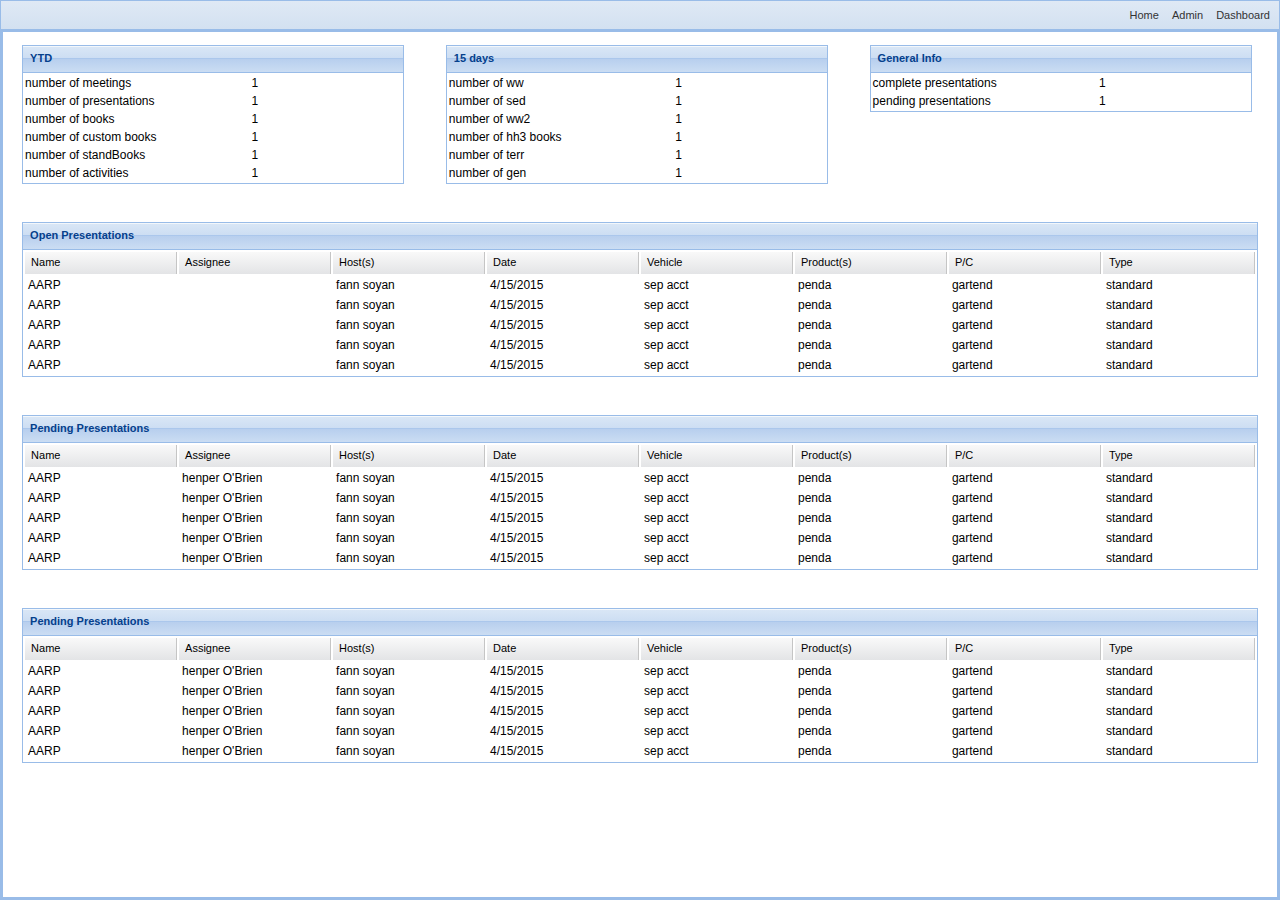
==== admin.html @ 137518e5 "work done on all views" ====
<!DOCTYPE HTML>
<html>
	<head>
		<meta http-equiv="Content-Type" content="text/html; charset=UTF-8" />
		<title>Presentations</title>
		<link rel="stylesheet" type="text/css" href="resources/css/style.css" />
		<script src="resources/js/jquery-2.2.0.min.js"></script>
		<script src="resources/js/general.js"></script>
	</head>
	<body>
		<header>
			<nav class="menuNav">
				<ul>
					<li><a href="index.html">Home</a></li>
					<li><a href="admin.html">Admin</a></li>
					<li><a href="#">Dashboard</a></li>
				</ul>
			</nav>
		</header>

		<div class="adminMainDiv" id="adminMainDiv">
			<div class="table_3_upper">
				<div class="table_Head">YTD</div>
				<table class="tableCls">
					<tr>
						<td width="60%">number of meetings</td>
						<td>1</td>
					</tr>
					<tr>
						<td>number of presentations</td>
						<td>1</td>
					</tr>
					<tr>
						<td>number of books</td>
						<td>1</td>
					</tr>
					<tr>
						<td>number of custom books</td>
						<td>1</td>
					</tr>
					<tr>
						<td>number of standBooks</td>
						<td>1</td>
					</tr>
					<tr>
						<td>number of activities</td>
						<td>1</td>
					</tr>
				</table>
			</div>

			<div class="table_3_upper">
				<div class="table_Head">15 days</div>
				<table class="tableCls">
					<tr>
						<td width="60%">number of ww</td>
						<td>1</td>
					</tr>
					<tr>
						<td>number of sed</td>
						<td>1</td>
					</tr>
					<tr>
						<td>number of ww2</td>
						<td>1</td>
					</tr>
					<tr>
						<td>number of hh3 books</td>
						<td>1</td>
					</tr>
					<tr>
						<td>number of terr</td>
						<td>1</td>
					</tr>
					<tr>
						<td>number of gen</td>
						<td>1</td>
					</tr>
				</table>
			</div>

			<div class="table_3_upper">
				<div class="table_Head">General Info</div>
				<table class="tableCls">
					<tr>
						<td width="60%">complete presentations</td>
						<td>1</td>
					</tr>
					<tr>
						<td>pending presentations</td>
						<td>1</td>
					</tr>
				</table>
			</div>

			<div class="table_1_upper">
				<div class="table_Head">Open Presentations</div>
				<table class="tableCls">
					<tr class="headTr">
						<th>Name</th>
						<th>Assignee</th>
						<th>Host(s)</th>
						<th>Date</th>
						<th>Vehicle</th>
						<th>Product(s)</th>
						<th>P/C</th>
						<th>Type</th>
					</tr>
					<tr>
						<td>AARP</td>
						<td></td>
						<td>fann soyan</td>
						<td>4/15/2015</td>
						<td>sep acct</td>
						<td>penda</td>
						<td>gartend</td>
						<td>standard</td>
					</tr>
					<tr>
						<td>AARP</td>
						<td></td>
						<td>fann soyan</td>
						<td>4/15/2015</td>
						<td>sep acct</td>
						<td>penda</td>
						<td>gartend</td>
						<td>standard</td>
					</tr>
					<tr>
						<td>AARP</td>
						<td></td>
						<td>fann soyan</td>
						<td>4/15/2015</td>
						<td>sep acct</td>
						<td>penda</td>
						<td>gartend</td>
						<td>standard</td>
					</tr>
					<tr>
						<td>AARP</td>
						<td></td>
						<td>fann soyan</td>
						<td>4/15/2015</td>
						<td>sep acct</td>
						<td>penda</td>
						<td>gartend</td>
						<td>standard</td>
					</tr>
					<tr>
						<td>AARP</td>
						<td></td>
						<td>fann soyan</td>
						<td>4/15/2015</td>
						<td>sep acct</td>
						<td>penda</td>
						<td>gartend</td>
						<td>standard</td>
					</tr>
				</table>
			</div>

			<div class="table_1_upper">
				<div class="table_Head">Pending Presentations</div>
				<table class="tableCls">
					<tr class="headTr">
						<th>Name</th>
						<th>Assignee</th>
						<th>Host(s)</th>
						<th>Date</th>
						<th>Vehicle</th>
						<th>Product(s)</th>
						<th>P/C</th>
						<th>Type</th>
					</tr>
					<tr>
						<td>AARP</td>
						<td>henper O'Brien</td>
						<td>fann soyan</td>
						<td>4/15/2015</td>
						<td>sep acct</td>
						<td>penda</td>
						<td>gartend</td>
						<td>standard</td>
					</tr>
					<tr>
						<td>AARP</td>
						<td>henper O'Brien</td>
						<td>fann soyan</td>
						<td>4/15/2015</td>
						<td>sep acct</td>
						<td>penda</td>
						<td>gartend</td>
						<td>standard</td>
					</tr>
					<tr>
						<td>AARP</td>
						<td>henper O'Brien</td>
						<td>fann soyan</td>
						<td>4/15/2015</td>
						<td>sep acct</td>
						<td>penda</td>
						<td>gartend</td>
						<td>standard</td>
					</tr>
					<tr>
						<td>AARP</td>
						<td>henper O'Brien</td>
						<td>fann soyan</td>
						<td>4/15/2015</td>
						<td>sep acct</td>
						<td>penda</td>
						<td>gartend</td>
						<td>standard</td>
					</tr>
					<tr>
						<td>AARP</td>
						<td>henper O'Brien</td>
						<td>fann soyan</td>
						<td>4/15/2015</td>
						<td>sep acct</td>
						<td>penda</td>
						<td>gartend</td>
						<td>standard</td>
					</tr>
				</table>
			</div>
			<div class="table_1_upper">
				<div class="table_Head">Pending Presentations</div>
				<table class="tableCls">
					<tr class="headTr">
						<th>Name</th>
						<th>Assignee</th>
						<th>Host(s)</th>
						<th>Date</th>
						<th>Vehicle</th>
						<th>Product(s)</th>
						<th>P/C</th>
						<th>Type</th>
					</tr>
					<tr>
						<td>AARP</td>
						<td>henper O'Brien</td>
						<td>fann soyan</td>
						<td>4/15/2015</td>
						<td>sep acct</td>
						<td>penda</td>
						<td>gartend</td>
						<td>standard</td>
					</tr>
					<tr>
						<td>AARP</td>
						<td>henper O'Brien</td>
						<td>fann soyan</td>
						<td>4/15/2015</td>
						<td>sep acct</td>
						<td>penda</td>
						<td>gartend</td>
						<td>standard</td>
					</tr>
					<tr>
						<td>AARP</td>
						<td>henper O'Brien</td>
						<td>fann soyan</td>
						<td>4/15/2015</td>
						<td>sep acct</td>
						<td>penda</td>
						<td>gartend</td>
						<td>standard</td>
					</tr>
					<tr>
						<td>AARP</td>
						<td>henper O'Brien</td>
						<td>fann soyan</td>
						<td>4/15/2015</td>
						<td>sep acct</td>
						<td>penda</td>
						<td>gartend</td>
						<td>standard</td>
					</tr>
					<tr>
						<td>AARP</td>
						<td>henper O'Brien</td>
						<td>fann soyan</td>
						<td>4/15/2015</td>
						<td>sep acct</td>
						<td>penda</td>
						<td>gartend</td>
						<td>standard</td>
					</tr>
				</table>
			</div>
		</div>
	</body>
</html>
---- resources/css/style.css ----
* {
	font-family: Arial, sans;
	margin: 0;
	padding: 0;
	box-sizing: border-box;
	-moz-box-sizing: border-box;
}

#container {
    margin: 0 auto;
    width: 100%;
    background: white;
    border-color: #99bce8;
    color: black;
    font-size: 12px;
    font-weight: normal;
    font-family: tahoma, arial, verdana, sans-serif;
    border-width: 3px;
    border-style: solid;
    background-image: none;
    background-color: #cbdbef;
    background-image: -webkit-gradient(linear, 50% 0%, 50% 100%, color-stop(0%, #dde8f5), color-stop(100%, #cbdbef));
    background-image: -webkit-linear-gradient(top, #dde8f5, #cbdbef);
    background-image: -moz-linear-gradient(top, #dde8f5, #cbdbef);
    background-image: -o-linear-gradient(top, #dde8f5, #cbdbef);
    background-image: -ms-linear-gradient(top, #dde8f5, #cbdbef);
    background-image: linear-gradient(top, #dde8f5, #cbdbef);
    border-bottom-width: 0px !important;
}

#container input {
	height: 23px;
	visibility: hidden;
}

#container label {
	border-color: #8db3e3;
    -webkit-box-shadow: white 0 1px 0px 0 inset, white -1px 0 0px 0 inset, white 1px 0 0px 0 inset;
    -moz-box-shadow: white 0 1px 0px 0 inset, white -1px 0 0px 0 inset, white 1px 0 0px 0 inset;
    box-shadow: white 0 1px 0px 0 inset, white -1px 0 0px 0 inset, white 1px 0 0px 0 inset;
    background: #f9f9f9;
    border-radius: .25em .25em 0 0;
    cursor: pointer;
    display: block;
    float: left;
    font-size: 1em;
    height: 23px;
    line-height: 2.5em;
    margin-right: .25em;
    padding: 0 1.5em;
    text-align: center;
    -moz-border-radius-topleft: 4px;
    -webkit-border-top-left-radius: 4px;
    border-top-left-radius: 4px;
    -moz-border-radius-topright: 4px;
    -webkit-border-top-right-radius: 4px;
    border-top-right-radius: 4px;
    -moz-border-radius-bottomright: 0;
    -webkit-border-bottom-right-radius: 0;
    border-bottom-right-radius: 0;
    -moz-border-radius-bottomleft: 0;
    -webkit-border-bottom-left-radius: 0;
    border-bottom-left-radius: 0;
    padding: 3px 9px 3px 9px;
    border-width: 1px 1px 0 1px;
    border-style: solid;
    background-image: none;
    background-color: #deecfd;
    background-image: -webkit-gradient(linear, 50% 0%, 50% 100%, color-stop(0%, #ccdef6), color-stop(25%, #d6e6fa), color-stop(45%, #deecfd));
    background-image: -webkit-linear-gradient(top, #ccdef6, #d6e6fa 25%, #deecfd 45%);
    background-image: -moz-linear-gradient(top, #ccdef6, #d6e6fa 25%, #deecfd 45%);
    background-image: -o-linear-gradient(top, #ccdef6, #d6e6fa 25%, #deecfd 45%);
    background-image: -ms-linear-gradient(top, #ccdef6, #d6e6fa 25%, #deecfd 45%);
    background-image: linear-gradient(top, #ccdef6, #d6e6fa 25%, #deecfd 45%);
    font: bold 11px/13px tahoma, arial, verdana, sans-serif;
    color: #416da3;
    max-width: 100%;
    margin-top: 1px;
    margin-left: 1px;
    border-bottom: 1px solid #99bce8;
}

#container input:hover + label {
	background: #deecfd;
}

#container input:checked + label {
    -webkit-box-shadow: white 0 1px 0px 0 inset, white -1px 0 0px 0 inset, white 1px 0 0px 0 inset;
    -moz-box-shadow: white 0 1px 0px 0 inset, white -1px 0 0px 0 inset, white 1px 0 0px 0 inset;
    box-shadow: white 0 1px 0px 0 inset, white -1px 0 0px 0 inset, white 1px 0 0px 0 inset;
    background-image: none;
    background-color: #deecfd;
    background-image: -webkit-gradient(linear, 50% 0%, 50% 100%, color-stop(0%, #ffffff), color-stop(25%, #f5f9fe), color-stop(45%, #deecfd));
    background-image: -webkit-linear-gradient(top, #ffffff, #f5f9fe 25%, #deecfd 45%);
    background-image: -moz-linear-gradient(top, #ffffff, #f5f9fe 25%, #deecfd 45%);
    background-image: -o-linear-gradient(top, #ffffff, #f5f9fe 25%, #deecfd 45%);
    background-image: -ms-linear-gradient(top, #ffffff, #f5f9fe 25%, #deecfd 45%);
    background-image: linear-gradient(top, #ffffff, #f5f9fe 25%, #deecfd 45%);
    border-bottom: none;
}

#content {
	background: #ffffff;
    border-radius: 0;
    min-height: 20em;
    position: relative;
    width: 100%;
    z-index: 5;
    border: 1px #99BCE8 solid;
    display: block;
}

#content div {
	opacity: 0;
	padding: 1.5em;
	position: absolute;
    width: 100%;
    height: 100%;
    overflow-y: visible;
    overflow-x: hidden;
}
#container input#tab-1:checked ~ #content #content-1,
#container input#tab-2:checked ~ #content #content-2,
#container input#tab-3:checked ~ #content #content-3 {
    opacity: 1;
    z-index: 100;
}

input.visible {
  visibility: visible !important;
}

.menuNav
{
    height: 30px;
    border: 1px solid rgb(153, 188, 232);
    font: normal 11px/16px tahoma, arial, verdana, sans-serif;
    color: #333333;
    padding: 3px 4px;
    max-width: 100%;
    border-style: solid;
    border-color: #99bce8;
    border-width: 1px;
    background-image: none;
    background-color: #d3e1f1;
    background-image: -webkit-gradient(linear, 50% 0%, 50% 100%, color-stop(0%, #dfe9f5), color-stop(100%, #d3e1f1));
    background-image: -webkit-linear-gradient(top, #dfe9f5, #d3e1f1);
    background-image: -moz-linear-gradient(top, #dfe9f5, #d3e1f1);
    background-image: -o-linear-gradient(top, #dfe9f5, #d3e1f1);
    background-image: -ms-linear-gradient(top, #dfe9f5, #d3e1f1);
    background-image: linear-gradient(top, #dfe9f5, #d3e1f1);
}

.menuNav ul
{
	float: right;
}

.menuNav ul li
{
	background-color: rgba(0, 0, 0, 0);
    border-bottom-left-radius: 3px;
    border-bottom-right-radius: 3px;
    border: 1px solid rgba(0, 0, 0, 0);
    border-top-left-radius: 3px;
    border-top-right-radius: 3px;
    box-sizing: border-box;
    color:rgb(51, 51, 51);
    cursor: pointer;
    font-family: tahoma, arial, verdana, sans-serif;
    font-size: 11px;
    font-weight: normal;
    height: 22px;
    left: 0px;
    outline-color: rgb(0, 0, 0);
    outline-style: none;
    outline-width: 0px;
    overflow-x: hidden;
    overflow-y: hidden;
    text-decoration: none;
    vertical-align: top;
    white-space: nowrap;
    -webkit-font-smoothing: antialiased;
    -webkit-tap-highlight-color: rgba(0, 0, 0, 0);
    -webkit-user-drag: none;
    -webkit-user-select: none;
    display: inline-block;
    padding: 2px;
    margin: 0 2px 2px 2px;
}

.strip
{
    border-width: 1px 0 0 0;
    height: 3px;
    width: 100%;
    left: 0;
    border-style: solid;
    border-color: #99bce8;
    background-color: #deecfd;
    line-height: 0;
    font-size: 0;
    z-index: 2;
    margin-top: -3px;
}

footer
{
	padding: 2px 0 2px 2px;
    border-style: solid;
    border-color: #99bce8;
    background-image: none;
    background-color: #d3e1f1;
    background-image: -webkit-gradient(linear, 50% 0%, 50% 100%, color-stop(0%, #dfe9f5), color-stop(100%, #d3e1f1));
    background-image: -webkit-linear-gradient(top, #dfe9f5, #d3e1f1);
    background-image: -moz-linear-gradient(top, #dfe9f5, #d3e1f1);
    background-image: -o-linear-gradient(top, #dfe9f5, #d3e1f1);
    background-image: -ms-linear-gradient(top, #dfe9f5, #d3e1f1);
    background-image: linear-gradient(top, #dfe9f5, #d3e1f1);
    color: black;
    font-size: 12px;
    font-weight: normal;
    font-family: tahoma, arial, verdana, sans-serif;
    border-left-width: 3px;
    border-right-width: 3px;
    border-bottom-width: 3px;
}

.submitBtn
{
	background-color: rgba(0, 0, 0, 0);
    border-bottom-color: rgba(0, 0, 0, 0);
    border-bottom-left-radius: 3px;
    border-bottom-right-radius: 3px;
    border-bottom-style: solid;
    border-bottom-width: 1px;
    border-left-color: rgba(0, 0, 0, 0);
    border-left-style: solid;
    border-left-width: 1px;
    border-right-color: rgba(0, 0, 0, 0);
    border-right-style: solid;
    border-right-width: 1px;
    border-top-color: rgba(0, 0, 0, 0);
    border-top-left-radius: 3px;
    border-top-right-radius: 3px;
    border-top-style: solid;
    border-top-width: 1px;
    box-sizing: border-box;
    color:rgb(51, 51, 51)
    cursor: pointer;
    display: block;
    font-family: tahoma, arial, verdana, sans-serif;
    font-size: 11px;
    font-weight: normal;
    height: 22px;
    left: 0px;
    margin-bottom: 0px;
    margin-left: 0px;
    margin-right: 0px;
    margin-top: 0px;
    outline-color: rgb(0, 0, 0);
    outline-style: none;
    outline-width: 0px;
    overflow-x: hidden;
    overflow-y: hidden;
    padding-bottom: 2px;
    padding-left: 2px;
    padding-right: 2px;
    padding-top: 2px;
    text-decoration: none;
    vertical-align: top;
    white-space: nowrap;
    width: 49px;
    -webkit-font-smoothing: antialiased;
    -webkit-tap-highlight-color: rgba(0, 0, 0, 0);
    -webkit-user-drag: none;
    -webkit-user-select: none;
}

.submitBtn:hover, .menuNav ul li:hover
{
	border-color: #b0ccf2;
	background-image: none;
	background-color: #e4f3ff;
	background-image: -webkit-gradient(linear, 50% 0%, 50% 100%, color-stop(0%, #e4f3ff), color-stop(48%, #d9edff), color-stop(52%, #c2d8f2), color-stop(100%, #c6dcf6));
	background-image: -webkit-linear-gradient(top, #e4f3ff, #d9edff 48%, #c2d8f2 52%, #c6dcf6);
	background-image: -moz-linear-gradient(top, #e4f3ff, #d9edff 48%, #c2d8f2 52%, #c6dcf6);
	background-image: -o-linear-gradient(top, #e4f3ff, #d9edff 48%, #c2d8f2 52%, #c6dcf6);
	background-image: -ms-linear-gradient(top, #e4f3ff, #d9edff 48%, #c2d8f2 52%, #c6dcf6);
	background-image: linear-gradient(top, #e4f3ff, #d9edff 48%, #c2d8f2 52%, #c6dcf6);
}

a
{
	text-decoration: none;
	color:rgb(51, 51, 51);
}

.tab1-innerDiv, .tab3-innerInnerDiv
{
    padding: 0px !important;
    margin: 2.3%;
    width: 45% !important;
    height: auto !important;
    overflow: hidden !important;
    color: black;
    font-size: 12px;
    font-weight: normal;
    font-family: tahoma, arial, verdana, sans-serif;
    opacity: 1 !important;
    display: inline-block;
    position: initial !important;
    float: left;
}

#content input
{
    visibility: inherit;
}

.row
{
    border-spacing: 0;
    border-collapse: separate;
    box-sizing: border-box;
    -moz-box-sizing: border-box;
    -ms-box-sizing: border-box;
    -webkit-box-sizing: border-box;
    color: black;
    font-size: 12px;
    font-weight: normal;
    font-family: tahoma, arial, verdana, sans-serif;
    height: auto;
    vertical-align: middle;
    display: block;
    margin: 15px 0px;
}

.row span
{
	width: 35%;
    display: inline-block;
    max-width: 180px;
}

.rowInput
{
    width: 63%;
    display: inline-block;
    vertical-align: middle;
    border: 1px solid #B5B8C8;
    background: #fff;
    color: black;
    padding: 1px 3px 2px 3px;
    background-color: white;
    font: normal 12px/17px tahoma, arial, verdana, sans-serif;
    min-height: 20px;
}
input[type=checkbox].rowInput
{
	width: 13px !important;
}

fieldset
{
    border: 1px solid #b5b8c8;
    padding: 0px 10px 15px 10px;
    margin: 10px 0 10px;
    -webkit-border-radius: 4px;
    -moz-border-radius: 4px;
    -ms-border-radius: 4px;
    -o-border-radius: 4px;
    border-radius: 4px;
    display: block;
    overflow: hidden;
    color: black;
    font-size: 12px;
    font-weight: normal;
    font-family: tahoma, arial, verdana, sans-serif;
}

legend
{
    font: normal 11px/14px tahoma, arial, verdana, sans-serif;
    color: #15428B;
    padding: 1px 0;
    position: relative;
}

fieldset .row
{
    margin: 10px 0px !important;
}

.uploadButton
{
	min-width: 75px;
    right: auto;
    left: 245px;
    top: 0px;
    margin: 5px 0px;
    border-color: #d1d1d1;
    -webkit-border-radius: 3px;
    -moz-border-radius: 3px;
    -ms-border-radius: 3px;
    -o-border-radius: 3px;
    border-radius: 3px;
    padding: 2px 2px 2px 2px;
    border-width: 1px;
    border-style: solid;
    background-image: none;
    background-color: white;
    background-image: -webkit-gradient(linear, 50% 0%, 50% 100%, color-stop(0%, #ffffff), color-stop(48%, #f9f9f9), color-stop(52%, #e2e2e2), color-stop(100%, #e7e7e7));
    background-image: -webkit-linear-gradient(top, #ffffff, #f9f9f9 48%, #e2e2e2 52%, #e7e7e7);
    background-image: -moz-linear-gradient(top, #ffffff, #f9f9f9 48%, #e2e2e2 52%, #e7e7e7);
    background-image: -o-linear-gradient(top, #ffffff, #f9f9f9 48%, #e2e2e2 52%, #e7e7e7);
    background-image: -ms-linear-gradient(top, #ffffff, #f9f9f9 48%, #e2e2e2 52%, #e7e7e7);
    background-image: linear-gradient(top, #ffffff, #f9f9f9 48%, #e2e2e2 52%, #e7e7e7);
    display: inline-block;
    outline: 0;
    cursor: pointer;
    white-space: nowrap;
    text-decoration: none;
    vertical-align: top;
    overflow: hidden;
    font: normal 11px/16px tahoma, arial, verdana, sans-serif;
    color: #333333;
    max-width: 100%;
    float: right;
}

.fileFieldSet
{
    -webkit-border-radius: 4px;
    -moz-border-radius: 4px;
    -ms-border-radius: 4px;
    -o-border-radius: 4px;
    border-radius: 4px;
    padding: 4px 4px 4px 4px;
    border-width: 1px;
    border-style: solid;
    background-color: #dfe9f6;
    border-color: #99bce8;
    padding: 0px 10px 0px 10px;
}

input[type=file]
{
    background: transparent;
    border: 0px;
}

.tab2-innerDiv, .tab3-innerDiv
{
	padding: 0px !important;
    width: 100% !important;
    height: 100% !important;
    overflow: auto !important;
    color: black;
    font-size: 12px;
    font-weight: normal;
    font-family: tahoma, arial, verdana, sans-serif;
    opacity: 1 !important;
    display: inline-block;
    position: initial !important;
    float: left;
}
.row font
{
    display: inline-block;
    margin: 0px 10px 0px 5px;
}
.terraRow span
{
	float: left;
    height: 375px;
}
.departmentRow span
{
	float: left;
    height: 130px;
}
.xlRow span
{
	float: left;
    height: 160px;
}
#content-2, #content-3
{
    padding: 0px 1.5em 0px 1.5em !important;
}

.divEleonly, .divPardCopy
{
	opacity: 1 !important;
    padding: 10px !important;
    width: 95% !important;
    height: auto !important;
}

.divEleonly span
{
	width: 100%;
    display: block;
    padding-bottom: 5px;
    padding-top: 4px;
    color: black;
    font: normal 12px/14px tahoma, arial, verdana, sans-serif;
}

.tab3Inputs
{
    width: 100%;
    display: inline-block;
    vertical-align: middle;
    border: 1px solid #B5B8C8;
    background: #fff;
    color: black;
    padding: 1px 3px 2px 3px;
    background-color: white;
    font: normal 12px/17px tahoma, arial, verdana, sans-serif;
    min-height: 20px;
    height: 23px;
}

.tab3-innerInnerDiv span
{
    height: 1px;
    color: black;
    font: normal 12px/14px tahoma, arial, verdana, sans-serif;
    min-height: 22px;
    padding-right: 5px;
    user-select: none;
    -o-user-select: none;
    -ms-user-select: none;
    -moz-user-select: -moz-none;
    -webkit-user-select: none;
    -webkit-tap-highlight-color: rgba(0, 0, 0, 0);
    -webkit-user-drag: none;
    cursor: default;
    padding-bottom: 5px;
    padding-top: 4px;
    display: block;
    width: 100%;
    margin-top: 5px;
}

.tab3-innerInnerDiv 
{
    width: 47% !important;
}

input[type=date]::-webkit-inner-spin-button, 
input[type=date]::-webkit-outer-spin-button { 
  -webkit-appearance: none; 
  margin: 0; 
}

.adminMainDiv
{
    background: white;
    border-color: #99bce8;
    color: black;
    font-size: 12px;
    font-weight: normal;
    font-family: tahoma, arial, verdana, sans-serif;
    border-width: 3px;
    border-style: solid;
    display: block;
    border-top-width: 2px;
    height: 100%;
    overflow: auto;
    overflow-x: hidden;
}

.table_3_upper
{
	width: 30%;
    margin-left: 1.5%;
    margin-top: 1%;
    margin-right: 1.5%;
    display: inline-block;
}

.table_1_upper
{
	width: 97%;
    margin-left: 1.5%;
    margin-top: 3%;
    display: inline-block;
}

.table_Head
{
	-webkit-box-shadow: #f3f7fb 0 1px 0px 0 inset;
    -moz-box-shadow: #f3f7fb 0 1px 0px 0 inset;
    box-shadow: #f3f7fb 0 1px 0px 0 inset;
    background-image: none;
    background-color: #cbddf3;
    background-image: -webkit-gradient(linear, 50% 0%, 50% 100%, color-stop(0%, #dae7f6), color-stop(45%, #cddef3), color-stop(46%, #abc7ec), color-stop(50%, #abc7ec), color-stop(51%, #b8cfee), color-stop(100%, #cbddf3));
    background-image: -webkit-linear-gradient(top, #dae7f6, #cddef3 45%, #abc7ec 46%, #abc7ec 50%, #b8cfee 51%, #cbddf3);
    background-image: -moz-linear-gradient(top, #dae7f6, #cddef3 45%, #abc7ec 46%, #abc7ec 50%, #b8cfee 51%, #cbddf3);
    background-image: -o-linear-gradient(top, #dae7f6, #cddef3 45%, #abc7ec 46%, #abc7ec 50%, #b8cfee 51%, #cbddf3);
    background-image: -ms-linear-gradient(top, #dae7f6, #cddef3 45%, #abc7ec 46%, #abc7ec 50%, #b8cfee 51%, #cbddf3);
    background-image: linear-gradient(top, #dae7f6, #cddef3 45%, #abc7ec 46%, #abc7ec 50%, #b8cfee 51%, #cbddf3);
    border: 1px solid #99bce8;
    border-bottom-width: 0 !important;
    overflow: hidden;
    user-select: none;
    -o-user-select: none;
    -ms-user-select: none;
    -moz-user-select: -moz-none;
    -webkit-user-select: none;
    -webkit-tap-highlight-color: rgba(0, 0, 0, 0);
    -webkit-user-drag: none;
    cursor: default;
    text-transform: none;
    padding: 5px 7px 6px;
    overflow: hidden;
    white-space: nowrap;
    -o-text-overflow: ellipsis;
    text-overflow: ellipsis;
    vertical-align: middle;
    color: #04408c;
    font-size: 11px;
    font-weight: bold;
    font-family: tahoma, arial, verdana, sans-serif;
    line-height: 15px;
    text-align: left;
}

.tableCls
{
    background: white;
    border-color: #99bce8;
    border-width: 1px;
    border-style: solid;
    overflow: hidden;
    position: relative;
    box-sizing: border-box;
    -moz-box-sizing: border-box;
    -ms-box-sizing: border-box;
    -webkit-box-sizing: border-box;
    width: 100%;
    table-layout: fixed;
    color: black;
    font-size: 12px;
    font-weight: normal;
    font-family: tahoma, arial, verdana, sans-serif;
}

.tableCls tr
{
	height: 16px;
}

.tableCls th
{
	border-right: 1px solid #c5c5c5;
    color: black;
    font: normal 11px/13px tahoma, arial, verdana, sans-serif;
    outline: 0;
    background-image: none;
    background-color: #c5c5c5;
    background-image: -webkit-gradient(linear, 50% 0%, 50% 100%, color-stop(0%, #f9f9f9), color-stop(100%, #e3e4e6));
    background-image: -webkit-linear-gradient(top, #f9f9f9, #e3e4e6);
    background-image: -moz-linear-gradient(top, #f9f9f9, #e3e4e6);
    background-image: -o-linear-gradient(top, #f9f9f9, #e3e4e6);
    background-image: -ms-linear-gradient(top, #f9f9f9, #e3e4e6);
    background-image: linear-gradient(top, #f9f9f9, #e3e4e6);
    text-align: left;
    -o-user-select: none;
    -ms-user-select: none;
    -moz-user-select: -moz-none;
    -webkit-user-select: none;
    -webkit-tap-highlight-color: rgba(0, 0, 0, 0);
    -webkit-user-drag: none;
    cursor: default;
    user-select: none;
    padding: 4px 6px 5px 6px;
    white-space: nowrap;
    position: relative;
    overflow: hidden;
    white-space: nowrap;
    position: relative;
    overflow: hidden;
}

.headTr
{
    border-bottom: 1px solid #c5c5c5;
    padding: 0px;
    margin: 0px;
    width: 100%;
    height: auto !important;
}

.table_1_upper td
{
    padding-left: 3px;
    display: table-cell;
    padding-top: 2px;
    padding-bottom: 2px;
}
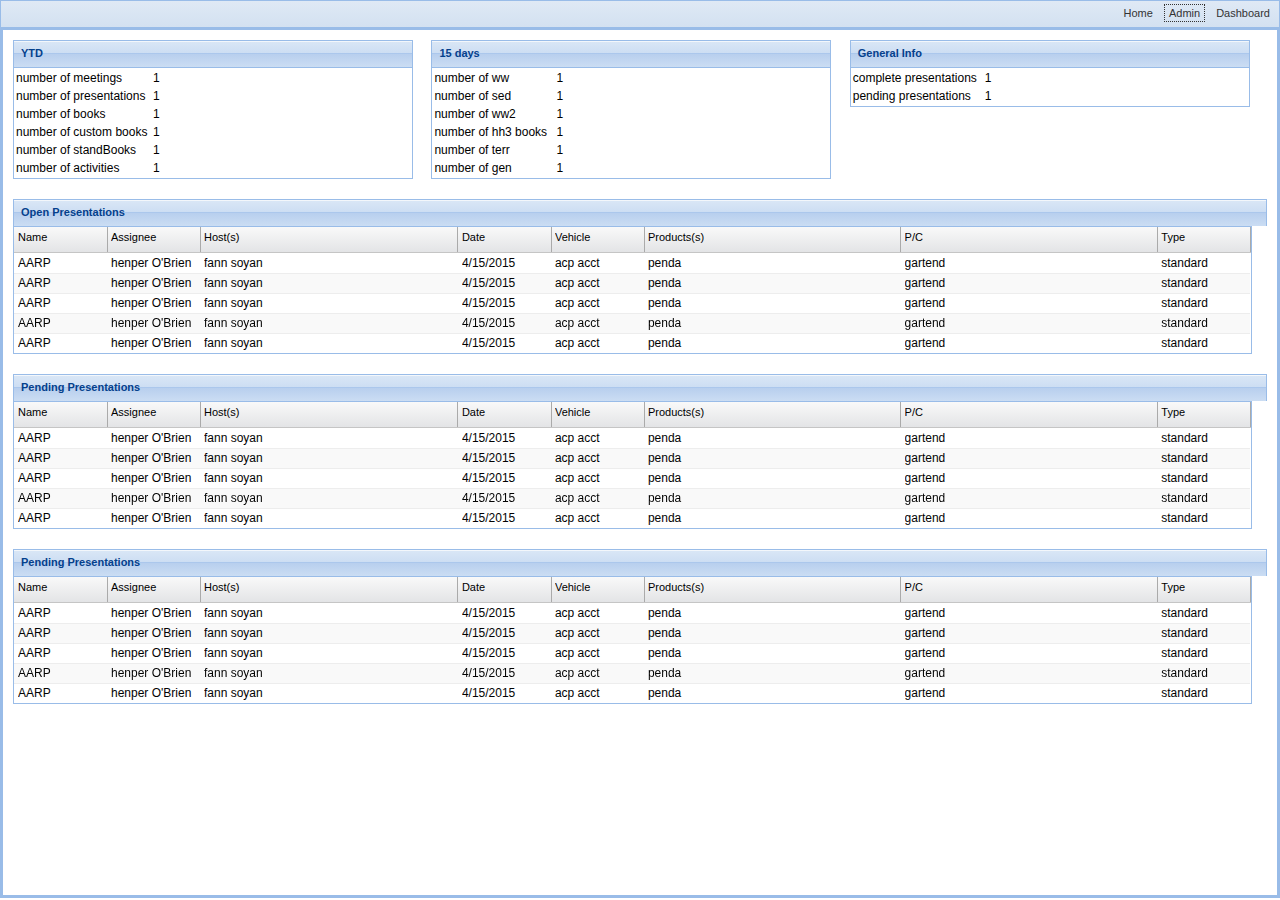
==== commit 3e4cd46f: "Work Committed latest code for multiple dropdown and table sorting, still need to work on more funct" ====
--- a/admin.html
+++ b/admin.html
@@ -5,6 +5,21 @@
 		<title>Presentations</title>
 		<link rel="stylesheet" type="text/css" href="resources/css/style.css" />
 		<script src="resources/js/jquery-2.2.0.min.js"></script>
+		<link rel="stylesheet" href="resources/css/jqx.base.css" type="text/css" />
+		<script type="text/javascript" src="resources/js/jquery-2.2.0.min.js"></script>
+		<script type="text/javascript" src="resources/js/jqxcore.js"></script>
+		<script type="text/javascript" src="resources/js/jqxdata.js"></script> 
+		<script type="text/javascript" src="resources/js/jqxbuttons.js"></script>
+		<script type="text/javascript" src="resources/js/jqxscrollbar.js"></script>
+		<script type="text/javascript" src="resources/js/jqxmenu.js"></script>
+		<script type="text/javascript" src="resources/js/jqxcheckbox.js"></script>
+		<script type="text/javascript" src="resources/js/jqxlistbox.js"></script>
+		<script type="text/javascript" src="resources/js/jqxdropdownlist.js"></script>
+		<script type="text/javascript" src="resources/js/jqxgrid.js"></script>
+		<script type="text/javascript" src="resources/js/jqxgrid.sort.js"></script> 
+		<script type="text/javascript" src="resources/js/jqxgrid.pager.js"></script> 
+		<script type="text/javascript" src="resources/js/jqxgrid.selection.js"></script> 
+		<script type="text/javascript" src="resources/js/jqxgrid.edit.js"></script>  
 		<script src="resources/js/general.js"></script>
 	</head>
 	<body>
@@ -12,18 +27,17 @@
 			<nav class="menuNav">
 				<ul>
 					<li><a href="index.html">Home</a></li>
-					<li><a href="admin.html">Admin</a></li>
+					<li class="active"><a href="admin.html">Admin</a></li>
 					<li><a href="#">Dashboard</a></li>
 				</ul>
 			</nav>
 		</header>
-
 		<div class="adminMainDiv" id="adminMainDiv">
 			<div class="table_3_upper">
 				<div class="table_Head">YTD</div>
 				<table class="tableCls">
 					<tr>
-						<td width="60%">number of meetings</td>
+						<td width="135px">number of meetings</td>
 						<td>1</td>
 					</tr>
 					<tr>
@@ -48,12 +62,11 @@
 					</tr>
 				</table>
 			</div>
-
 			<div class="table_3_upper">
 				<div class="table_Head">15 days</div>
 				<table class="tableCls">
 					<tr>
-						<td width="60%">number of ww</td>
+						<td width="120px">number of ww</td>
 						<td>1</td>
 					</tr>
 					<tr>
@@ -78,12 +91,11 @@
 					</tr>
 				</table>
 			</div>
-
 			<div class="table_3_upper">
 				<div class="table_Head">General Info</div>
 				<table class="tableCls">
 					<tr>
-						<td width="60%">complete presentations</td>
+						<td width="130px">complete presentations</td>
 						<td>1</td>
 					</tr>
 					<tr>
@@ -92,202 +104,17 @@
 					</tr>
 				</table>
 			</div>
-
 			<div class="table_1_upper">
 				<div class="table_Head">Open Presentations</div>
-				<table class="tableCls">
-					<tr class="headTr">
-						<th>Name</th>
-						<th>Assignee</th>
-						<th>Host(s)</th>
-						<th>Date</th>
-						<th>Vehicle</th>
-						<th>Product(s)</th>
-						<th>P/C</th>
-						<th>Type</th>
-					</tr>
-					<tr>
-						<td>AARP</td>
-						<td></td>
-						<td>fann soyan</td>
-						<td>4/15/2015</td>
-						<td>sep acct</td>
-						<td>penda</td>
-						<td>gartend</td>
-						<td>standard</td>
-					</tr>
-					<tr>
-						<td>AARP</td>
-						<td></td>
-						<td>fann soyan</td>
-						<td>4/15/2015</td>
-						<td>sep acct</td>
-						<td>penda</td>
-						<td>gartend</td>
-						<td>standard</td>
-					</tr>
-					<tr>
-						<td>AARP</td>
-						<td></td>
-						<td>fann soyan</td>
-						<td>4/15/2015</td>
-						<td>sep acct</td>
-						<td>penda</td>
-						<td>gartend</td>
-						<td>standard</td>
-					</tr>
-					<tr>
-						<td>AARP</td>
-						<td></td>
-						<td>fann soyan</td>
-						<td>4/15/2015</td>
-						<td>sep acct</td>
-						<td>penda</td>
-						<td>gartend</td>
-						<td>standard</td>
-					</tr>
-					<tr>
-						<td>AARP</td>
-						<td></td>
-						<td>fann soyan</td>
-						<td>4/15/2015</td>
-						<td>sep acct</td>
-						<td>penda</td>
-						<td>gartend</td>
-						<td>standard</td>
-					</tr>
-				</table>
-			</div>
-
-			<div class="table_1_upper">
-				<div class="table_Head">Pending Presentations</div>
-				<table class="tableCls">
-					<tr class="headTr">
-						<th>Name</th>
-						<th>Assignee</th>
-						<th>Host(s)</th>
-						<th>Date</th>
-						<th>Vehicle</th>
-						<th>Product(s)</th>
-						<th>P/C</th>
-						<th>Type</th>
-					</tr>
-					<tr>
-						<td>AARP</td>
-						<td>henper O'Brien</td>
-						<td>fann soyan</td>
-						<td>4/15/2015</td>
-						<td>sep acct</td>
-						<td>penda</td>
-						<td>gartend</td>
-						<td>standard</td>
-					</tr>
-					<tr>
-						<td>AARP</td>
-						<td>henper O'Brien</td>
-						<td>fann soyan</td>
-						<td>4/15/2015</td>
-						<td>sep acct</td>
-						<td>penda</td>
-						<td>gartend</td>
-						<td>standard</td>
-					</tr>
-					<tr>
-						<td>AARP</td>
-						<td>henper O'Brien</td>
-						<td>fann soyan</td>
-						<td>4/15/2015</td>
-						<td>sep acct</td>
-						<td>penda</td>
-						<td>gartend</td>
-						<td>standard</td>
-					</tr>
-					<tr>
-						<td>AARP</td>
-						<td>henper O'Brien</td>
-						<td>fann soyan</td>
-						<td>4/15/2015</td>
-						<td>sep acct</td>
-						<td>penda</td>
-						<td>gartend</td>
-						<td>standard</td>
-					</tr>
-					<tr>
-						<td>AARP</td>
-						<td>henper O'Brien</td>
-						<td>fann soyan</td>
-						<td>4/15/2015</td>
-						<td>sep acct</td>
-						<td>penda</td>
-						<td>gartend</td>
-						<td>standard</td>
-					</tr>
-				</table>
+				<div id="jqxgrid1" class="open_ppt"></div>
 			</div>
 			<div class="table_1_upper">
 				<div class="table_Head">Pending Presentations</div>
-				<table class="tableCls">
-					<tr class="headTr">
-						<th>Name</th>
-						<th>Assignee</th>
-						<th>Host(s)</th>
-						<th>Date</th>
-						<th>Vehicle</th>
-						<th>Product(s)</th>
-						<th>P/C</th>
-						<th>Type</th>
-					</tr>
-					<tr>
-						<td>AARP</td>
-						<td>henper O'Brien</td>
-						<td>fann soyan</td>
-						<td>4/15/2015</td>
-						<td>sep acct</td>
-						<td>penda</td>
-						<td>gartend</td>
-						<td>standard</td>
-					</tr>
-					<tr>
-						<td>AARP</td>
-						<td>henper O'Brien</td>
-						<td>fann soyan</td>
-						<td>4/15/2015</td>
-						<td>sep acct</td>
-						<td>penda</td>
-						<td>gartend</td>
-						<td>standard</td>
-					</tr>
-					<tr>
-						<td>AARP</td>
-						<td>henper O'Brien</td>
-						<td>fann soyan</td>
-						<td>4/15/2015</td>
-						<td>sep acct</td>
-						<td>penda</td>
-						<td>gartend</td>
-						<td>standard</td>
-					</tr>
-					<tr>
-						<td>AARP</td>
-						<td>henper O'Brien</td>
-						<td>fann soyan</td>
-						<td>4/15/2015</td>
-						<td>sep acct</td>
-						<td>penda</td>
-						<td>gartend</td>
-						<td>standard</td>
-					</tr>
-					<tr>
-						<td>AARP</td>
-						<td>henper O'Brien</td>
-						<td>fann soyan</td>
-						<td>4/15/2015</td>
-						<td>sep acct</td>
-						<td>penda</td>
-						<td>gartend</td>
-						<td>standard</td>
-					</tr>
-				</table>
+				<div id="jqxgrid2" class="open_ppt"></div>
+			</div>
+			<div class="table_1_upper">
+				<div class="table_Head">Pending Presentations</div>
+				<div id="jqxgrid3" class="open_ppt"></div>
 			</div>
 		</div>
 	</body>
--- a/resources/css/style.css
+++ b/resources/css/style.css
@@ -1,9 +1,16 @@
 * {
-	font-family: Arial, sans;
-	margin: 0;
-	padding: 0;
-	box-sizing: border-box;
-	-moz-box-sizing: border-box;
+    font-family: Arial, sans;
+    margin: 0;
+    padding: 0;
+    box-sizing: border-box;
+    -moz-box-sizing: border-box;
+      -webkit-touch-callout: none; /* iOS Safari */
+      -webkit-user-select: none;   /* Chrome/Safari/Opera */
+      -khtml-user-select: none;    /* Konqueror */
+      -moz-user-select: none;      /* Firefox */
+      -ms-user-select: none;       /* IE/Edge */
+      user-select: none;           /* non-prefixed version, currently
+                                  not supported by any browser */
 }
 
 #container {
@@ -26,15 +33,17 @@
     background-image: -ms-linear-gradient(top, #dde8f5, #cbdbef);
     background-image: linear-gradient(top, #dde8f5, #cbdbef);
     border-bottom-width: 0px !important;
+    border-left-width: 4px;
+    border-right-width: 4px;
 }
 
 #container input {
-	height: 23px;
-	visibility: hidden;
+    height: 23px;
+    visibility: hidden;
 }
 
 #container label {
-	border-color: #8db3e3;
+    border-color: #8db3e3;
     -webkit-box-shadow: white 0 1px 0px 0 inset, white -1px 0 0px 0 inset, white 1px 0 0px 0 inset;
     -moz-box-shadow: white 0 1px 0px 0 inset, white -1px 0 0px 0 inset, white 1px 0 0px 0 inset;
     box-shadow: white 0 1px 0px 0 inset, white -1px 0 0px 0 inset, white 1px 0 0px 0 inset;
@@ -46,8 +55,7 @@
     font-size: 1em;
     height: 23px;
     line-height: 2.5em;
-    margin-right: .25em;
-    padding: 0 1.5em;
+    margin-right: 0.5px;
     text-align: center;
     -moz-border-radius-topleft: 4px;
     -webkit-border-top-left-radius: 4px;
@@ -61,7 +69,7 @@
     -moz-border-radius-bottomleft: 0;
     -webkit-border-bottom-left-radius: 0;
     border-bottom-left-radius: 0;
-    padding: 3px 9px 3px 9px;
+    padding: 4px 9px 3px 9px;
     border-width: 1px 1px 0 1px;
     border-style: solid;
     background-image: none;
@@ -76,12 +84,12 @@
     color: #416da3;
     max-width: 100%;
     margin-top: 1px;
-    margin-left: 1px;
+    margin-left: 2px;
     border-bottom: 1px solid #99bce8;
 }
 
 #container input:hover + label {
-	background: #deecfd;
+    background: #deecfd;
 }
 
 #container input:checked + label {
@@ -97,10 +105,11 @@
     background-image: -ms-linear-gradient(top, #ffffff, #f5f9fe 25%, #deecfd 45%);
     background-image: linear-gradient(top, #ffffff, #f5f9fe 25%, #deecfd 45%);
     border-bottom: none;
+    color: #15498b;
 }
 
 #content {
-	background: #ffffff;
+    background: #ffffff;
     border-radius: 0;
     min-height: 20em;
     position: relative;
@@ -108,12 +117,14 @@
     z-index: 5;
     border: 1px #99BCE8 solid;
     display: block;
-}
-
-#content div {
-	opacity: 0;
-	padding: 1.5em;
-	position: absolute;
+    border-left-width: 0px;
+    border-right-width: 0px;
+}
+
+#content div.contentDiv {
+    opacity: 0;
+    padding: 1.5em;
+    position: absolute;
     width: 100%;
     height: 100%;
     overflow-y: visible;
@@ -131,13 +142,11 @@
 }
 
 .menuNav
-{
-    height: 30px;
+{   
+    height: 28px;
     border: 1px solid rgb(153, 188, 232);
     font: normal 11px/16px tahoma, arial, verdana, sans-serif;
     color: #333333;
-    padding: 3px 4px;
-    max-width: 100%;
     border-style: solid;
     border-color: #99bce8;
     border-width: 1px;
@@ -153,40 +162,47 @@
 
 .menuNav ul
 {
-	float: right;
+    float: right;
+    margin-right: 2px;
+}
+.active a
+{
+    border: 1px dotted;
+    padding: 4px;
+    padding-top: 2px;
+    padding-bottom: 2px;
+}
+.active
+{
+    padding: 0px !important;
 }
 
 .menuNav ul li
 {
-	background-color: rgba(0, 0, 0, 0);
+    font: normal 11px/16px tahoma, arial, verdana, sans-serif;
+    font-style: normal;
+    font-variant: normal;
+    font-stretch: normal;
+    line-height: 16px;
+    max-width: 100%;
+    background-color: rgba(0, 0, 0, 0);
     border-bottom-left-radius: 3px;
     border-bottom-right-radius: 3px;
     border: 1px solid rgba(0, 0, 0, 0);
     border-top-left-radius: 3px;
     border-top-right-radius: 3px;
     box-sizing: border-box;
-    color:rgb(51, 51, 51);
+    color: rgb(51, 51, 51);
     cursor: pointer;
     font-family: tahoma, arial, verdana, sans-serif;
     font-size: 11px;
     font-weight: normal;
     height: 22px;
-    left: 0px;
-    outline-color: rgb(0, 0, 0);
-    outline-style: none;
-    outline-width: 0px;
-    overflow-x: hidden;
-    overflow-y: hidden;
-    text-decoration: none;
-    vertical-align: top;
-    white-space: nowrap;
-    -webkit-font-smoothing: antialiased;
-    -webkit-tap-highlight-color: rgba(0, 0, 0, 0);
-    -webkit-user-drag: none;
-    -webkit-user-select: none;
-    display: inline-block;
-    padding: 2px;
-    margin: 0 2px 2px 2px;
+    display: inline-block;
+    padding: 1px;
+    margin: 2px 0px 2px 0px;
+    padding-left: 6px;
+    padding-right: 6px;
 }
 
 .strip
@@ -206,7 +222,7 @@
 
 footer
 {
-	padding: 2px 0 2px 2px;
+    padding: 2px 0 2px 2px;
     border-style: solid;
     border-color: #99bce8;
     background-image: none;
@@ -228,7 +244,7 @@
 
 .submitBtn
 {
-	background-color: rgba(0, 0, 0, 0);
+    background-color: rgba(0, 0, 0, 0);
     border-bottom-color: rgba(0, 0, 0, 0);
     border-bottom-left-radius: 3px;
     border-bottom-right-radius: 3px;
@@ -279,28 +295,41 @@
 
 .submitBtn:hover, .menuNav ul li:hover
 {
-	border-color: #b0ccf2;
-	background-image: none;
-	background-color: #e4f3ff;
-	background-image: -webkit-gradient(linear, 50% 0%, 50% 100%, color-stop(0%, #e4f3ff), color-stop(48%, #d9edff), color-stop(52%, #c2d8f2), color-stop(100%, #c6dcf6));
-	background-image: -webkit-linear-gradient(top, #e4f3ff, #d9edff 48%, #c2d8f2 52%, #c6dcf6);
-	background-image: -moz-linear-gradient(top, #e4f3ff, #d9edff 48%, #c2d8f2 52%, #c6dcf6);
-	background-image: -o-linear-gradient(top, #e4f3ff, #d9edff 48%, #c2d8f2 52%, #c6dcf6);
-	background-image: -ms-linear-gradient(top, #e4f3ff, #d9edff 48%, #c2d8f2 52%, #c6dcf6);
-	background-image: linear-gradient(top, #e4f3ff, #d9edff 48%, #c2d8f2 52%, #c6dcf6);
+    border-color: #b0ccf2;
+    background-image: none;
+    background-color: #e4f3ff;
+    background-image: -webkit-gradient(linear, 50% 0%, 50% 100%, color-stop(0%, #e4f3ff), color-stop(48%, #d9edff), color-stop(52%, #c2d8f2), color-stop(100%, #c6dcf6));
+    background-image: -webkit-linear-gradient(top, #e4f3ff, #d9edff 48%, #c2d8f2 52%, #c6dcf6);
+    background-image: -moz-linear-gradient(top, #e4f3ff, #d9edff 48%, #c2d8f2 52%, #c6dcf6);
+    background-image: -o-linear-gradient(top, #e4f3ff, #d9edff 48%, #c2d8f2 52%, #c6dcf6);
+    background-image: -ms-linear-gradient(top, #e4f3ff, #d9edff 48%, #c2d8f2 52%, #c6dcf6);
+    background-image: linear-gradient(top, #e4f3ff, #d9edff 48%, #c2d8f2 52%, #c6dcf6);
 }
 
 a
 {
-	text-decoration: none;
-	color:rgb(51, 51, 51);
+    text-decoration: none;
+    color:rgb(51, 51, 51);
 }
 
 .tab1-innerDiv, .tab3-innerInnerDiv
 {
-    padding: 0px !important;
+    /*padding: 0px !important;
     margin: 2.3%;
     width: 45% !important;
+    height: auto !important;
+    overflow: hidden !important;
+    color: black;
+    font-size: 12px;
+    font-weight: normal;
+    font-family: tahoma, arial, verdana, sans-serif;
+    opacity: 1 !important;
+    display: inline-block;
+    position: initial !important;
+    float: left;*/
+    padding: 0px !important;
+    margin: 8px 2px;
+    width: 48% !important;
     height: auto !important;
     overflow: hidden !important;
     color: black;
@@ -338,7 +367,7 @@
 
 .row span
 {
-	width: 35%;
+    width: 35%;
     display: inline-block;
     max-width: 180px;
 }
@@ -358,7 +387,7 @@
 }
 input[type=checkbox].rowInput
 {
-	width: 13px !important;
+    width: 13px !important;
 }
 
 fieldset
@@ -394,11 +423,11 @@
 
 .uploadButton
 {
-	min-width: 75px;
+    min-width: 75px;
     right: auto;
     left: 245px;
     top: 0px;
-    margin: 5px 0px;
+      margin: -15px 0px;
     border-color: #d1d1d1;
     -webkit-border-radius: 3px;
     -moz-border-radius: 3px;
@@ -427,6 +456,7 @@
     color: #333333;
     max-width: 100%;
     float: right;
+    margin-bottom: 10px;
 }
 
 .fileFieldSet
@@ -436,23 +466,35 @@
     -ms-border-radius: 4px;
     -o-border-radius: 4px;
     border-radius: 4px;
-    padding: 4px 4px 4px 4px;
+    padding-top: 2px;
     border-width: 1px;
     border-style: solid;
     background-color: #dfe9f6;
     border-color: #99bce8;
     padding: 0px 10px 0px 10px;
-}
-
-input[type=file]
-{
-    background: transparent;
-    border: 0px;
+    width: 100%;
+    height: 67px;
+    margin-top: 0px;
+    padding-top: 0px;
+
+}
+.rowInput_file
+{
+    width: 100%;
+    display: inline-block;
+    vertical-align: middle;
+    border: 1px solid #B5B8C8;
+    background: #fff;
+    color: black;
+    padding: 1px 3px 2px 3px;
+    background-color: white;
+    font: normal 12px/17px tahoma, arial, verdana, sans-serif;
+    min-height: 20px;
 }
 
 .tab2-innerDiv, .tab3-innerDiv
 {
-	padding: 0px !important;
+    padding: 0px !important;
     width: 100% !important;
     height: 100% !important;
     overflow: auto !important;
@@ -465,25 +507,20 @@
     position: initial !important;
     float: left;
 }
-.row font
-{
-    display: inline-block;
-    margin: 0px 10px 0px 5px;
-}
 .terraRow span
 {
-	float: left;
-    height: 375px;
+    float: left;
+    height: 450px;
 }
 .departmentRow span
 {
-	float: left;
+    float: left;
     height: 130px;
 }
 .xlRow span
 {
-	float: left;
-    height: 160px;
+    float: left;
+    height: 170px;
 }
 #content-2, #content-3
 {
@@ -492,15 +529,15 @@
 
 .divEleonly, .divPardCopy
 {
-	opacity: 1 !important;
+    opacity: 1 !important;
     padding: 10px !important;
     width: 95% !important;
-    height: auto !important;
+    height: 100% !important;
 }
 
 .divEleonly span
 {
-	width: 100%;
+    width: 100%;
     display: block;
     padding-bottom: 5px;
     padding-top: 4px;
@@ -571,28 +608,29 @@
     height: 100%;
     overflow: auto;
     overflow-x: hidden;
+    width: 100%
 }
 
 .table_3_upper
 {
-	width: 30%;
-    margin-left: 1.5%;
-    margin-top: 1%;
-    margin-right: 1.5%;
+    width: 31.4%;
+    margin-left: 10px;
+    margin-top: 10px;
+    margin-right: 5px;
     display: inline-block;
 }
 
 .table_1_upper
 {
-	width: 97%;
-    margin-left: 1.5%;
-    margin-top: 3%;
-    display: inline-block;
+    width: 100%;
+    margin-top: 20px;
+    padding-left: 10px;
+    padding-right: 10px;
 }
 
 .table_Head
 {
-	-webkit-box-shadow: #f3f7fb 0 1px 0px 0 inset;
+    -webkit-box-shadow: #f3f7fb 0 1px 0px 0 inset;
     -moz-box-shadow: #f3f7fb 0 1px 0px 0 inset;
     box-shadow: #f3f7fb 0 1px 0px 0 inset;
     background-image: none;
@@ -651,12 +689,12 @@
 
 .tableCls tr
 {
-	height: 16px;
+    height: 16px;
 }
 
 .tableCls th
 {
-	border-right: 1px solid #c5c5c5;
+    border-right: 1px solid #c5c5c5;
     color: black;
     font: normal 11px/13px tahoma, arial, verdana, sans-serif;
     outline: 0;
@@ -701,4 +739,233 @@
     display: table-cell;
     padding-top: 2px;
     padding-bottom: 2px;
-}+}
+
+input[type=checkbox].css-checkbox
+{
+    position: absolute;
+    z-index: -1000;
+    left:-1000px;
+    overflow: hidden;
+    height: 1px;
+    padding: 0;
+    border: 0;
+    opacity: 0;
+    margin-top: -3px;
+    cursor: pointer;
+    height: 1px;
+    width: 1px;
+
+}
+
+input[type=checkbox].css-checkbox + span.css-label, input[type=checkbox].css-checkbox + span.css-label.clr
+{
+    padding-left:18px;
+    height:13px; 
+    display:inline-block;
+    line-height:13px;
+    background-repeat:no-repeat;
+    background-position: 0 0;
+    font-size:13px;
+    vertical-align:middle;
+    cursor:pointer;
+}
+
+input[type=checkbox].css-checkbox:checked + span.css-label, input[type=checkbox].css-checkbox + span.css-label.chk
+{
+    background-position: 0 -13px;
+}
+
+span.css-label
+{
+    background-image:url(../images/checkbox.png);
+    -webkit-touch-callout: none;
+    -webkit-user-select: none;
+    -khtml-user-select: none;
+    -moz-user-select: none;
+    -ms-user-select: none;
+    user-select: none;
+    width:auto !important;
+    margin: 0px 10px 0px 0px;
+}
+
+
+div.custom_file_upload {
+    width: 230px !important;
+    height: 28px !important;
+    opacity: 1 !important;
+    padding: 0 !important;
+    position: inherit !important;
+    overflow: hidden !important;
+    float: left;
+    margin-top: 0px;
+
+}
+.fff{
+     box-sizing: none;
+     cursor: pointer!important;
+}
+div.custom_file_upload2 {
+    width: 100%;
+    height: 28px !important;
+    opacity: 1 !important;
+    padding: 0 !important;
+    position: inherit !important;
+    overflow: hidden !important;
+    float: left;
+    margin: 0px;
+    width: 100%;
+    display: inline-block;
+    vertical-align: middle;
+    border: 1px solid #99bce8;
+    background: #fff;
+    color: black;
+    padding: 1px 3px 2px 3px;
+    background-color: white;
+    font: normal 12px/17px tahoma, arial, verdana, sans-serif;
+    min-height: 20px;
+
+}
+input[type=file]:focus
+{
+    background: transparent;
+    border: 1px dotted;
+    background-color: #99bce;outline: 0;
+}
+#uploadButton2{
+margin-top: 5px;
+}
+
+input[type=button]:{
+
+    border: 1px dotted;
+    background-color: #99bce;outline: 0;
+}
+input[type=button]:focus{
+
+    border: 1px dotted;
+    background-color: dotted solid;
+}
+.file_upload:hover  {
+    background: #deecfd;
+
+}
+.uploadButton:hover  {
+    background: #deecfd;
+
+}
+.file{
+    margin-left: 80px;
+border-radius: 0px !important;
+margin-top: 0px;
+padding-top: 0px;
+width: 85px;
+height: 20px;
+  }
+
+input[type="file" i]:.fff,{
+  align-items: flex-start;
+  text-align: center;
+  cursor: default;
+  color: buttontext;
+  border: 2px outset buttonface;
+  border-image-source: initial;
+  border-image-slice: initial;
+  border-image-width: initial;
+  border-image-outset: initial;
+  border-image-repeat: initial;
+  background-color: buttonface;
+}
+.fff{
+    padding: 5px !important;
+}
+input.file {
+    width: 85px;
+    height: 20px;
+    border: 2px solid #BBB;
+    border-right: 0;
+    color: #888;
+    padding: 5px;
+    border:1px #99bce8 solid;
+    -webkit-border-top-left-radius: 5px;
+    -webkit-border-bottom-left-radius: 5px;
+    -moz-border-radius-topleft: 5px;
+    -moz-border-radius-bottomleft: 5px;
+    border-top-left-radius: 5px;
+    border-bottom-left-radius: 5px;
+    overflow: hidden !important;
+    outline: none;margin-top: 0px;
+padding-top: 0px;
+}
+
+div.file_upload {
+    width: 60px !important;
+    height: 20px !important;
+    position: absolute !important;
+    overflow: hidden !important;
+    cursor: pointer !important;
+    -webkit-border-top-right-radius: 5px;
+    -webkit-border-bottom-right-radius: 5px;
+    -moz-border-radius-topright: 5px;
+    -moz-border-radius-bottomright: 5px;
+    border-top-right-radius: 5px;
+    border-bottom-right-radius: 5px;
+    font-weight: bold;
+    text-align: center;
+    opacity: 1 !important;
+    padding: 0 !important;
+    padding-top: 8px !important;
+    border-color: #d1d1d1;
+    -webkit-border-radius: 3px;
+    -moz-border-radius: 3px;
+    -ms-border-radius: 3px;
+    -o-border-radius: 3px;
+    border-radius: 3px;
+    border-width: 1px;
+    border-style: solid;
+    background-image: none;
+    background-color: white;
+    background-image: -webkit-gradient(linear, 50% 0%, 50% 100%, color-stop(0%, #ffffff), color-stop(48%, #f9f9f9), color-stop(52%, #e2e2e2), color-stop(100%, #e7e7e7));
+    background-image: -webkit-linear-gradient(top, #ffffff, #f9f9f9 48%, #e2e2e2 52%, #e7e7e7);
+    background-image: -moz-linear-gradient(top, #ffffff, #f9f9f9 48%, #e2e2e2 52%, #e7e7e7);
+    background-image: -o-linear-gradient(top, #ffffff, #f9f9f9 48%, #e2e2e2 52%, #e7e7e7);
+    background-image: -ms-linear-gradient(top, #ffffff, #f9f9f9 48%, #e2e2e2 52%, #e7e7e7);
+    background-image: linear-gradient(top, #ffffff, #f9f9f9 48%, #e2e2e2 52%, #e7e7e7);
+    display: inline-block;
+    outline: 0;
+    cursor: pointer;
+    white-space: nowrap;
+    text-decoration: none;
+    vertical-align: top;
+    overflow: hidden;
+    position: relative;
+    margin-left: 3px;
+    overflow: hidden !important;
+    position: relative;
+    font: normal 11px/16px tahoma, arial, verdana, sans-serif;
+    color: #333333;
+    padding: 0 4px !important;
+    max-width: 100%;
+}
+div.file_upload:before {
+    content: 'Browse...';
+    position: absolute;
+    left: 0; right: 0;
+    text-align: center;
+    overflow: hidden !important;
+    cursor: pointer;
+}
+
+div.file_upload input {
+    position: relative;
+    height: 30px;
+    width: 250px;
+    display: inline;
+    cursor: pointer;
+    opacity: 0;
+    overflow: hidden !important;
+}
+.tab2_file{
+    background-color: red;
+    width: 900px;
+} --- a/resources/css/jqx.base.css
+++ b/resources/css/jqx.base.css
@@ -0,0 +1,6595 @@
+﻿/*Rounded Corners*/
+/*top-left rounded Corners*/
+.jqx-rc-tl
+{
+    -moz-border-radius-topleft: 3px;
+    -webkit-border-top-left-radius: 3px;
+    border-top-left-radius: 3px;
+}
+/*top-right rounded Corners*/
+.jqx-rc-tr
+{
+    -moz-border-radius-topright: 3px;
+    -webkit-border-top-right-radius: 3px;
+    border-top-right-radius: 3px;
+}
+/*bottom-left rounded Corners*/
+.jqx-rc-bl
+{
+    -moz-border-radius-bottomleft: 3px;
+    -webkit-border-bottom-left-radius: 3px;
+    border-bottom-left-radius: 3px;
+}
+/*bottom-right rounded Corners*/
+.jqx-rc-br
+{
+    -moz-border-radius-bottomright: 3px;
+    -webkit-border-bottom-right-radius: 3px;
+    border-bottom-right-radius: 3px;
+}
+/*top rounded Corners*/
+.jqx-rc-t
+{
+    -moz-border-radius-topleft: 3px;
+    -webkit-border-top-left-radius: 3px;
+    border-top-left-radius: 3px;
+    -moz-border-radius-topright: 3px;
+    -webkit-border-top-right-radius: 3px;
+    border-top-right-radius: 3px;
+}
+/*bottom rounded Corners*/
+.jqx-rc-b
+{
+    -moz-border-radius-bottomleft: 3px;
+    -webkit-border-bottom-left-radius: 3px;
+    border-bottom-left-radius: 3px;
+    -moz-border-radius-bottomright: 3px;
+    -webkit-border-bottom-right-radius: 3px;
+    border-bottom-right-radius: 3px;
+}
+/*right rounded Corners*/
+.jqx-rc-r
+{
+    -moz-border-radius-topright: 3px;
+    -webkit-border-top-right-radius: 3px;
+    border-top-right-radius: 3px;
+    -moz-border-radius-bottomright: 3px;
+    -webkit-border-bottom-right-radius: 3px;
+    border-bottom-right-radius: 3px;
+}
+/*left rounded Corners*/
+.jqx-rc-l
+{
+    -moz-border-radius-topleft: 3px;
+    -webkit-border-top-left-radius: 3px;
+    border-top-left-radius: 3px;
+    -moz-border-radius-bottomleft: 3px;
+    -webkit-border-bottom-left-radius: 3px;
+    border-bottom-left-radius: 3px;
+}
+/*all rounded Corners*/
+.jqx-rc-all
+{
+    -moz-border-radius: 3px;
+    -webkit-border-radius: 3px;
+    border-radius: 3px;
+}
+/*reset rounded corners*/
+.jqx-rc-reset
+{
+    -moz-border-radius: 0px !important;
+    -webkit-border-radius: 0px !important;
+    border-radius: 0px !important;
+}
+
+/*Reset Style*/
+.jqx-reset
+{
+    padding: 0;
+    margin: 0;
+    border: none;
+    background: transparent;
+    outline: none;
+    box-sizing: content-box;
+}
+.jqx-clear {
+    align:left; valign:top; left: 0px; top: 0px; -webkit-appearance: none !important; outline: none !important; padding: 0px; margin: 0px;
+}
+.jqx-popup {
+    box-sizing: content-box;
+}
+.jqx-position-reset {
+    position: static !important; 
+}
+.jqx-border-reset {
+    border: none !important;
+}
+.jqx-overflow-hidden {
+    overflow: hidden !important;
+}
+.jqx-position-relative {
+    position: relative !important;
+}
+.jqx-position-absolute {
+    position: absolute !important;
+}
+.jqx-max-size {
+    width: 100% !important;
+    height: 100% !important;
+}
+.jqx-background-reset {
+    background: transparent !important;
+}
+/*Disable browser selection*/
+.jqx-disableselect
+{
+    -webkit-user-select: none;
+    -khtml-user-select: none;
+    -moz-user-select: none;
+    -o-user-select: none;
+    user-select: none;
+    -ms-user-select:none;
+    -webkit-touch-callout:none;
+    -webkit-tap-highlight-color: rgba(0,0,0,0);
+}
+.jqx-enableselect {
+    -webkit-user-select: text;
+    -khtml-user-select: text;
+    -moz-user-select: text;
+    -o-user-select: auto;
+    -ms-user-select:text;
+    user-select:all;
+}
+.jqx-hideborder
+{
+    border: none !important;
+}
+.jqx-hidescrollbars
+{
+    overflow: hidden !important;
+}
+/*jqxButton, jqxToggleButton, jqxRepeatButton Style*/
+.jqx-button{outline: none; border: 1px solid transparent; padding: 3px; text-align: center; vertical-align: central; margin: 0 0 0 0; cursor: default; }
+button.jqx-button, input[type=button].jqx-button,  input[type=submit].jqx-button {
+    box-sizing: border-box !important; -moz-box-sizing: border-box !important; 
+}
+
+.jqx-buttongroup{}
+.jqx-group-button-normal {
+    vertical-align: middle;
+    text-align: center;
+}
+/*applied to the link button's anchor element.*/
+.jqx-link
+{
+    text-decoration: none;
+    color: #111111;
+}
+
+/*shows elements.*/
+.jqx-visible
+{
+    display: block;
+}
+/*hides elements.*/
+.jqx-hidden
+{
+    display: none;
+}
+.jqx-widget, .jqx-widget-content, .jqx-widget-header, .jqx-fill-state-normal {
+    line-height: 1.231;
+}
+/*jqxGauge Style*/
+.jqx-gauge-label, .jqx-gauge-caption
+{
+    fill: #333333;
+    color: #333333;
+    font-size: 11px;
+    font-family: Verdana;
+}
+.jqx-knob {
+ text-align: center;
+}
+/*jqxChart Style*/
+.jqx-knob-label,
+.jqx-chart-axis-text,
+.jqx-chart-label-text, 
+.jqx-chart-tooltip-text, 
+.jqx-chart-legend-text
+{
+    fill: #333333;
+    color: #333333;
+    font-size: 11px;
+    font-family: Verdana;
+}
+.jqx-chart-axis-description
+{
+    fill: #555555;
+    color: #555555;
+    font-size: 11px;
+    font-family: Verdana;
+}
+.jqx-chart-title-text
+{
+    fill: #111111;
+    color: #111111;
+    font-size: 14px;
+    font-weight: bold;
+    font-family: Verdana;
+}
+.jqx-chart-title-description
+{
+    fill: #111111;
+    color: #111111;
+    font-size: 12px;
+    font-weight: normal;
+    font-family: Verdana;
+}
+
+/*applied to the Grid's element.*/
+.jqx-grid
+{
+    overflow: hidden;
+    border-style: solid;
+    border-width: 1px;
+}
+/*applied to the Pager.*/
+.jqx-grid-pager
+{
+    border: none;
+    border-top: 1px solid transparent;
+}
+/*applied to the Top Pager.*/
+.jqx-grid-pager-top
+{
+    border: none;
+    border-bottom: 1px solid transparent;
+}
+.jqx-grid-pager-number{
+    padding: 2px 5px;
+    text-decoration: none;
+    margin: 1px;
+    border: 1px solid transparent;
+    color: inherit !important;
+    *color: expression(this.parentNode.currentStyle['color']) !important;     
+    outline: none;
+    font-weight: normal !important;
+}
+
+/*applied to the Grid's bottom-right area between the horizontal and vertical scrollbars.*/
+.jqx-grid-bottomright
+{
+   
+}
+/*applied to the Grid's header area.*/
+.jqx-grid-header 
+{
+    border-style: solid;
+    border-width: 0px 0px 1px 0px;
+    overflow: hidden;
+    border-color: transparent;
+    margin: 0px;
+    padding: 0px;
+ }
+ /*applied to the columns.*/
+.jqx-grid-column-header, .jqx-grid-columngroup-header {
+    border-style: solid;
+    border-width: 0px 1px 0px 0px;
+    border-color: transparent;
+    white-space: nowrap;
+    border-style: solid;
+    font-weight: normal;  
+    overflow: hidden;
+    text-align: left;
+    padding: 0px;
+    margin: 0px;
+ }
+.jqx-grid-column-header-rtl, .jqx-grid-columngroup-header-rtl {
+    border-width: 0px 0px 0px 1px;
+}
+.jqx-grid-columngroup-header {
+    border-bottom-width: 1px;
+    border-left-width: 1px;
+}
+ /*applied to the column's button.*/
+ .jqx-grid-column-menubutton {
+    border-style: solid;
+    border-width: 0px 0px 0px 1px;
+    border-color: transparent;
+    background-image: url('../images/menubutton.png');
+    background-repeat: no-repeat;
+    background-position: center;
+    cursor: pointer;
+ }
+.jqx-grid-column-menubutton-rtl {
+    border-width: 0px 1px 0px 0px;
+}
+ /*applied to the column's sort button when the sort order is ascending.*/
+ .jqx-grid-column-sortascbutton {
+    border: none;
+    background-image: url('../images/sortascbutton.png');
+    background-repeat: no-repeat;
+    background-position: center;
+    cursor: pointer;
+ }
+ /*applied to the column's sort button when the sort order is descending.*/
+  .jqx-grid-column-sortdescbutton {
+    border: none;
+    background-image: url('../images/sortdescbutton.png');
+    background-repeat: no-repeat;
+    background-position: center;
+    cursor: pointer;
+ }
+  /*applied to the column's filter button.*/
+  .jqx-grid-column-filterbutton
+ {
+    border: none;
+    background-image: url('../images/filter.png');
+    background-repeat: no-repeat;
+    background-position: center;
+ }
+  /*applied to the column's resize line.*/
+ .jqx-grid-column-resizeline {
+   border-right: 1px dotted #555; 
+ }
+ /*applied to the validation popup during cell editing.*/
+ .jqx-grid-validation
+ {
+    background: #df2227 !important;
+    color: #fff  !important;
+    padding: 4px 8px;
+ }
+.jqx-grid-validation-label {
+    color: #fff !important;
+    background: #df2227 !important;
+    border: 1px solid #df2227 !important;    
+}
+  .jqx-grid-validation-arrow-up
+ {
+    background-image: url('../images/red_arrow_up.png');
+    background-repeat: no-repeat;
+    background-position: center center;
+ }
+  .jqx-grid-validation-arrow-down
+ {
+    background-image: url('../images/red_arrow_down.png');
+    background-repeat: no-repeat;
+    background-position: center center;
+ }
+  /*applied to the column's resize start line.*/
+  .jqx-grid-column-resizestartline {
+   border-right: 1px solid #444; 
+ }
+  /*applied to the sort ascending menu item in the Grid's Context Menu*/
+ .jqx-grid-sortasc-icon
+ {
+    background-image: url('../images/hmenu-asc.gif');
+    background-repeat: no-repeat;
+    background-position: left center;
+    width: 16px;
+    height: 16px;
+    float: left;
+    margin-left: -4px;
+    margin-right: 4px;
+ }
+  /*applied to the sort ascending menu item in the Grid's Context Menu*/
+ .jqx-grid-sortdesc-icon
+ {
+    background-image: url('../images/hmenu-desc.gif');
+    background-repeat: no-repeat;
+    background-position: left center;
+    width: 16px;
+    height: 16px;
+    float: left;
+    margin-left: -4px;
+    margin-right: 4px;
+ }
+  /*applied to the grid menu's sort remove item/*/
+ .jqx-grid-sortremove-icon
+ {
+    background-image: url('../images/columns.gif');
+    background-repeat: no-repeat;
+    background-position: left center;
+    width: 16px;
+    height: 16px;
+    float: left;
+    margin-left: -4px;
+    margin-right: 4px;
+ }
+   /*applied to the grouping column's drag and drop item when the drop operation is allowed.*/
+ .jqx-grid-drag-icon
+ {
+    background-image: url('../images/drag.png');
+    background-repeat: no-repeat;
+    background-position: left center;
+    width: 16px;
+    height: 16px;
+ }
+   /*applied to the grouping column's drag and drop item when the drop operation is not allowed.*/
+ .jqx-grid-dragcancel-icon
+ {
+    background-image: url('../images/dragcancel.png');
+    background-repeat: no-repeat;
+    background-position: left center;
+    width: 16px;
+    height: 16px;
+ }
+ /*applied to the 'group by' menu item.*/
+ .jqx-grid-groupby-icon
+ {
+    background-repeat: no-repeat;
+    background-position: left center;
+    width: 16px;
+    height: 16px;
+    float: left;
+    margin-left: -4px;
+    margin-right: 4px;
+ }
+/*applied to the column anchor tags.*/
+ .jqx-grid-column-header a:link, .jqx-grid-column-header a:visited
+ {
+    display: block;
+    margin: 4px;
+    height: 18px;
+    line-height: 18px !important;
+    color: inherit;
+    outline: 0 none;
+    text-decoration: none;
+    cursor: pointer;
+}
+.jqx-grid-toolbar a:link, .jqx-grid-toolbar a:visited {
+    margin: 4px;
+    height: 18px;
+    line-height: 18px !important;
+    color: inherit;
+    outline: 0 none;
+    text-decoration: none;
+    cursor: pointer;
+}
+/*applied to the groups header area.*/
+ .jqx-grid-groups-header, .jqx-grid-toolbar, .jqx-scheduler-toolbar {
+    border-style: solid;
+    border-width: 0px 0px 1px 0px;
+    border-color: #aaa;
+    white-space: nowrap;
+    overflow: hidden;
+    text-align: left;
+    padding: 0px;
+    margin: 0px;
+ }
+/*applied to a grouping row.*/
+ .jqx-grid-groups-row {
+    font-weight:bold;
+    white-space: nowrap;
+    text-align: left;
+    padding: 0px;
+    top: 50%;
+    margin-top: -8px;
+ }
+ /*applied to the row details.*/
+ .jqx-grid-groups-row-details {
+    font-weight: normal;
+ }
+ /*applied to a grouping column.*/
+ .jqx-grid-group-column 
+ {
+    border: 1px solid transparent;
+    white-space: nowrap;
+    border-style: solid;
+    font-weight: normal;  
+    overflow: hidden;
+    text-align: left;
+    padding: 0px;
+    margin: 0px;
+ }
+ /*applied to the lines between the group columns.*/
+  .jqx-grid-group-column-line
+ {
+    background: #aaa;
+ }
+ /*applied to the drop line indicators displayed in the grouping header.*/
+  .jqx-grid-group-drag-line
+ {
+    background: #80be09;
+ }
+ /*applied to the anchor tags inside a grouping column.*/
+ .jqx-grid-group-column  a:link{
+    display: block;
+    margin: 4px;
+    height: 18px;
+    line-height: 18px !important;
+    outline: 0 none;
+    text-decoration: none;
+    cursor: pointer;
+    color: inherit;
+    *color: expression(this.parentNode.currentStyle['color']);     
+}
+ .jqx-grid-group-column  a:visited{
+    color: inherit;
+    display: block;
+    margin: 4px;
+    height: 18px;
+    line-height: 18px !important;
+    outline: 0 none;
+    text-decoration: none;
+    cursor: pointer;
+     *color: expression(this.parentNode.currentStyle['color']);    
+}
+/*applied to a grid cell*/
+.jqx-grid-cell {
+    border-style: solid;
+    border-width: 0px 1px 1px 0px;
+    margin-right: 1px;
+    margin-bottom: 1px;
+    border-color: transparent;  
+    background: #fff;
+    white-space: nowrap;
+    font-weight: normal; 
+    font-size: inherit;
+    overflow: hidden; 
+    position: absolute !important; 
+    height: 100%; 
+ }
+.jqx-grid-cell-locked {
+    color: #aaa !important;
+}
+.jqx-grid-cell-left-align {
+    overflow: hidden;
+    text-overflow: ellipsis;
+    padding-bottom: 2px; 
+    text-align: left;  
+    margin: 4px 2px 0px 4px;
+    font: normal 12px/13px tahoma, arial, verdana, sans-serif;
+}
+.jqx-grid-cell-middle-align {
+    text-overflow: ellipsis;
+    overflow: hidden;
+    padding-bottom: 2px; 
+    text-align: center;
+}
+.jqx-grid-cell-right-align {
+    overflow: hidden; 
+    text-overflow: ellipsis; 
+    padding-bottom: 2px; 
+    text-align: right; 
+    margin-right: 2px; 
+    margin-left: 4px;
+}
+
+/*applied to a grid cell that is part of a rows group.*/
+ .jqx-grid-group-cell{ 
+    overflow: hidden; 
+    position: absolute !important; 
+    height: 100%; 
+    background: #fff;
+ }
+/*applied to the grid cells in the sort column*/
+ .jqx-grid-cell-sort {
+    
+ }
+
+ /*applied to the grid cells in the filter column*/
+ .jqx-grid-cell-filter {
+    background-color: #e6e6e6;
+ }
+.jqx-grid-cell-add-new-row {
+    background: #fdfcf3 !important;
+    color: #000 !important;
+}
+
+ /*applied to the grid cells area.*/
+.jqx-grid-content {
+    border-style: solid;
+    border-width: 0px 0px 0px 0px;
+    border-color: transparent;
+    white-space: nowrap;
+    overflow: hidden;
+ }
+ /*applied to a grid cell that is part of a rows group.*/
+.jqx-grid-group-cell, .jqx-grid-empty-cell {
+    border-style: solid;
+    border-width: 0px 0px 1px 0px;
+    white-space: nowrap;
+    font-weight: normal;   
+ }
+.jqx-widget .jqx-grid-cleared-cell, .jqx-grid-cleared-cell {
+    border: transparent !important;
+}
+.jqx-grid-cell-wrap {white-space: normal !important;}
+
+.jqx-tree-grid-indent {
+    width: 14px;
+    display: inline-block;
+    height: 8px;
+    overflow: hidden;
+    vertical-align: top;
+}
+.jqx-tree-grid-title {
+    text-decoration: none;
+    vertical-align: top;
+    white-space: nowrap;
+    overflow: hidden;
+    text-overflow: ellipsis;
+}
+.jqx-tree-grid-collapse-button, .jqx-tree-grid-expand-button {
+    display: inline-block;
+    margin-top: 2px;
+    margin-right: 0px;
+    position: relative;
+    width: 14px;
+    height: 13px;   
+    vertical-align: top;
+}
+.jqx-tree-grid-checkbox {
+   float: none !important; 
+   width: 14px;
+   height: 14px;
+   cursor: pointer;
+   margin-right: 2px !important;
+   margin-left: 2px !important;
+}
+.jqx-tree-grid-icon {
+   float: none !important; 
+   width: 14px;
+   height: 14px;
+   margin-right: 4px;
+}
+.jqx-tree-grid-icon-rtl {
+   margin-right: 0px;
+   margin-left: 4px;
+}
+.jqx-tree-grid-icon-size {
+   width: 14px;
+   height: 14px;
+   line-height: 16px;
+}
+
+.jqx-tree-grid-checkbox-tick {
+    width: 100%;
+    height: 100%;
+}
+.jqx-tree-grid-expand-button {
+    height: 10px;
+    width: 14px;
+    vertical-align: top;
+}
+
+/*applied to a cell in jqxDataTable*/
+.jqx-cell {
+    min-height: 23px;
+    padding: 6px 4px;
+    margin: 0;
+    border-collapse: separate;
+    border-spacing: 0px;
+    overflow: hidden;
+    text-overflow: ellipsis;
+    border: 1px solid transparent;
+    border-top-width: 0px;
+    border-left-width: 0px;
+    box-sizing: border-box;
+    -moz-box-sizing: border-box;
+    white-space: normal;
+    line-height: 1.231;
+}
+.jqx-grid-cell-nowrap {white-space: nowrap;}
+
+.jqx-cell-editor {
+    padding-left: 4px !important;
+    padding-right: 3px !important;
+}
+.jqx-left-align {
+    text-align: left;
+}
+.jqx-center-align {
+    text-align: center;
+}
+.jqx-right-align {
+    text-align: right;
+}
+.jqx-top-align {
+    vertical-align:top;
+}
+.jqx-bottom-align {
+    vertical-align: bottom;
+}
+
+.jqx-grid-table .jqx-grid-cell {
+    position: static !important;
+    zoom: 1 !important;
+}
+/*applied to the Grid's Table element.*/
+.jqx-grid-table {
+    font-size: 13px;
+    table-layout: fixed;
+    margin: 0px;
+    padding: 0px;
+    border-collapse: separate;
+    border-spacing: 0px;
+    -webkit-overflow-scrolling: touch;
+    outline: none;
+    zoom: 1 !important;
+    empty-cells: show;
+    border-right: 1px solid #aaa;
+    line-height: 1.231;
+    width: auto;
+    border: none;
+}
+.jqx-grid-table-rtl {
+    border-left-width: 1px;
+    border-right-width: 0px;
+}
+.jqx-details table {
+   border-collapse: collapse;
+   table-layout: fixed;
+   border-spacing: 0px;
+}
+
+ /*applied to a grid cell that is part of a details row and grouping is enabled.*/
+.jqx-grid-group-details-cell {
+
+ }
+ /*applied to a grid cell that is part of a details row.*/
+.jqx-grid-details-cell {
+    border-width: 0px 1px 0px 0px;
+ }
+  /*applied to a grid cell. Represents the alternating cell background.*/
+.jqx-grid-cell-alt {
+    background: #f9f9f9;  
+ }
+/*applied to a sorted and alternating grid cell*/
+.jqx-grid-cell-sort-alt {
+    background: #f9f9f9;
+    
+ }/*applied to a sorted and alternating grid cell*/
+.jqx-grid-cell-filter-alt {
+    background-color: #f0f0f0;
+ }
+  /*applied to a pinned grid cell.*/
+.jqx-grid-cell-pinned {
+    background-color: #e5e5e5;
+ }
+ /*applied to a pinned grid cell. Represents the alternating cell background.*/
+.jqx-grid-cell-pinned-alt {
+    background-color: #e5e5e5;
+ }
+ /*applied to a selected grid cell.*/
+ .jqx-grid-cell-selected {
+    border-left: 0px solid transparent;
+ }
+ .jqx-cell-rtl {
+   border-left-width: 1px;
+   border-right-width: 0px;
+ }
+ .jqx-grid-cell-rtl {
+    border-width: 0px 0px 1px 1px;
+ }
+ .jqx-grid-table .jqx-grid-cell {
+   border-width: 0px 0px 1px 1px;
+ }
+.jqx-grid-table-one-cell {
+    border: none;
+    border-right-width: 1px;
+    border-right-style:solid;
+    border-right-color:#aaa;
+}
+
+ .jqx-grid-table .jqx-grid-cell:first-child {
+    border-left-width: 0px;
+ }
+
+  /*applied to the selection area.*/
+ .jqx-grid-selectionarea {
+    border: 1px solid transparent;
+    opacity: 0.5;
+    filter: alpha(opacity=50);
+ }
+ /*applied to a hovered grid cell.*/
+ .jqx-grid-cell-hover {
+    border-color: transparent;
+ }
+  /*applied to a grid cell when the grid is empty.*/
+ .jqx-grid-empty-cell{ overflow: visible; border-bottom: none;}
+
+ /*applied to the Grid when its loading the data.*/
+ .jqx-grid-load
+{
+    padding-right: 0px;
+    background-image: url(../images/loader.gif);
+    background-position: 50% 50%;
+    background-repeat: no-repeat;  
+    z-index: 9999;
+    display: block;
+}
+/*applied to a group's collapse button.*/
+.jqx-grid-group-collapse
+{
+    padding-right: 0px;
+    background-image: url(../images/icon-right.png);
+    background-position: 50% 50%;
+    background-repeat: no-repeat;
+    cursor: pointer;
+}
+.jqx-grid-group-collapse-rtl
+{
+    padding-right: 0px;
+    background-image: url(../images/icon-left.png);
+    background-position: 50% 50%;
+    background-repeat: no-repeat;
+    cursor: pointer;
+}
+/*applied to a group's expand button.*/
+.jqx-grid-group-expand, .jqx-grid-group-expand-rtl
+{
+    padding-right: 0px;
+    background-image: url(../images/sort_desc.gif);
+    background-position: 50% 50%;
+    background-repeat: no-repeat;
+    cursor: pointer;
+}
+/*jqxProgresBar Style*/
+.jqx-progressbar
+{
+    overflow: hidden;
+    outline: none;
+    border: 1px solid transparent;
+    height: 2em;
+}
+/*applied to the progressbar's value element*/
+.jqx-progressbar-value
+{
+    outline: none;
+    border: 0px solid transparent;
+    height: 100%;
+}
+/*applied to the progress bar's vertical value element- when the widget's orientation is 'vertical'*/
+.jqx-progressbar-value-vertical
+{
+    outline: none;
+    border: 0px solid transparent;
+    height: 100%;
+    background: transparent;
+}
+/*applied to the progressbar's text element*/
+.jqx-progressbar-text
+{
+    font-size: 10px;
+    border: none;
+}
+/*applied to the progress bar when the widget is in disabled state*/
+.jqx-progressbar-disabled
+{
+    outline: none;
+    border: 1px solid transparent; 
+    height: 2em;
+}
+
+/*jqxMenu Style*/
+.jqx-menu
+{
+    border: 1px solid transparent;
+    float: none;
+    margin: 0px;
+    height: 100%;
+    padding: 0px;
+    overflow: hidden;
+    text-align: left;
+}
+.jqx-menu-dropdown-column
+{
+    float: left;
+}
+/*applied to the menu when it is horizontal. Sets the menu's background*/
+.jqx-menu-horizontal
+{
+    margin: 0px;
+    padding: 0px;
+    overflow: hidden;
+    text-align: center;
+}
+/*applied to the menu when it is vertical. Sets the menu's background*/
+.jqx-menu-vertical
+{
+    text-align: left;
+}
+/*applied to the sub menu. Sets the sub menu's background*/
+.jqx-menu-dropdown
+{
+    left: 100%;
+    margin: 0px;
+    padding: 0px;
+    right: 0;
+    overflow: hidden;
+    display: none;
+    float: none;
+    width: 150px;
+    border-style: solid;
+    border-width: 1px;
+    text-align: left;
+    padding: 2px;
+}
+/*applied to the sub menu's ul elements.*/
+.jqx-menu-dropdown ul
+{
+    left: 100%;
+    margin: 0px;
+    padding: 0px;
+    right: 0;
+    overflow: hidden;
+    border: none;
+}
+/*applied to the menu's ul elements.*/
+.jqx-menu ul
+{
+    left: 100%;
+    margin: 0px;
+    padding: 2px;
+    right: 0;
+    overflow: hidden;
+    background-color: transparent;
+    border: none;
+}
+/*applied to the menu's li elements.*/
+.jqx-menu li, .jqx-menu-dropdown li
+{
+    line-height: 1.3 !important;
+}
+/*applied to the top level menu items.*/
+.jqx-menu-item-top
+{
+    border: 1px solid transparent;
+    text-indent: 0;
+    list-style: none;
+    padding: 4px 8px 4px 8px;
+    left: 100%;
+    overflow: hidden;
+    color: inherit;
+    right: 0;
+    margin: 0px 1px 0px 1px;
+    cursor: pointer;
+}
+/*applied to the sub menu items.*/
+.jqx-menu-item
+{
+    border: 1px solid transparent;
+    text-indent: 0;
+    list-style: none;
+    padding: 4px 8px 4px 8px;
+    margin: 1px;
+    float: none;
+    overflow: hidden;
+    left: 100%;
+    color: inherit;
+    right: 0;
+    text-align: left;
+    cursor: pointer;
+    *color: expression(this.parentNode.currentStyle['color']);     
+}
+/*applied to a sub menu item when the mouse is over the item.*/
+.jqx-menu-item-hover
+{
+    color: inherit;
+    right: 0;
+    list-style: none;
+    margin: 1px;
+    left: 100%;
+    padding: 4px 8px 4px 8px;
+    text-align: left;
+    cursor: pointer;
+    *color: expression(this.parentNode.currentStyle['color']);     
+}
+/*applied to a top-level menu item when the mouse is over it.*/
+.jqx-menu-item-top-hover
+{
+    color: inherit;
+    right: 0;
+    list-style: none;
+    margin: 0px 1px 0px 1px;
+    left: 100%;
+    padding: 4px 8px 4px 8px;
+    top: 50%;
+    cursor: pointer;
+    *color: expression(this.parentNode.currentStyle['color']);     
+}
+/*applied to a sub menu item when its sub menu is opened.*/
+.jqx-menu-item-selected
+{
+    right: 0;
+    list-style: none;
+    margin: 1px;
+    left: 100%;
+    padding: 4px 8px 4px 8px;
+    text-align: left;
+    cursor: pointer;
+    *color: expression(this.parentNode.currentStyle['color']);     
+}
+/*applied to a disabled sub menu item.*/
+.jqx-menu-item-disabled
+{
+    opacity: 1 !important;
+}
+/*applied to a top-level menu item when its sub menu is opened.*/
+.jqx-menu-item-top-selected
+{
+    right: 0;
+    list-style: none;
+    margin: 0px 1px 0px 1px;
+    left: 100%;
+    padding: 4px 8px 4px 8px;
+    cursor: pointer;
+}
+/*applied to the menu separator items.*/
+.jqx-menu-item-separator
+{
+    text-indent: 0;
+    background-color: #ddd;
+    border: none;
+    list-style: none;
+    height: 1px;
+    line-height:0 !important;
+    padding: 0px;
+    margin: 1px 2px 1px 2px;
+    float: none;
+    overflow: hidden;
+    left: 100%;
+    color: inherit;
+    right: 0;
+    font-size: 1px;
+}
+/*applied to a sub menu item when it has sub menu items. Displays right arrow icon.*/
+.jqx-menu-item-arrow-right
+{
+    background-image: url(../images/icon-right.png);
+}
+/*applied to a sub menu item when it has sub menu items. Displays down arrow icon.*/
+.jqx-menu-item-arrow-down
+{
+    background-image: url(../images/sort_desc.gif);
+}
+/*applied to a sub menu item when it has sub menu items. Displays up arrow icon.*/
+.jqx-menu-item-arrow-up
+{
+    background-image: url(../images/sort_asc.gif);
+}
+.jqx-menu-minimized {
+    position: relative;
+}
+.jqx-menu-title {
+    position: relative;
+    float: right;
+    margin-top: 4px;
+    padding-top: 4px;
+    padding-right: 20px;
+}
+.jqx-menu-minimized-button
+{
+    background-image: url('../images/icon-menu-minimized.png');
+    background-repeat: no-repeat;
+    background-position: left center;
+    height: 24px;
+    width: 24px;
+    padding: 0px;
+    margin-left: 7px;
+    margin-top: 4px;
+    float : left;
+}
+.jqx-menu-ul-minimized {
+    display: block!important;
+    width: auto !important;
+}
+.jqx-menu-ul-minimized ul {
+    margin-top: 0px;
+    margin-bottom: 0px;
+    padding-top: 0px;
+    padding-bottom: 0px;
+    -webkit-box-shadow: none !important;
+    -moz-box-shadow   : none !important;
+    -o-box-shadow     : none !important;
+    box-shadow        : none !important;
+}
+.jqx-menu-minimized li:last-child {
+    padding-bottom: 0px;
+    margin: 0px;
+}
+.jqx-menu-item-arrow-right, .jqx-menu-item-arrow-down, .jqx-menu-item-arrow-up, .jqx-menu-item-arrow-right {
+    background-position: 100% 50%;
+    background-repeat: no-repeat;
+    padding-right: 0px;
+    margin-right: -8px;
+    width: 17px;
+    height: 15px;
+}
+/*applied to a sub menu item when it has sub menu items. Displays left arrow icon.*/
+.jqx-menu-item-arrow-left
+{
+    padding-right: 0px;
+    padding-left: 5px;
+    width: 17px;
+    height: 15px;
+    background-image: url(../images/icon-left.png);
+    background-position: 0 50%;
+    background-repeat: no-repeat;
+}
+/*applied to a sub menu item when it has sub menu items and its sub menu is opened. Displays right arrow icon.*/
+.jqx-menu-item-arrow-right-selected
+{
+    background-image: url(../images/icon-right.png);
+}
+/*applied to a sub menu item when it has sub menu items and its sub menu is opened. Displays down arrow icon.*/
+.jqx-menu-item-arrow-down-selected
+{
+    background-image: url(../images/sort_desc.gif);
+}
+/*applied to a sub menu item when it has sub menu items and its sub menu is opened. Displays up arrow icon.*/
+.jqx-menu-item-arrow-up-selected
+{
+    background-image: url(../images/sort_asc.gif);
+}
+.jqx-menu-item-arrow-right-selected, .jqx-menu-item-arrow-up-selected, .jqx-menu-item-arrow-down-selected, .jqx-menu-item-arrow-top-right {
+    padding-right: 0px;
+    margin-right: -8px;
+    width: 17px;
+    height: 15px;
+    background-position: 100% 50%;
+    background-repeat: no-repeat;
+}
+/*applied to a top-level menu item when it has sub menu items. Displays right arrow icon.*/
+.jqx-menu-item-arrow-top-right
+{
+    background-image: url(../images/icon-right.png);
+}
+/*applied to a sub menu item when it has sub menu items and its sub menu is opened. Displays left arrow icon.*/
+.jqx-menu-item-arrow-left-selected
+{
+    background-image: url(../images/icon-left.png);
+}
+/*applied to a top-level menu item when it has sub menu items. Displays left arrow icon.*/
+.jqx-menu-item-arrow-top-left
+{
+    background-image: url(../images/icon-left.png);
+}
+.jqx-menu-item-arrow-left-selected, .jqx-menu-item-arrow-top-left {
+    background-position: 0 50%;
+    background-repeat: no-repeat;
+    padding-right: 0px;
+    padding-left: 5px;
+    width: 17px;
+    height: 15px;
+}
+/*applied to the anchor elements*/
+.jqx-menu-item a:link, .jqx-menu-item a:visited, .jqx-menu-item a:hover, .jqx-menu-item-top a:link, .jqx-menu-item-top a:visited, .jqx-menu-item-top a:hover
+{
+    text-decoration: none;
+    color: inherit;
+    outline: none;
+    background-color: transparent;
+    *color: expression(this.parentNode.currentStyle['color']);     
+}
+
+/*applied to the menu widget when it is disabled.*/
+.jqx-menu-disabled
+{
+    cursor: default;
+}
+/*applied to the anchor elements of all disabled menu items.*/
+.jqx-menu-disabled a:link
+{
+    cursor: default;
+    text-decoration: none;
+}
+.jqx-menu-disabled a:visited
+{
+    cursor: default;
+    text-decoration: none;
+}
+.jqx-menu-disabled a:hover
+{
+    cursor: default;
+}
+.jqx-menu-dropdown
+{
+    right: -1px;
+}
+
+/*jqxtree Style*/
+.jqx-tree
+{
+    left: 100%;
+    right: 0;
+    float: none;
+    margin: 0px;
+    border-style: solid;
+    border-width: 1px;
+    padding: 0px;
+    overflow: hidden;
+    text-align: left;
+    outline: none;
+    white-space: nowrap;
+    line-height: 14px !important;
+}
+/*applied to the jqxTree root UL element.*/
+.jqx-tree-dropdown-root
+{
+    left: 100%;
+    padding: 0px 5px 0px 5px;
+    right: 0;
+    display: block;
+    float: none;
+    background-color: transparent;
+    border-style: solid;
+    border-width: 0px;
+    border-color: #fff;
+    text-align: left;
+    outline: none;
+    white-space: nowrap;
+    margin: 0px;
+}
+.jqx-tree-dropdown-root-rtl {
+    padding: 0px 5px 0px 0px;
+    text-align: right;
+    float: right;
+    margin: 0px;
+}
+
+/*applied to the jqxTree UL elements.*/
+.jqx-tree-dropdown
+{
+    left: 100%;
+    margin: 0px;
+    padding: 0px 0px 0px 10px;
+    right: 0;
+     display: block;
+    float: none;
+    background-color: transparent;
+    border-style: solid;
+    border-width: 0px;
+    border-color: transparent;
+    text-align: left;
+    outline: none;
+}
+.jqx-tree-dropdown-rtl {
+   padding: 3px 0px 0px 0px;
+   text-align: right;
+}
+
+/*applied to a tree item.*/
+.jqx-tree-item
+{
+    border: 1px solid transparent;
+    text-indent: 0;
+    list-style: none;
+    padding: 3px;
+    margin: 0px;
+    float: none;
+    overflow: hidden;
+    left: 100%;
+    right: 0;
+    text-align: left;
+    cursor: default;
+    text-decoration: none;
+}
+/*applied to the jqxTree LI elements.*/
+.jqx-tree-item-li
+{
+    text-indent: 0;
+    background-color: transparent;
+    border: 0px solid transparent;
+    list-style: none;
+    left: 100%; 
+    right: 0;
+    text-align: left;
+    outline: none;
+    margin: 0px;
+    margin-top: 1px;
+    padding: 0px;
+}
+/*applied to the last LI elements in an UL element.*/
+.jqx-tree-item-u-last
+{
+    margin: 0px 0px 0px 0px;
+}
+/*applied to a tree item when the mouse is over the item.*/
+.jqx-tree-item-hover
+{
+    color: inherit;
+    right: 0;
+    padding: 3px;
+    margin: 0px;
+    list-style: none;
+    left: 100%;
+    cursor: pointer;
+    text-decoration: none;
+}
+/*applied to a tree item when the item is selected.*/
+.jqx-tree-item-selected
+{
+    color: inherit;
+    right: 0;
+    padding: 3px;
+    margin: 0px;
+    list-style: none;
+    left: 100%;
+    cursor: pointer;
+    text-decoration: none;
+}
+.jqx-tree-item-rtl {
+    text-align: right;
+}
+.jqx-tree-item-li-rtl {
+    text-align: right;
+}
+/*applied to the anchor element of a tree item.*/
+.jqx-tree-item a:link, .jqx-tree-item a:visited
+{
+    text-indent: 0;
+    background-color: transparent;
+    border: 0px solid transparent;
+    list-style: none;
+    padding: 0px;
+    margin: 0px;
+    float: none;
+    overflow: hidden;
+    left: 100%;
+    color: inherit;
+    right: 0;
+    text-align: left;
+    cursor: pointer;
+    text-decoration: none;
+    outline: none;
+}
+.jqx-tree-item-selected, .jqx-tree-item-hover a:hover
+{
+    color: inherit;
+}
+.jqx-tree-item-selected, .jqx-tree-item-hover a:visited
+{
+    color: inherit;
+}
+
+/*applied to a tree item when the item is disabled.*/
+.jqx-tree-item-disabled
+{
+
+}
+/*applied to a tree item when it has sub items and is collapsed. Displays an arrow icon next to the item.*/
+.jqx-tree-item-arrow-collapse, .jqx-tree-item-arrow-collapse-hover
+{
+    padding-right: 0px;
+    width: 17px;
+    height: 17px;
+    background-image: url(../images/icon-right.png);
+    background-position: 100% 50%;
+    background-repeat: no-repeat;
+    cursor: pointer;
+}
+.jqx-tree-item-arrow-collapse-rtl, .jqx-tree-item-arrow-collapse-hover-rtl {
+    background-image: url(../images/icon-left.png);
+}
+
+/*applied to a tree item when it has sub items and is expanded. Displays an arrow icon next to the item.*/
+.jqx-tree-item-arrow-expand, .jqx-tree-item-arrow-expand-hover
+{
+    padding-right: 0px;
+    width: 17px;
+    height: 17px;
+    background-image: url(../images/sort_desc.gif);
+    background-position: 100% 50%;
+    background-repeat: no-repeat;
+    cursor: pointer;
+}
+/*applied to the tree when it is disabled.*/
+.jqx-tree-disabled
+{
+    cursor: default;
+}
+/*applied to the anchor elements in a tree when it is disabled.*/
+.jqx-tree-disabled a:link
+{
+    cursor: default;
+    text-decoration: none;
+}
+.jqx-tree-disabled a:visited
+{
+    cursor: default;
+    text-decoration: none;
+}
+.jqx-tree-disabled a:hover
+{
+    cursor: default;
+}
+
+
+/*jqxTabs*/
+.jqx-tabs
+{
+    outline: none;
+    margin: 0 0 0 0;
+    padding: 0px;
+    overflow: hidden;
+    background: transparent;
+    border: 1px solid transparent;
+}
+/*applied to the tab close button.*/
+.jqx-tabs-close-button
+{
+    outline: none;
+    background-image: url(../images/close.png);
+    cursor: pointer;
+    margin: 0 0 0 0;
+    padding: 0 0 0 0;
+    position: relative;
+    left: 5px;
+}
+/*applied to the tab close button when the tab is selected.*/
+.jqx-tabs-close-button-selected
+{
+    outline: none;
+    background-image: url(../images/close.png);
+    cursor: pointer;
+    margin: 0 0 0 0;
+    padding: 0 0 0 0;
+}
+/*applied to the tab close button when the mouse is over the tab.*/
+.jqx-tabs-close-button-hover
+{
+    outline: none;
+    background-image: url(../images/close.png);
+    cursor: pointer;
+    margin: 0 0 0 0;
+    padding: 0 0 0 0;
+}
+/*applied to the tab's left scroll arrow.*/
+.jqx-tabs-arrow-left
+{
+    outline: none;
+    position: relative;
+    z-index: 15;
+    float: left;
+    cursor: pointer;
+    margin: 0 0 0 0;
+    padding: 0 0 0 0;
+    background-image: url('../images/icon-left.png');
+    background-repeat: no-repeat;
+    background-position: center;
+}
+/*applied to the tab's right scroll arrow.*/
+.jqx-tabs-arrow-right
+{
+    outline: none;
+    position: relative;
+    z-index: 15;
+    background-image: url('../images/icon-right.png');
+    background-repeat: no-repeat;
+    background-position: center;
+    float: left;
+    cursor: pointer;
+    margin: 0 0 0 0;
+    padding: 0 0 0 0;
+}
+.jqx-tabs-arrow-background
+{
+    background: #eeeeee;
+}
+/*applied to the tab's title.*/
+.jqx-tabs-title
+{
+    outline: none;
+    display: block;
+    cursor: pointer;
+    white-space: nowrap;
+    left: 100%;
+    right: 0;
+    text-indent: 0px;
+    list-style: none;
+    border: 1px solid transparent;
+    margin: 0px 2px 0px 0px;
+    overflow: hidden;
+    z-index: 1;
+    padding-left: 13px;
+    padding-right: 13px;
+    padding-bottom: 5px;
+    padding-top: 5px;
+    background: transparent;
+    height: auto;
+    position: relative; 
+}
+.jqx-tabs-title-bottom
+{
+}
+.jqx-tabs-title a:link
+{
+    color: inherit;
+    *color: expression(this.parentNode.currentStyle['color']);    
+    text-decoration: none;
+}
+.jqx-tabs-title a:hover
+{
+    color: inherit;
+    *color: expression(this.parentNode.currentStyle['color']);
+    text-decoration: none;
+}
+.jqx-tabs-title a:active
+{
+    color: inherit;
+    *color: expression(this.parentNode.currentStyle['color']);
+    text-decoration: none;
+}
+.jqx-tabs-title a:visited
+{
+    color: inherit;
+    *color: expression(this.parentNode.currentStyle['color']);
+    text-decoration: none;
+}
+/*applied to the tab's title when the tab is selected and the jqxTab's position property is set to 'top' .*/
+.jqx-tabs-title-selected-top
+{
+    z-index: 99;
+    outline: none;
+    border-top: 1px solid transparent;
+    border-left: 1px solid transparent;
+    border-right: 1px solid transparent;
+    border-bottom: 1px solid #fff;
+    background-color: #fff;
+    padding-bottom: 7px;
+}
+/*applied to the tab's title when the tab is selected and the jqxTab's position property is set to 'bottom' .*/
+.jqx-tabs-title-selected-bottom
+{
+    outline: none;
+    border-top: 1px solid #fff;
+    border-left: 1px solid transparent;
+    border-right: 1px solid transparent;
+    border-bottom: 1px solid transparent;
+    padding-top: 7px;
+    padding-bottom: 5px;
+    margin-top: -2px;
+    background-color: #fff;
+}
+/*applied to the tab's title when the tab is hovered and the jqxTab's position property is set to 'top' .*/
+.jqx-tabs-title-hover-top
+{
+    outline: none;
+    border: 1px solid transparent;    
+    padding-bottom: 5px;
+}
+/*applied to the tab's title when the tab is hovered and the jqxTab's position property is set to 'bottom' .*/
+.jqx-tabs-title-hover-bottom
+{
+    outline: none;
+    border: 1px solid transparent;
+    padding-top: 5px;
+}
+/*applied to the tab's title when the tab is disabled.*/
+.jqx-tabs-title-disable
+{
+ 
+}
+/*applied to the tab's header.*/
+.jqx-tabs-header
+{
+    padding-left: 0px;
+    padding-right: 0px;
+    padding-top: 3px;
+    padding-bottom: 1px;
+    margin: 0px;
+    border-top: 0px solid transparent;
+    border-left: 0px solid transparent;
+    border-right: 0px solid transparent;
+    border-bottom: 1px solid #aaa;
+    background: #eeeeee;
+}
+/*applied to the tab's header when the position is bottom.*/
+.jqx-tabs-header-bottom
+{
+    padding-top: 1px;
+    padding-bottom: 3px;
+    border-top: 0px solid #aaa;
+    border-left: 0px solid transparent;
+    border-right: 0px solid transparent;
+    border-bottom: 1px solid transparent;
+}
+/*applied to the tab's header when the tab is collapsed.*/
+.jqx-tabs-header-collapsed
+{
+    border: 1px solid #aaa;
+}
+/*applied to the tab's header when the position is bottom and tab is collapsed.*/
+.jqx-tabs-header-collapsed-bottom
+{
+    border: 1px solid #aaa;
+}
+.jqx-tabs-collapsed
+{
+    border: 0px solid transparent;
+}
+.jqx-tabs-collapsed-bottom
+{
+    border: 0px solid transparent;
+}
+/*applied to the tab's selection tracker container element.*/
+.jqx-tabs-selection-tracker-container
+{
+    outline: none;
+    position: relative;
+    text-indent: 0px;
+    margin: 0 0 0 0;
+    padding: 0 0 0 0;
+    width: 100%;
+    background: transparent;
+    height: 0px;
+}
+/*applied to the tab's selection tracker when the jqxTab's position property is set to 'top'.*/
+.jqx-tabs-selection-tracker-top
+{
+    border-top: 1px solid transparent;
+    border-left: 1px solid transparent;
+    border-right: 1px solid transparent;
+    padding-bottom: 2px;
+    background-color: #fff;
+    outline: none;
+    position: absolute;
+    z-index: 10;
+}
+/*applied to the tab's selection tracker when the jqxTab's position property is set to 'bottom'.*/
+.jqx-tabs-selection-tracker-bottom
+{
+    border-left: 1px solid transparent;
+    border-right: 1px solid transparent;
+    border-bottom: 1px solid transparent;
+    background-color: #fff;
+    outline: none;
+    position: absolute;
+    z-index: 10;
+    margin-top: -1px;
+    padding-bottom: 2px;
+}
+/*applied to the tab's content element which represents a DIV element.*/
+.jqx-tabs-content
+{
+    outline: none;
+    border-bottom: 0px solid transparent;
+    border-left: 0px solid transparent;
+    border-right: 0px solid transparent;
+    border-top: 0px solid transparent;
+    text-align: left;
+    clear: both;
+}
+.jqx-tabs-content-element
+{
+    height: 100%;
+    overflow: auto;
+}
+
+/*jqxCheckBox*/
+.jqx-checkbox
+{
+    text-align: left;
+    border: none;
+    outline: none;
+    margin: 0 0 0 0;
+    white-space: nowrap;
+    text-overflow: ellipsis;
+}
+/*applied to the check box.*/
+.jqx-checkbox-default
+{
+    text-align: left;
+    float: left;
+    padding: 0px;
+    border: 1px solid transparent;
+    outline: none;
+    margin: 0px 3px 0px 3px;
+}
+/*applied to the check box when the mouse cursor is over it.*/
+.jqx-checkbox-hover
+{
+    cursor: pointer;
+    float: left;
+    padding: 0px;
+    border: 1px solid transparent;
+    outline: none;
+    margin: 0px 3px 0px 3px;
+}
+/*applied to the widget when it is disabled.*/
+.jqx-checkbox-disabled
+{
+    cursor: default;
+    background: transparent;
+    padding: 0px;
+    border: none;
+    outline: none;
+    margin: 0px 0px 0px 0px;
+}
+/*applied to the check box when the widget is disabled.*/
+.jqx-checkbox-disabled-box
+{
+    float: left;
+    padding: 0px;
+    border: 1px solid transparent;
+    outline: none;
+    margin: 0px 3px 0px 3px;
+}
+/*applied to the check box when it is checked. Displays a check icon.*/
+.jqx-checkbox-check-checked
+{
+    float: left;
+    background: transparent url(../images/check_black.png) center center no-repeat;
+    padding: 0px;
+    border: none;
+    outline: none;
+    margin: 0 0 0 0;
+}
+/*applied to the check box when the widget is disabled. Displays a disabled check icon.*/
+.jqx-checkbox-check-disabled
+{
+    float: left;
+    background: transparent url(../images/check_disabled.png) center center no-repeat;
+    padding: 0px;
+    border: none;
+    outline: none;
+    margin: 0 0 0 0;
+}
+/*applied to the check box when its state is indeterminate.*/
+.jqx-checkbox-check-indeterminate
+{
+    float: left;
+    background: transparent url(../images/check_indeterminate_black.png) center center no-repeat;
+    padding: 0px;
+    border: none;
+    outline: none;
+    margin: 0 0 0 0;
+}
+/*applied to the check box when its state is indeterminate and it is disabled.*/
+.jqx-checkbox-check-indeterminate-disabled
+{
+    float: left;
+    background: transparent url(../images/check_indeterminate_disabled.png) center center no-repeat;
+    padding: 0px;
+    border: none;
+    outline: none;
+    margin: 0 0 0 0;
+}
+/*applied to the check box when its in rtl mode.*/
+.jqx-checkbox-rtl {
+    float: right;
+}
+/*jqxRadioButton*/
+.jqx-radiobutton
+{
+    text-overflow: ellipsis;
+    border: none;
+    outline: none;
+    margin: 0 0 0 0;
+    white-space: nowrap;
+}
+/*applied to the radio button.*/
+.jqx-radiobutton-default
+{
+    cursor: pointer;
+    float: left;
+    background: transparent url(../images/roundbg_classic_normal.png) left center scroll repeat-x;
+    padding: 0px;
+    border: 1px solid transparent;
+    outline: none;
+    margin: 1px 3px 0px 3px;
+    -moz-border-radius: 100%;
+    -webkit-border-radius: 100%;
+    border-radius: 100%;
+}
+/*applied to the radio button when the mouse is over it.*/
+.jqx-radiobutton-hover
+{
+    cursor: pointer;
+    float: left;
+    background: transparent;
+    padding: 0px;
+    border: 1px solid transparent;
+    outline: none;
+    margin: 1px 3px 0px 3px;
+    -moz-border-radius: 100%;
+    -webkit-border-radius: 100%;
+    border-radius: 100%;
+}
+/*applied to the radio button when it is disabled.*/
+.jqx-radiobutton-disabled
+{
+    cursor: default;
+}
+/*applied to the radio button's radio icon when it is disabled.*/
+.jqx-radiobutton-disabled-box
+{
+}
+/*applied to the radio button when it is checked.*/
+.jqx-radiobutton-check-checked
+{
+    float: left;
+    background: transparent url(../images/roundbg_check_black.png) left top no-repeat;
+    padding: 0px;
+    border: 1px solid transparent;
+    outline: none;
+    margin: 0 0 0 0;
+    -moz-border-radius: 100%;
+    -webkit-border-radius: 100%;
+    border-radius: 100%;
+    width: 7px; 
+    height: 7px;
+    margin-left: 2px;
+    margin-top: 2px;
+}
+/*applied to the radio button when it is checked and disabled.*/
+.jqx-radiobutton-check-disabled
+{
+}
+/*applied to the radio button when it is in indeterminate state.*/
+.jqx-radiobutton-check-indeterminate
+{
+    float: left;
+    background: transparent url(../images/roundbg_check_indeterminate.png) left top no-repeat;
+    padding: 0px;
+    border: none;
+    outline: none;
+    margin: 0 0 0 0;
+    -moz-border-radius: 100%;
+    -webkit-border-radius: 100%;
+    border-radius: 100%; 
+    width: 6px; 
+    height: 6px;
+    margin-left: 2px;
+    margin-top: 2px;  
+}
+/*applied to the radio button when it is in indeterminate state and disabled.*/
+.jqx-radiobutton-check-indeterminate-disabled
+{
+}
+/*applied to the radio button when its in rtl mode.*/
+.jqx-radiobutton-rtl {
+    float: right;
+}
+
+/*jqxRating*/
+.jqx-rating
+{
+    margin: 0px;
+    padding: 0px;
+    outline: none;
+    overflow: hidden;
+}
+.jqx-rating-image
+{
+    border-width: 0px;
+}
+.jqx-rating-image-default
+{
+    margin: 0px;
+    padding: 0px;
+    outline: none;    
+    background-color: transparent;
+    background-repeat: no-repeat;
+    cursor: pointer;
+    background-image: url(../images/star.png);
+    overflow: hidden;
+}
+/*applied to the rating when it is hovered.*/
+.jqx-rating-image-hover
+{
+    background-color: transparent;
+    padding: 0px;
+    background-repeat: no-repeat;
+    cursor: pointer;
+    background-image: url(../images/star_hover.png);
+    overflow: hidden;
+}
+/*applied to the rating when it is disabled.*/
+.jqx-rating-image-backward
+{
+    background-color: transparent;
+    padding: 0px;
+    background-repeat: no-repeat;
+    cursor: pointer;
+    background-image: url(../images/star_disabled.png);
+    overflow: hidden;
+}
+/*jqxCalendar Style*/
+.jqx-calendar
+{
+    border: 1px solid transparent;
+    -webkit-appearance: none;
+    overflow: hidden;
+    outline: none;
+    padding: 0px;
+    margin: 0 0 0 0;
+    cursor: default;
+    border-collapse: separate;
+}
+.jqx-calendar td {
+    padding-top: 0px;
+    padding-bottom: 0px;
+    border-collapse: separate;
+    border-spacing: 1px;
+    font-size: 13px;
+    line-height: 1.231;
+}
+.jqx-calendar table {
+    margin: 0px;
+    padding: 0px;
+    border-collapse: separate;
+    border-spacing: 1px;
+    font-size: 13px;
+    line-height: 1.231;
+}
+/*applied to the calendar's row header. This header displays the week numbers.*/
+.jqx-calendar-row-header
+{
+    outline: none;
+    border: 0px solid #f2f2f2;
+    padding: 0;
+    margin: 0 0 0 0;
+    cursor: default;
+}
+/*applied to the calendar's column. This header displays the day names.*/
+.jqx-calendar-column-header
+{
+    outline: none;
+    text-align: right;
+    padding: 3px;
+    border-top: none;
+    border-bottom: 1px solid transparent;
+    border-left: none;
+    border-right: none;
+    margin: 0 0 0 0;
+    cursor: default;
+}
+/*applied to the calendar's top-left header. This header is displayed before the day names and above the week numbers.*/
+.jqx-calendar-top-left-header
+{
+    outline: none;
+    border: 0px solid #f2f2f2;
+    margin: 0 0 0 0;
+    cursor: default;
+}
+/*applied to the calendar's navigation buttons.*/
+.jqx-calendar-title-navigation
+{
+    cursor: pointer;
+    background-color: transparent; 
+    margin: 0; 
+    padding: 0; 
+    border: none; 
+    width: 25px;
+    height: 25px;
+}
+/*applied to the month table*/
+.jqx-calendar-month
+{
+    margin: 0; padding: 0;
+    border: none;
+    width: 100%; 
+}
+/*applied to the calendar's title content.*/
+.jqx-calendar-title-content
+{
+    cursor: pointer;
+    text-align: center;
+}
+/*applied to the calendar's navigation title.*/
+.jqx-calendar-title-header
+{
+    border-left: none;
+    border-top: none;
+    border-right: none;
+    border-bottom-width: 1px;
+    border-bottom-style: solid;
+    margin: 0 0 0 0;
+}
+.jqx-calendar-title-header td {
+    padding-left: 0px;
+    padding-right: 0px;
+    border: none;
+}
+/*applied to the calendar's navigation title when the calendar is disabled.*/
+.jqx-calendar-title-header-disabled
+{   
+    border-bottom-width: 1px;
+    border-bottom-style:solid; 
+    margin: 0 0 0 0;    
+    border-left: 0px solid transparent;
+    border-right: 0px solid transparent;
+    border-top: 0px solid transparent;    
+    
+}
+/*applied to a calendar cell.*/
+.jqx-calendar-cell
+{
+    border: 1px solid transparent;
+    margin: 0px;
+    outline: none;
+    text-align: center;
+    padding: 1px;
+    cursor: pointer;
+    background-color: transparent;
+}
+.jqx-calendar-cell td
+{
+    padding: 0;
+    margin: 0;
+}
+/*applied to a calendar cell in decade and year views.*/
+.jqx-calendar-cell-decade, .jqx-calendar-cell-year {
+   text-align: center;
+ }
+
+.jqx-calendar .jqx-fill-state-normal
+{
+    background: transparent;
+    border: 1px solid transparent;
+}
+
+/*applied to a calendar cell when the cell is hidden. A cell can be hidden when the showOtherMonthDays property is false and the calendar hides the cells with dates from the other months*/
+.jqx-calendar-cell-hidden
+{
+    margin: 0 0 0 0;
+    visibility: hidden;
+    cursor: default;
+}
+/*applied to a calendar cell when the cell's date is a weekend date.*/
+.jqx-calendar-cell-weekend
+{
+    color: #898989 !important;
+    margin: 0 0 0 0;
+    cursor: pointer;
+}
+/*applied to a calendar cell when the cell's date is a special date(holiday, vacation, birthay. See the SpecialDates demo).*/
+.jqx-calendar-cell-specialDate
+{
+    color: #FF0000 !important;
+    background-color: transparent;
+    border: 1px solid #fff;
+    margin: 0 0 0 0;
+    cursor: pointer;
+}
+/*applied to a calendar cell when the cell's date is a restricted date.*/
+.jqx-calendar-cell-restrictedDate
+{
+    background-color: rgba(251, 132, 153, 1);
+    border: 1px solid #fff;
+    margin: 0 0 0 0;
+    cursor: pointer;
+}
+.jqx-calendar-cell-selected-invalid
+{
+    color: #FFF !important;
+    background: #FF0000 !important;
+    border: 1px solid #FF0000 !important;
+}
+/*applied to a calendar cell when the cell's date is the today date.*/
+.jqx-calendar-cell-today
+{
+    color: #898989;
+    background-color: #ffffdb;
+    border: 1px solid #fdc066;
+    margin: 0 0 0 0;
+    cursor: pointer;
+}
+/*applied to a calendar cell when the cell is hovered.*/
+.jqx-calendar-cell-hover
+{
+    margin: 0 0 0 0;
+    cursor: pointer;
+}
+/*applied to a calendar cell when the cell is selected.*/
+.jqx-calendar-cell-selected
+{
+    margin: 0 0 0 0;
+    cursor: pointer;
+}
+/*applied to a calendar cell when the cell's date represents a date from the previous or next month.*/
+.jqx-calendar-cell-othermonth
+{
+    color: #898989 !important;
+    margin: 0 0 0 0;
+    cursor: pointer;
+}
+/*applied to a calendar cell when the calendar is disabled.*/
+.jqx-calendar-cell-disabled
+{
+    color: #ccc;
+}
+/*applied to a calendar cell when the cell is from the row header that displays the week numbers.*/
+.jqx-calendar-row-cell
+{
+    outline: none;
+    text-align: center;
+    border: 1px solid transparent;
+    margin: 0 0 0 0;
+    cursor: default;
+}
+/*applied to a calendar cell when the cell is from the row header that displays the week numbers and the calendar is disabled.*/
+.jqx-calendar-row-cell-disabled
+{
+
+}
+.jqx-calendar-footer
+{
+    margin: 5px;
+    color: inherit;
+    font-size: 13px;
+}
+
+.jqx-calendar-title-container
+{
+    overflow: hidden;
+}
+/*applied to a calendar cell when the cell is from the column header that displays the day names.*/
+.jqx-calendar-column-cell
+{
+    overflow: hidden;
+    text-align: center;
+    outline: none;
+    font-weight: normal;
+    padding: 1px;
+    border: 1px solid transparent;
+    margin: 0 0 0 0;
+    cursor: default;
+}
+/*applied to a calendar cell when the cell is from the column header that displays the day names and the calendar is disabled.*/
+.jqx-calendar-column-cell-disabled
+{
+
+}
+/*applied to the calendar's cell area element.*/
+.jqx-calendar-view
+{
+    -webkit-appearance: none;
+    outline: none;
+    padding: 0px;
+    border: 0px solid #fff;
+    margin: 0 0 0 0;
+    cursor: default;
+}
+
+/*jqxExpander and jqxNavigationBar Style*/
+.jqx-expander
+{
+}
+/*applied to the Expander's header and content*/
+.jqx-expander-header, .jqx-expander-content
+{
+    border-left-width: 1px;
+    border-right-width: 1px;
+    border-left-style: solid;
+    border-right-style: solid;
+    padding-top: 5px;
+    padding-bottom: 5px;
+    outline: 0;
+}
+/*applid to the content of the expander header.*/
+.jqx-expander-header-content
+{
+    padding-left: 3px;
+}
+/*applid to the content of the expander header.*/
+.jqx-expander-header-content-rtl
+{
+    padding-right: 3px;
+}
+ .jqx-expander-content{padding-top: 0px;padding-bottom:0px; overflow: auto; outline: 0;}
+/*applied to the Expander's header and its content when it is on the top of the header*/
+.jqx-expander-header, .jqx-expander-content-top
+{
+    border-top-width: 1px;
+    border-top-style: solid;
+}
+/*applied to the Expander's header and its content when it is on the bottom of the header*/
+.jqx-expander-header, .jqx-expander-content-bottom
+{
+    border-bottom-width: 1px;
+    border-bottom-style: solid;
+}
+/*applied to the Expander's header*/
+.jqx-expander-header
+{
+    cursor: pointer;
+    overflow: hidden;
+}
+/*applied to the Expander's header when the expander is disabled or the toggleMode is "none"*/
+.jqx-expander-header-disabled
+{
+    cursor: default;
+}
+/*applied to the Expander's arrow*/
+.jqx-expander-arrow
+{
+    width: 17px;
+    height: 17px;
+    position: relative;
+}
+/*applied to the Expander's content if it is empty*/
+.jqx-expander-content-empty
+{
+    border-width: 0px;
+    padding: 0px;
+}
+
+/*applied to jqxNavigationBar. The NavigationBar internally uses jqxExpander's classes and inherits all header and content style settings from the Expander.*/
+.jqx-navigationbar
+{
+    border: none;
+    margin: 0px;
+    -webkit-appearance: none;
+    outline: none;
+}
+/*jqxPanel Style*/
+.jqx-panel
+{
+    border: 1px solid transparent;
+    -webkit-appearance: none;
+    outline: none;
+    padding: 0px;
+    margin: 0px;
+    cursor: default;
+    overflow: hidden;
+}
+/*applied to the Panel's element displayed when the horizontal and vertical scrollbars are visible and the element is positioned below the vertical scrollbar and on the right
+of the horizontal scrollbar.*/
+.jqx-panel-bottomright
+{
+  
+}
+/*applied to the DropDownButton's Popup.*/
+.jqx-dropdownbutton-popup {
+   -webkit-appearance: none;
+    outline: none;
+    border: 1px solid transparent;
+ }
+
+.jqx-listbox
+{
+    -webkit-appearance: none;
+    outline: none;
+    border: 1px solid transparent;
+    padding: 0px;
+    margin: 0px;
+    cursor: default;
+    overflow: hidden;
+}
+/*applied to the ListBox's element displayed when the horizontal and vertical scrollbars are visible and the element is positioned below the vertical scrollbar and on the right
+of the horizontal scrollbar.*/
+.jqx-listbox-bottomright
+{
+
+}
+/*applied to the ListBox's groups.*/
+.jqx-listitem-state-group
+{
+    white-space: nowrap;
+    padding: 4px 2px 4px 2px;
+    background: transparent;
+    font-weight: bold;
+    text-align: left;
+    outline: none;
+    overflow: hidden;
+    vertical-align: middle;
+    cursor: default;
+}
+/*applied to a list item in default state.*/
+.jqx-listitem-state-normal
+{
+    white-space: nowrap;
+    padding: 3px;
+    margin: 1px;
+    border: 1px solid transparent;
+    outline: none;
+    visibility: inherit;
+    display: inherit;
+    text-align: left;
+    overflow: hidden;
+    position: absolute;
+    left: 0;
+    top: 0;
+    cursor: default;
+}
+/*applied to a list item in hovered state.*/
+.jqx-listitem-state-hover
+{
+    white-space: nowrap;
+    background: transparent;
+    padding: 3px 3px 3px 3px;
+    margin: 1px;
+    border: 1px solid transparent;
+}
+/*applied to a list item when the item is selected.*/
+.jqx-listitem-state-selected
+{
+    white-space: nowrap;
+    padding: 3px 3px 3px 3px;
+    margin: 1px;
+    border: 1px solid transparent;
+}
+.jqx-listbox-feedback
+{
+    height: 1px;
+    border-top: 1px dashed #000;
+}
+.jqx-listitem-element
+{
+  -ms-touch-action: none;
+  border: none; 
+  width:100%; 
+  height: 100%; 
+  align:left; 
+  valign:top; 
+  position: absolute;
+}
+/*jqxComboBox Style*/
+/*applied to the jqxComboBox's content which displays the text.*/
+.jqx-combobox-content
+{
+    padding: 0px;
+    overflow: hidden;
+    padding-left: 0px;
+    padding-top: 0px;
+    padding-bottom: 0px;
+    padding-right: 0px;
+    margin: 0px;
+    text-align: left;
+    vertical-align: middle;
+    white-space: nowrap;
+    -webkit-appearance: none;
+    outline: none;
+    border: none;
+    -moz-border-radius-topleft: 3px;
+    -webkit-border-top-left-radius: 3px;
+    border-top-left-radius: 3px;
+    -moz-border-radius-bottomleft: 3px;
+    -webkit-border-bottom-left-radius: 3px;
+    border-bottom-left-radius: 3px;
+    border-right: 1px solid transparent; 
+    -moz-background-clip: padding; background-clip: padding-box; -webkit-background-clip: padding-box;    
+}
+.jqx-combobox-content-rtl {
+    border: none;
+    -moz-border-radius-topleft: 0px;
+    -webkit-border-top-left-radius: 0px;
+    border-top-left-radius: 0px;
+    -moz-border-radius-bottomleft: 0px;
+    -webkit-border-bottom-left-radius: 0px;
+    border-bottom-left-radius: 0px;
+     -moz-border-radius-topleft: 3px;
+    -webkit-border-top-left-radius: 0px;
+    border-top-right-radius: 3px;
+    -moz-border-radius-bottomright: 3px;
+    -webkit-border-bottom-right-radius: 0px;
+    border-bottom-right-radius: 3px;
+    border-right: none;
+    border-left: 1px solid transparent; 
+    -moz-background-clip: padding; background-clip: padding-box; -webkit-background-clip: padding-box;  
+}
+/*applied to the ComboBox's input field.*/
+.jqx-combobox-input
+{
+    -webkit-appearance: none;
+    -webkit-border-radius: 0px;
+    padding: 0 0 0 0;
+    outline: none;
+    border: 0px solid #aaa;
+    -moz-background-clip: padding; background-clip: padding-box; -webkit-background-clip: padding-box;
+}
+.jqx-combobox-input::-ms-clear {
+    display: none;
+}
+/*applied to the ComboBox's content when the widget is disabled.*/
+.jqx-combobox-content-disabled
+{
+    color: #AAA;
+}
+/*applied to the ComboBox's arrow button.*/
+.jqx-combobox-arrow-normal, .jqx-action-button
+{
+    -webkit-appearance: none;
+    outline: none;
+    overflow: hidden;
+    margin: 0 0 0 0;
+    border: none;
+    cursor: pointer;
+}
+/*applied to the ComboBox's arrow button*/
+.jqx-combobox-arrow-hover, .jqx-combobox-arrow-selected
+{
+    -webkit-appearance: none;
+    outline: none;
+    overflow: hidden;
+    margin: 0 0 0 0;
+}
+/*applied to the ComboBox in normal state.*/
+.jqx-combobox-state-normal
+{
+    -webkit-appearance: none;
+    outline: none;
+    border: 1px solid transparent;
+    overflow: hidden;
+    margin: 0 0 0 0;
+}
+/*applied to the ComboBox when the mouse is over the widget.*/
+.jqx-combobox-state-hover
+{
+    overflow: hidden;
+    border: 1px solid transparent;
+    margin: 0 0 0 0;
+}
+/*applied to the ComboBox when the popup ListBox is shown.*/
+.jqx-combobox-state-selected
+{
+    overflow: hidden;
+    border: 1px solid transparent;
+    margin: 0 0 0 0;
+}
+/*applied to the ComboBox when the widget is focused.*/
+.jqx-combobox-state-focus
+{
+    border: 1px solid transparent;
+}
+.jqx-combobox-multi-item {
+    padding: 1px 3px;
+    margin: 2px;
+    white-space: nowrap;
+    border-style: solid;
+    font-weight: normal;  
+    overflow: hidden;
+    text-align: left;
+
+}
+.jqx-combobox-multi-item a:link, .jqx-combobox-multi-item a:visited  {
+    color: inherit;
+    display: block;
+    outline: 0 none;
+    text-decoration: none;
+    cursor: pointer;
+    *color: expression(this.parentNode.currentStyle['color']);    
+}
+/*applied to the ComboBox when the widget is disabled.*/
+.jqx-combobox-state-disabled
+{
+    white-space: nowrap;
+    margin: 0px;
+    color: #AAA;
+}
+/*jqxSelect Style*/
+.jqx-select {
+    overflow: hidden;
+    padding-left: 3px;
+    padding-top: 0px;
+    padding-bottom: 0px;
+    margin: 0px;
+    -webkit-appearance: none;
+    outline: 0 none;
+}
+.jqx-select-content {
+    cursor: pointer;
+    text-overflow: ellipsis;
+}
+.jqx-select-container {
+    padding: 0;
+}
+.jqx-select-item
+{
+    padding: 3px;
+    margin: 1px;
+    white-space: normal !important; 
+    cursor: default;
+}
+/*jqxDropDownList Style*/
+/*applied to the dropdownlist's content element which displays the selected item's text or html.*/
+.jqx-dropdownlist-content
+{
+    padding: 0px;
+    overflow: hidden;
+    padding-left: 3px;
+    padding-top: 0px;
+    padding-bottom: 0px;
+    margin: 0px;
+    text-align: left;
+    vertical-align: middle;
+    white-space: nowrap;
+    -webkit-appearance: none;
+    outline: 0 none;
+    border: none;
+}
+.jqx-dropdownlist-content-rtl {
+    padding-left: 0px;
+    padding-right: 3px;
+}
+
+/*applied to the dropdownlist's content element which displays the selected item's text or html and the widget is disabled. */
+.jqx-dropdownlist-content-disabled
+{
+}
+/*applied to the dropdownlist in default state.*/
+.jqx-dropdownlist-state-normal
+{
+    -webkit-appearance: none;
+    outline: none;
+    border: 1px solid transparent;
+    overflow: hidden;
+    margin: 0 0 0 0;
+    cursor: pointer;
+}
+/*applied to the dropdownlist in hovered state.*/
+.jqx-dropdownlist-state-hover
+{
+    overflow: hidden;
+    border: 1px solid transparent;
+    margin: 0 0 0 0;
+    cursor: pointer;
+}
+/*applied to the dropdownlist in selected state.*/
+.jqx-dropdownlist-state-selected
+{ 
+    overflow: hidden;
+    background-color: transparent;
+    border: 1px solid transparent;
+    margin: 0 0 0 0;
+    cursor: pointer;
+}
+/*applied to the dropdownlist in focused state.*/
+.jqx-dropdownlist-state-focus
+{
+    border: 1px solid #909090;
+}
+/*applied to the dropdownlist in disabled state.*/
+.jqx-dropdownlist-state-disabled
+{
+
+}
+/*jqxScrollBar Style*/
+.jqx-scrollbar
+{
+    background: transparent;
+    margin: 0;
+    padding: 0;
+    border: none;
+}
+/*applied to the scrollbar in default state.*/
+.jqx-scrollbar-state-normal
+{
+    background: #efefef;
+    margin: 0px;
+    padding: 0px;
+    border: 1px solid transparent;
+}
+/*applied to the scrollbar buttons in default state.*/
+.jqx-scrollbar-button-state-normal
+{
+    margin: 0px;
+    padding: 0px;
+    border: 1px solid transparent; 
+}
+/*applied to the scrollbar buttons in hovered state.*/
+.jqx-scrollbar-button-state-hover
+{
+    margin: 0px;
+    padding: 0px;
+    border: 1px solid transparent;
+}
+/*applied to the scrollbar buttons in pressed state.*/
+.jqx-scrollbar-button-state-pressed
+{
+    margin: 0px;
+    padding: 0px;
+    border: 1px solid transparent;
+}
+/*applied to the horizontal scrollbar thumb in default state.*/
+.jqx-scrollbar-thumb-state-normal-horizontal
+{
+    margin: 0px;
+    padding: 0px;
+    background: transparent;
+    border: 1px solid transparent;
+    touch-action:none;
+}
+/*applied to the horizontal scrollbar thumb in hovered state.*/
+.jqx-scrollbar-thumb-state-hover-horizontal
+{
+    margin: 0px;
+    padding: 0px;   
+    border: 1px solid transparent;
+}
+/*applied to the horizontal scrollbar thumb in default state.*/
+.jqx-scrollbar-thumb-state-pressed-horizontal
+{
+    margin: 0px;
+    padding: 0px;
+    border: 1px solid transparent;
+}
+/*applied to the vertical scrollbar thumb in default state.*/
+.jqx-scrollbar-thumb-state-normal
+{
+    margin: 0px;
+    padding: 0px;
+    border: 1px solid transparent;
+    touch-action:none;
+}
+/*applied to the vertical scrollbar thumb in default state.*/
+.jqx-scrollbar-thumb-state-hover
+{
+    margin: 0px;
+    padding: 0px;
+    background: transparent;
+    border: 1px solid transparent;
+}
+/*applied to the vertical scrollbar thumb in default state.*/
+.jqx-scrollbar-thumb-state-pressed
+{
+    margin: 0px;
+    padding: 0px;
+    background: #d1d1d1;
+    border: 1px solid #909090;
+}
+
+/* jqxWindow */
+.jqx-window
+{
+    position: absolute;
+    overflow: hidden;
+    border: 1px solid transparent;
+}
+/*applied to the jqxWindow when it’s disabled*/
+.jqx-window-disabled
+{
+}
+/*applied to the window’s header*/
+.jqx-window-header
+{
+    outline: none;
+    border-width: 0px;
+    border-bottom: 1px solid transparent; 
+    overflow: hidden;
+    padding: 5px;
+    height: auto;
+    white-space: nowrap;
+    overflow: hidden;  
+}
+/*applied to the window’s header when the window is disabled*/
+.jqx-window-header-disabled
+{
+
+}
+/*applied to the window’s content*/
+.jqx-window-content
+{
+    outline: none;
+    overflow: auto;
+    text-align: left;
+    background-color: transparent;
+    padding: 5px;
+    -webkit-background-clip: padding-box; background-clip: padding-box;
+}
+/*applied to the window’s content when the window is disabled*/
+.jqx-window-content-disabled
+{
+    outline: none;
+    overflow: auto;
+    text-align: left;
+    padding: 5px;
+}
+/*applied to the window’s close button*/
+.jqx-window-close-button
+{
+    cursor: pointer;
+    background-image: url(../images/close.png);
+    background-repeat: no-repeat;    
+}
+/*applied to the window's collapse button*/
+.jqx-window-collapse-button
+{
+    background-image: url(../images/sort_asc.gif);
+    cursor: pointer;
+    margin-top: 1px;
+}
+/*applied to the window's collapse button when the window is collapsed*/
+.jqx-window-collapse-button-collapsed
+{
+    margin-top: 0px;
+    cursor: pointer;
+    background-image: url(../images/sort_desc.gif);
+}
+/*setting styles of the modal window’s background*/
+.jqx-window-modal
+{
+   background-color: Black;
+}
+.jqx-window-close-button-hover
+{
+}
+.jqx-docking
+{
+    overflow: hidden;
+}
+.jqx-docking-panel
+{
+    margin: 0px;
+    padding: 0px;
+    min-height: 100px;
+}
+.jqx-docking-drop-indicator
+{
+    border-style: dashed;
+    border-width: 1px;
+    margin: 0px;
+}
+.jqx-docking-window
+{
+    margin: 0px;
+}
+
+/* jxSlider */
+/* applied to jqxSlider widget */
+.jqx-slider
+{
+    outline: none;
+    clear: both;
+}
+/*applied to the ticks which can be in the top/bottom/both sides of the jqxSlider*/
+.jqx-slider-tick
+{
+    border-left: 1px solid transparent;
+    z-index: 9; 
+}
+/*applied to the ticks when the slider is in horizontal mode*/
+.jqx-slider-tick-horizontal
+{
+    width: 1px;
+    border-left: none;
+    margin-top: 1px;
+}
+/*applied to the ticks when the slider is in vertical mode*/
+.jqx-slider-tick-vertical
+{
+    height: 1px;
+    border-top: none;
+}
+/*applied to the ticks container*/
+.jqx-slider-tickscontainer
+{
+    z-index: 10;
+    position: relative;
+    margin-top: 0px;
+    margin-bottom: 0px;
+    z-index: 9;
+}
+/*applied to the jqxSlider thumb used for changing/indicating current value*/
+.jqx-slider-slider
+{
+    cursor: pointer;
+    width: 16px;
+    height: 16px;
+    z-index: 15;
+    position: absolute;
+    left: 0px;
+    top: 0px;
+    -moz-border-radius: 100%;
+    -webkit-border-radius: 100%;
+    border-radius: 100%;   
+}
+.jqx-slider-button
+{
+    -moz-border-radius: 100%;
+    -webkit-border-radius: 100%;
+    border-radius: 100%;  
+    box-sizing: content-box !important;
+}
+/*applied to the slider's thumb when the slider is in horizontal mode*/
+.jqx-slider-slider-horizontal
+{   
+    margin-top: -5px;
+    -moz-border-radius: 100%;
+    -webkit-border-radius: 100%;
+    border-radius: 100%;  
+    border: 1px solid transparent;
+}
+/*applied to the slider's thumb when the slider is in vertical mode*/
+.jqx-slider-slider-vertical
+{
+    margin-left: -5px;
+    -moz-border-radius: 100%;
+    -webkit-border-radius: 100%;
+    border-radius: 100%;
+    border: 1px solid transparent;
+ }
+/*applied to the track where is located the thumb*/
+.jqx-slider-track
+{
+    height: 8px;
+    float:left;
+    position: relative;
+    z-index: 20;
+}
+/*used in horizontal slider*/
+.jqx-slider-track-horizontal
+{
+    height: 8px;
+    margin-top: 2px;
+}
+/*used in vertical slider*/
+.jqx-slider-track-vertical
+{
+    width: 8px;
+}
+/*applied to the div which is between the thumbs in a range slider or from beginning of the track to the current thumb position in the default slider*/
+.jqx-slider-rangebar
+{
+ 
+}
+
+/* jqxSplitter */
+.jqx-splitter
+{
+    overflow: hidden;
+    border: 1px solid transparent;
+    position: relative;
+}
+/* Split bar's class when the jqxSplitter is with horizontal orientation */
+.jqx-splitter-splitbar-vertical
+{
+    border: 1px solid transparent;
+    border-top-width: 0px;
+    border-bottom-width: 0px;
+    cursor: e-resize;
+    cursor: col-resize;
+    position: absolute;
+}
+/* Split bar's mouse over state */
+.jqx-splitter-splitbar-hover
+{
+    background-color: transparent;
+}
+/* Split bar's class when the jqxSplitter is with horizontal orientation. */
+.jqx-splitter-splitbar-horizontal
+{
+    position: absolute;
+    border: 1px solid transparent;
+    border-left-width: 0px;
+    border-right-width: 0px;   
+    cursor: n-resize;
+    cursor: row-resize;
+}
+/* This class is applied to the splitter when it's dragged to it's max left/right boundary */
+.jqx-splitter-splitbar-invalid
+{
+   background: #FF0000 !important;
+}
+/* This class is added to split bar's collapse button when the splitter is with vectical orientation. */
+.jqx-splitter-collapse-button-horizontal
+{
+    cursor: pointer;
+    width: 45px;
+    height: 5px;
+}
+/* This class is added to split bar's collapse button when the splitter is with horizontal orientation. */
+.jqx-splitter-collapse-button-vertical
+{
+    cursor: pointer;
+    width: 5px;
+    height: 45px;
+}
+/* This class is added when the user disable the splitter. */
+.jqx-splitter-splitbar-collapsed
+{
+    cursor: default;
+}
+/* Applied to the jqxSplitter panels. */
+.jqx-splitter-panel
+{
+    border: none;
+    outline: none;   
+    position: absolute;
+    overflow: hidden;
+}
+/* This class is added to a nested splitter.*/
+.jqx-splitter-nested, .jqx-splitter-panel-nested
+{
+    border: none;
+    overflow: hidden;
+}
+.jqx-draggable
+{
+    
+}
+.jqx-draggable-dragging
+{
+    border: 0px solid black;
+}
+.jqx-draggable-disabled
+{
+    cursor: default;
+}
+.jqx-validator-hint
+{
+    height: 18px;
+    width: auto;
+    display: inline-block;
+    cursor: pointer;
+    padding-left: 5px;
+    padding-right: 5px;
+    font-family: Verdana;
+    font-size: 13px;
+    border: 1px solid #6E0000;
+    background-color: #942724;
+    color: #fff;
+    z-index: 99999;
+    white-space: nowrap;
+}
+.jqx-validator-hint-arrow
+{
+    z-index: 99999;
+    height: 9px;
+    width: 9px;
+    padding: 0px;
+    margin: 0px;
+    background-color: transparent;
+    background-image: url(../images/multi-arrow.gif);
+}
+.jqx-validator-error-label {
+   color: #dd4b39;
+   vertical-align:top;
+   text-align: left;
+   display: block;
+   cursor: default;
+   line-height: 17px;
+ }
+.jqx-validator-error-element {
+   border-color: #dd4b39 !important;
+}
+
+.jqx-switchbutton
+{
+    overflow: hidden;
+    -moz-border-radius: 5px; 
+    -webkit-border-radius: 5px; 
+    border-radius: 5px;
+    border: 1px solid #ccc;
+}
+.jqx-switchbutton-thumb
+{
+    display: inline-block;
+    cursor: pointer;
+    border: 1px solid #ccc;
+}
+.jqx-switchbutton-label
+{
+    font-size: 15px;
+    font-family: Sans-Serif;
+    text-align: center;
+    text-transform: uppercase;
+    font-weight: bold;
+}
+.jqx-switchbutton-wrapper
+{
+}
+.jqx-switchbutton-label-on
+{
+    
+}
+.jqx-switchbutton-label-off
+{
+    
+}
+
+/*left, right, up and down arrow icons.*/
+.jqx-left-arrow
+{
+    background: transparent;
+    background-image: url('../images/icon-left.png');
+    cursor: pointer;
+}
+.jqx-right-arrow
+{
+    background: transparent;
+    background-image: url('../images/icon-right.png');
+    cursor: pointer;
+}
+.jqx-icon-delete
+{
+    background-image: url('../images/icon-delete.png');
+    background-repeat: no-repeat;
+    background-position: center;
+}
+.jqx-icon-edit
+{
+    background-image: url('../images/icon-edit.png');
+    background-repeat: no-repeat;
+    background-position: center;
+}
+.jqx-icon-save
+{
+    background-image: url('../images/icon-save.png');
+    background-repeat: no-repeat;
+    background-position: center;
+}
+.jqx-icon-cancel
+{
+    background-image: url('../images/icon-cancel.png');
+    background-repeat: no-repeat;
+    background-position: center;
+}
+.jqx-icon-arrow-up, .jqx-icon-arrow-up-hover, .jqx-icon-arrow-up-selected
+{
+    background-image: url('../images/sort_asc.gif');
+    background-repeat: no-repeat;
+    background-position: center;
+}
+.jqx-icon-arrow-down, .jqx-icon-arrow-down-hover, .jqx-icon-arrow-down-selected
+{
+    background-image: url('../images/sort_desc.gif');
+    background-repeat: no-repeat;
+    background-position: center; 
+}
+.jqx-icon-arrow-left, .jqx-icon-arrow-left-hover, .jqx-icon-arrow-left-selected
+{
+    background-image: url('../images/icon-left.png');
+    background-repeat: no-repeat;
+    background-position: center;
+}
+.jqx-icon-arrow-right, .jqx-icon-arrow-right-hover, .jqx-icon-arrow-right-selected
+{
+    background-image: url('../images/icon-right.png');
+    background-repeat: no-repeat;
+    background-position: center;
+}
+.jqx-icon-arrow-first, .jqx-icon-arrow-first-hover, .jqx-icon-arrow-first-selected
+{
+    background-image: url('../images/icon-first.png');
+    background-repeat: no-repeat;
+    background-position: center;
+}
+.jqx-icon-arrow-last, .jqx-icon-arrow-last-hover, .jqx-icon-arrow-last-selected
+{
+    background-image: url('../images/icon-last.png');
+    background-repeat: no-repeat;
+    background-position: center;
+}
+.jqx-icon-arrow-up-hover
+{
+    background-image: url('../images/sort_asc.gif');
+    background-repeat: no-repeat;
+    background-position: center;
+}
+.jqx-icon-arrow-down-hover
+{
+    background-image: url('../images/sort_desc.gif');
+    background-repeat: no-repeat;
+    background-position: center;
+}
+.jqx-icon-arrow-left-hover
+{
+    background-image: url('../images/icon-left.png');
+    background-repeat: no-repeat;
+    background-position: center;
+}
+.jqx-icon-arrow-right-hover
+{
+    background-image: url('../images/icon-right.png');
+    background-repeat: no-repeat;
+    background-position: center;
+}
+
+.jqx-icon-arrow-up-selected
+{
+    background-image: url('../images/sort_asc.gif');
+    background-repeat: no-repeat;
+    background-position: center;
+}
+.jqx-icon-arrow-down-selected
+{
+    background-image: url('../images/sort_desc.gif');
+    background-repeat: no-repeat;
+    background-position: center;  
+}
+.jqx-icon-arrow-left-selected
+{
+    background-image: url('../images/icon-left.png');
+    background-repeat: no-repeat;
+    background-position: center;
+}
+.jqx-icon-arrow-right-selected
+{
+    background-image: url('../images/icon-right.png');
+    background-repeat: no-repeat;
+    background-position: center;
+}
+.jqx-icon-close
+{
+    cursor: pointer;
+    background-image: url(../images/close.png);
+    background-repeat: no-repeat;
+    background-position: center;
+}
+.jqx-icon-close-white {
+   background-image: url(images/close_white.png);
+ }
+.jqx-icon-close-hover
+{
+    cursor: pointer;
+    background-image: url(images/close.png);
+    background-repeat: no-repeat;
+    background-position: center;
+}
+.jqx-icon-search
+{
+    cursor: pointer;
+    background-image: url(images/search.png);
+    background-repeat: no-repeat;
+    background-position: center;
+    margin-top: 1px;
+    background-size: 13px;
+    width: 13px;
+    height: 13px;
+}
+.jqx-icon-plus
+{
+    background-image: url(images/plus.png);
+    background-repeat: no-repeat;
+    background-position: center;
+    background-size: 16px;
+    width: 16px;
+    height: 16px;
+}
+.jqx-icon-plus-alt, .jqx-icon-plus-alt-white
+{
+    background-image: url(images/icon-plus.png);
+    background-repeat: no-repeat;
+    background-position: center;
+    background-size: 16px;
+    width: 16px;
+    height: 16px;
+}
+.jqx-icon-plus-alt-white {
+    background-image: url(images/icon-plus-white.png);
+}
+/* jqxScrollView */
+.jqx-scrollview-button
+{
+    width: 10px;
+    height: 10px;
+    border-radius: 10px;
+    -moz-border-radius: 10px;
+    -webkit-border-radius: 10px;
+    display: inline-block;
+    margin: 2px;
+    cursor: pointer;
+    background-color: #aaaeaf;
+}
+.jqx-scrollview
+{
+    background-color: #000;
+    -ms-touch-action: auto !important;
+}
+.jqx-icon-calendar, .jqx-icon-calendar-hover, .jqx-icon-calendar-pressed
+{
+    background-image: url('images/icon-calendar.png');
+    background-repeat: no-repeat;
+    background-position: left top;
+    position: relative;
+    width: 15px !important;
+    height: 15px !important;
+    margin-top: -7.5px !important;
+}
+/*applied to Inputs*/
+.jqx-input{overflow: hidden; background-color: inherit; border-color: #c7c7c7;}
+.jqx-input-invalid {
+    color: red !important;
+}
+.jqx-input-group {overflow: hidden;}
+.jqx-input-group-addon {border: 1px solid transparent; position: relative; -webkit-box-sizing: border-box !important; -moz-box-sizing: border-box !important; box-sizing: border-box !important; padding: 2px 8px !important; float: left; white-space: nowrap; vertical-align: middle; }
+.jqx-input-group-addon:first-child {
+  border-right-width: 0px;
+  border-bottom-right-radius: 0 !important;
+  border-top-right-radius: 0 !important;
+}
+.jqx-input-group-addon:last-child {
+  border-left-width: 0px;
+  border-bottom-left-radius: 0 !important;
+  border-top-left-radius: 0 !important;
+}
+.jqx-input-group-addon:not(:last-child):not(:first-child) {
+  border-bottom-left-radius: 0 !important;
+  border-top-left-radius: 0 !important;
+  border-bottom-right-radius: 0 !important;
+  border-top-right-radius: 0 !important;
+  border-left-width: 0px;
+}
+.jqx-input-group .jqx-input {
+    padding: 2px 1px !important;
+    border-left-width: 1px !important;
+    border-right-width: 1px !important;
+}
+.jqx-editor {
+    border-style: solid;
+    border-width: 1px;
+    border-color: transparent;
+    overflow:  hidden;
+    box-sizing: border-box !important;
+}
+.jqx-editor-window {
+    overflow: hidden;
+}
+.jqx-editor-inline {
+    padding: 0px;
+    border-width: 1px;
+    border-style: solid;
+    border-color: transparent;
+}
+.jqx-editor-inline p {
+    margin: 0px;padding:0 .2em; 
+}
+.jqx-editor-inline-focus {
+    border-width: 1px;
+    border-style: solid;
+    overflow: auto;
+}
+.jqx-editor iframe {
+    border: 0;
+    margin: 0;
+    padding: 0;
+    background: #fff;
+    display: inline;
+    vertical-align: top;
+    width: 100%;
+    height: 100%;
+}
+.jqx-editor-color-bar {
+    height: 3px;
+}
+.jqx-editor-color-picker table {
+    margin: 0;
+    padding: 0 4px 4px;
+    empty-cells: show;
+    border-collapse: separate; 
+}
+.jqx-editor-color-picker td {
+    border-collapse: separate; 
+    border: 1px solid transparent;
+    cursor: pointer;
+    margin: 0;
+    position: relative;
+}
+.jqx-editor-color-picker td:hover {
+    border: 1px solid #000;
+}
+.jqx-editor-color-picker-selected-cell {
+    outline: 1px solid #000;
+}
+.jqx-editor-color-picker td div{
+    width: 16px;
+    height: 16px;
+}
+.jqx-editor-content {
+    width: 100%;
+    border-style: solid;
+    border-width: 1px;
+    outline: 0;
+    left: 0px;
+    position: relative;
+    box-sizing: border-box !important;
+}
+.jqx-editor-container {
+    position: relative;
+    padding: 4px;
+    padding-top: 0px;
+    width: 100%;
+    height: 100%;
+    box-sizing: border-box !important;
+}
+.jqx-editor-toolbar-container {
+    top: 0px; left: 0px;
+    box-sizing: border-box !important;
+}
+.jqx-editor-toolbar-inline {
+    padding: 0px 4px;
+    border-width: 1px;
+    border-style: solid;
+}
+.jqx-editor-toolbar {
+    margin: 0;
+    padding: 0px;
+    padding-bottom: 4px;
+}
+.jqx-editor-toolbar-icon {
+    height: 21px;
+    width: 21px;
+    vertical-align: middle;
+    opacity: .667;
+    margin: 2px 0;
+    background: url('images/html_editor.png') no-repeat;
+}
+.jqx-editor-toolbar-icon-bold {
+    background-position: 0px 0px !important;
+}
+.jqx-editor-toolbar-icon-italic {
+    background-position: -21px 0px !important;
+}
+.jqx-editor-toolbar-icon-underline {
+    background-position: -42px 0px !important;
+}
+.jqx-editor-toolbar-icon-fontname {
+    background-position: -63px 0px !important;
+}
+.jqx-editor-toolbar-icon-fontsize {
+    background-position: -84px 0px !important;
+}
+.jqx-editor-toolbar-icon-createlink {
+    background-position: -147px 0px !important;
+}
+.jqx-editor-toolbar-icon-insertorderedlist {
+    background-position: -168px 0px !important;
+}
+.jqx-editor-toolbar-icon-insertunorderedlist {
+    background-position: -189px 0px !important;
+}
+.jqx-editor-toolbar-icon-outdent {
+    background-position: -210px 0px !important;
+}
+.jqx-editor-toolbar-icon-indent {
+    background-position: -231px 0px !important;
+}
+.jqx-editor-toolbar-icon-insertimage {
+    background-position:  -337px 0px !important;
+}
+.jqx-editor-toolbar-icon-justifyleft {
+    background-position: -252px 0px !important;
+}
+.jqx-editor-toolbar-icon-justifycenter {
+    background-position: -273px 0px !important;
+}
+.jqx-editor-toolbar-icon-justifyright {
+    background-position: -294px 0px !important;
+}
+.jqx-editor-toolbar-icon-removeformat {
+    background-position: -316px 0px !important;
+}
+.jqx-editor-toolbar-icon-viewsource {
+    background-position: -359px 0px !important;
+}
+.jqx-editor-toolbar-icon-forecolor {
+    background-position: -105px 0px !important;
+    height: 15px;
+}
+.jqx-editor-toolbar-icon-backcolor {
+    background-position: -380px 0px !important;
+    height: 15px;
+}
+
+.jqx-editor-toolbar-icon:hover {
+    opacity: 1;
+}
+.jqx-fill-state-disabled .jqx-editor-toolbar-icon {
+  opacity: .667;
+}
+.jqx-editor-toolbar-item {
+    display: inline-block;
+    margin-left: 2px;    
+    vertical-align: middle;
+}
+.jqx-editor-toolbar-separator {
+    border-left: 1px solid #ccc;
+    margin: 0 2px;
+    outline: none;
+    overflow: hidden;
+    padding: 0;
+    text-decoration: none;
+    vertical-align: middle;
+    width: 0;
+    display: inline-block;
+}
+.jqx-editor-toolbar-group {
+    display: inline-block;
+    margin-right: 4px;
+    margin-top: 4px;
+    white-space: nowrap;
+}
+.jqx-editor-toolbar-button {
+    text-decoration: none;
+    vertical-align: middle;
+    cursor: default;
+    display: inline-block;
+    padding: 0px !important;
+    margin-right: 2px;
+}
+.jqx-editor-toolbar-group .jqx-editor-toolbar-button {
+    margin-right: -1px;
+    box-shadow: none;
+    position: relative;
+    margin-left: 0px !important;
+}
+.jqx-editor-toolbar-group .jqx-editor-toolbar-button:hover, .jqx-editor-toolbar-group .jqx-editor-toolbar-button:active {
+    z-index: 55;
+}
+.jqx-editor-toolbar-group .jqx-editor-toolbar-button.jqx-fill-state-normal {
+    background: transparent !important;
+}
+
+.jqx-date-time-input-popup table td a
+{
+  border: 1px transparent solid;
+  width: 100%;
+  display: inline-block;
+  margin: 0;
+  padding: 0;
+  outline: 0;
+  color: #333;
+}
+.jqx-date-time-input-popup table td input {
+  width: 25px;
+  margin: 0;
+  text-align: center;
+  padding: 4px 6px;
+  height:20px;
+  line-height: 20px;
+  vertical-align: middle;
+}
+
+.jqx-scheduler .jqx-cell {
+    padding: 0px !important;
+    cursor: default;
+}
+.jqx-scheduler .jqx-widget-header.jqx-grid-header
+{
+    border-bottom-color: transparent;
+    border-bottom-width: 0px;
+}
+.jqx-scheduler .jqx-grid-column-header, .jqx-scheduler.jqx-widget .jqx-grid-column-header
+{
+    border-bottom: 1px solid #c5c5c5;
+}
+
+.jqx-scheduler-all-day-cell
+{
+    text-align: left;
+}
+.jqx-scheduler-all-day-cell span
+{
+    margin-left:3px;
+}
+
+.jqx-scheduler-month-cell {
+    background: #f2f2f2;
+    color: #000;
+    opacity: 0.8;
+    border-bottom-width: 1px;
+    border-bottom-style: solid;
+    border-bottom-color: inherit;
+    vertical-align: top;
+    text-align: left;
+}
+.jqx-scheduler-month-cell-touch {
+    background: transparent;
+    border:none;
+    vertical-align:middle;
+    text-align:center;
+}
+.jqx-scheduler-month-cell-popup {
+    border: 1px solid #333;
+    background: #f2f2f2;
+    box-shadow: 0 5px 0px rgba(0,0,0,.15)!important;
+}
+.jqx-widget .jqx-scheduler-middle-cell, .jqx-scheduler-middle-cell {
+    border-bottom-color: #ddd !important;
+}
+.jqx-scheduler-cell-selected.jqx-scheduler-middle-cell
+{
+    border-bottom-style:dotted;
+}
+.jqx-scheduler-work-time-cell
+{
+    background: #fff;
+}
+.jqx-scheduler-not-work-time-cell
+{
+    background: #eee;
+}
+.jqx-scheduler-month-outer-cell
+{
+    color: #555;
+}
+.jqx-scheduler-month-weekend-cell
+{
+    background: #eee;
+}
+.jqx-scheduler-disabled-cell {
+    background: #e9edf1;
+}
+.jqx-scheduler-toolbar
+{
+    font-size: 14px;
+}
+.jqx-scheduler-time-column, .jqx-scheduler-toolbar {
+    background-image: none !important;
+    background: #fff !important;
+    color: #333 !important;
+}
+.jqx-scheduler-week-number-column {
+    background: #e8e8e8 !important;
+    color: #333;
+}
+.jqx-scheduler-time-column-header-cell
+{
+    border-left-color:transparent !important;
+}
+.jqx-scheduler-time-column-header-cell-rtl
+{
+    border-right-color:transparent !important;
+}
+.jqx-scheduler-appointment {
+    overflow: visible;
+    border: 1px solid #555;
+    white-space:pre-line;
+    cursor:pointer;
+    vertical-align: middle;
+    text-overflow:ellipsis;
+    user-select: none;
+}
+.jqx-scheduler-appointment-rtl {
+    direction: rtl;
+    text-align: right;
+}
+
+.jqx-scheduler-appointment-content {
+    overflow: hidden;
+    text-overflow:ellipsis;
+    height:100%;
+    padding-left:5px;
+    padding-right:5px;
+}
+.jqx-scheduler-appointment-inner-content {
+    overflow:hidden;
+    width:100%;
+    text-overflow: ellipsis;
+    padding-bottom: 3px;
+}
+.jqx-scheduler-appointment-duration-status {
+    height: 0px;
+    border-bottom-width: 2px;
+    border-bottom-style: dotted;
+    border-color: #f05c2d;
+    background: #f05c2d;
+    position:absolute;
+    bottom: -1px; left: 0px;
+    border-radius: 5px;
+}
+.jqx-scheduler-appointment-status {
+    width: 4px;
+    height: 100%;
+    border-right-width: 1px;
+    border-right-style:solid;
+    position:absolute;
+    top: 0px; left: 0px;
+}
+.jqx-scheduler-appointment-status-rtl {
+    width: 4px;
+    height: 100%;
+    border-right-width: 0px;
+    border-right-style:none;
+    border-left-width: 1px;
+    border-left-style:solid;
+    position:absolute;
+    top: 0px; right:0px;
+}
+.jqx-scheduler-appointment-status-stripes {
+    background-image: url('images/stripes.png');
+    background-repeat:repeat-y;
+    background-position: left top;
+}
+.jqx-scheduler-appointment-resize-indicator {
+    width: 4px;
+    height: 4px;
+    position: absolute;
+    border: 1px solid black;
+    background: white;
+    display: none;
+}
+.jqx-scheduler-appointment-top-resize-indicator {
+    top: -3px;
+    left: 50%;
+    margin-left:-2px;
+    cursor: row-resize;
+}
+.jqx-scheduler-appointment-bottom-resize-indicator {
+    cursor: row-resize;
+    bottom: -3px;
+    left: 50%;
+    margin-left:-2px;
+}
+.jqx-scheduler-appointment-left-resize-indicator {
+    cursor: col-resize;
+    top: 50%;
+    left: -3px;
+    margin-top: -2px;
+}
+.jqx-scheduler-appointment-right-resize-indicator {
+    cursor: col-resize;
+    top: 50%;
+    margin-top: -2px;
+    right: -3px;
+}
+
+.jqx-scheduler-appointment span {
+    vertical-align: middle;
+    text-overflow:ellipsis;
+    position: relative;
+    top: -1px;
+}
+.jqx-scheduler-feedback-appointment {
+    opacity: 0.7;
+    position:absolute;
+    z-index:99999;
+}
+.jqx-scheduler-selected-appointment {
+    border: 1px solid #316293 !important;
+  -webkit-box-shadow: inset 0 2px 4px rgba(0, 0, 0, 0.15), 0 1px 2px rgba(0, 0, 0, 0.05) !important;
+     -moz-box-shadow: inset 0 2px 4px rgba(0, 0, 0, 0.15), 0 1px 2px rgba(0, 0, 0, 0.05) !important;
+          box-shadow: inset 0 2px 4px rgba(0, 0, 0, 0.15), 0 1px 2px rgba(0, 0, 0, 0.05) !important;
+    white-space:pre-line;
+}
+.jqx-scheduler-appointment:hover {
+   border: 1px solid #3f7ebe !important;
+ }
+.jqx-scheduler-feedback-drag-appointment {
+    background: #aaa !important;
+}
+.jqx-icon-recurrence, .jqx-icon-recurrence-exception,.jqx-icon-recurrence-white, .jqx-icon-recurrence-exception-white, .jqx-icon-time
+{
+    background-image: url('images/icon-recurrence.png');
+    background-repeat: no-repeat;
+    background-position: center;
+    width: 16px;
+    height: 16px;
+    float: left;
+    margin:3px;
+    margin-left:5px;
+}
+.jqx-icon-time
+{
+    background-image: url('images/icon-time.png');
+    margin:0px;
+    position: relative;
+    left: 1px;
+    margin-top:-8px;
+}
+.jqx-icon-time-white
+{
+    background-image: url('images/icon-time-white.png');
+}
+.jqx-icon-recurrence-exception
+{
+    background-image: url('images/icon-recurrence-exception.png');
+}
+.jqx-icon-recurrence-exception-white {
+    background-image: url('images/icon-recurrence-exception-white.png');
+}
+.jqx-icon-recurrence-white {
+   background-image: url('images/icon-recurrence-white.png');
+ }
+.jqx-scheduler-cell-hover {
+    border-color: #3f7ebe !important;
+    background: #a2c0df !important;
+}
+.jqx-scheduler-cell-selected {
+    border-color: #316293 !important;
+    background: #2f7eb6 !important;
+}
+.jqx-scheduler-edit-dialog-label {
+    clear: both;
+    float: left;
+    margin-left: 2%;
+    padding: 4px;
+    text-align: right;
+    width: 18%;
+    line-height: 25px;
+}
+.jqx-scheduler-edit-dialog-field {
+    clear: right;
+    float: right;
+    margin-right: 2%;
+    padding: 4px;
+    width: 72%;
+}
+.jqx-scheduler-edit-dialog-label-rtl {
+    clear: both;
+    float: right;
+    margin-left: 0px;
+    margin-right: 2%;
+    padding: 4px;
+    text-align: left;
+    width: 18%;
+    line-height: 25px;
+}
+.jqx-scheduler-edit-dialog-field-rtl {
+    clear: left;
+    float: left;
+    margin-right: 0px;
+    margin-left: 2%;
+    padding: 4px;
+    width: 72%;
+}
+.jqx-scheduler-legend-bar
+{
+    overflow:hidden;
+    border-color:inherit;
+    border: none;
+}
+.jqx-scheduler-legend-bar-bottom
+{
+    border-top-width: 1px;
+    border-top-style:solid;
+}
+.jqx-scheduler-legend-bar-top
+{
+    border-bottom-width: 1px;
+    border-bottom-style:solid;
+}
+.jqx-scheduler-legend {
+    width:14px;
+    height:14px;
+    float: left;
+    margin-right: 3px;
+    border-style:solid;
+    border-width:1px;
+    cursor: pointer;
+    vertical-align: middle;
+    margin-top:4px;
+}
+.jqx-scheduler-legend-label {
+    float: left;
+    margin-right: 12px;
+    cursor: pointer;
+    vertical-align: middle;
+    margin-top:4px;
+}
+.jqx-scheduler-cell-selected .jqx-scheduler-agenda-date {
+    color: #fff;
+}
+.jqx-scheduler-cell-selected .jqx-scheduler-agenda-time {
+    color: #fff;
+}
+.jqx-scheduler-cell-selected .jqx-scheduler-agenda-appointment, .jqx-scheduler-cell-selected .jqx-scheduler-agenda-appointment-rtl {
+    color: #fff;
+}
+
+.jqx-scheduler-agenda-date {
+    padding-top:5px;
+    padding-bottom:5px;
+}
+.jqx-scheduler-agenda-time {
+    padding: 5px;
+}
+.jqx-scheduler-agenda-appointment, .jqx-scheduler-agenda-appointment-rtl {
+  cursor: default;
+}
+.jqx-scheduler-agenda-appointment-resource, .jqx-scheduler-agenda-appointment-resource-rtl {
+    margin: 5px; 
+}
+.jqx-scheduler-agenda-appointment-resource-rtl, .jqx-scheduler-agenda-appointment-rtl {
+    float: right;
+}
+.jqx-scheduler-agenda-day {
+    margin: 3px;
+    font-size: 33px;
+    font-weight: normal;
+}
+.jqx-scheduler-agenda-week {
+    font-style: normal;
+    font-size:13px;
+}
+.jqx-scheduler-agenda-date {
+    font-size: 10px;
+}
+.jqx-scheduler-cell-focus
+{
+    border-style:dotted;
+    border-color: #59a0d5 !important;
+    background: #59a0d5 !important;
+}
+/*applied to all widgets*/
+.jqx-widget{-moz-box-sizing: content-box; box-sizing: content-box; -ms-touch-action: none; zoom: 1 !important; color: #000000; -moz-background-clip: padding; background-clip: padding-box; -webkit-text-size-adjust: none; -ms-text-size-adjust: none; -webkit-appearance: none; -webkit-background-clip: padding-box; direction: ltr !important; -webkit-tap-highlight-color: rgba(0,0,0,0); font-family: Verdana,Arial,sans-serif; font-style: normal; font-size: 13px;}
+
+.jqx-item{-ms-touch-action: none; -moz-box-sizing: content-box; box-sizing: content-box;  color: inherit; -webkit-text-size-adjust: none;}
+
+/*applied to containers to set a background and border color. Tabs, NavigationBar, Calendar content.*/
+.jqx-widget-content {-moz-box-sizing: content-box; box-sizing: content-box; -ms-touch-action: none; -moz-background-clip: padding; -webkit-text-size-adjust: none; background-clip: padding-box; -webkit-background-clip: padding-box; -webkit-tap-highlight-color: rgba(0,0,0,0); font-family: Verdana,Arial,sans-serif; font-style: normal; font-size: 13px; border-color: #c7c7c7; background: #fff; }
+/*applied to header areas. Tabs, Menu, Window, Calendar.*/
+.jqx-widget-header {-moz-box-sizing: content-box; box-sizing: content-box; -ms-touch-action: none;-moz-background-clip: padding; -webkit-text-size-adjust: none; background-clip: padding-box; -webkit-background-clip: padding-box; -webkit-tap-highlight-color: rgba(0,0,0,0); border-color: #c5c5c5; background: #e8e8e8; }
+
+.jqx-fill-state-normal{-moz-box-sizing: content-box; box-sizing: content-box; -ms-touch-action: none;font-family: Verdana,Arial,sans-serif; font-style: normal; font-size: 13px; border-color:#aaa; background: #efefef; }
+.jqx-fill-state-hover {-moz-box-sizing: content-box; box-sizing: content-box; border-color: #efefef;  background:  #efefef;}
+.jqx-fill-state-pressed{-moz-box-sizing: content-box; box-sizing: content-box; border-color:#999; background: #d1d1d1;}
+.jqx-fill-state-focus {border-color: #555; }
+.jqx-fill-state-disabled {cursor: default; color: #000; opacity: .55; filter:Alpha(Opacity=45);}
+.jqx-fill-state-normal td, .jqx-fill-state-hover td, .jqx-fill-state-pressed td, .jqx-fill-state-disabled td, .jqx-fill-state-focus td, .jqx-widget td, .jqx-widget-content td, .jqx-widget-header td {
+    box-sizing: border-box; -moz-box-sizing: border-box; 
+}
+.jqx-widget .jqx-grid-cell, .jqx-widget .jqx-grid-column-header, .jqx-widget .jqx-grid-group-cell {border-color: #aaa;}
+.jqx-widget .jqx-grid-column-menubutton, .jqx-widget .jqx-grid-column-sortascbutton, .jqx-widget .jqx-grid-column-sortdescbutton, .jqx-widget .jqx-grid-column-filterbutton
+{
+   background-color: transparent;
+   border-color: #aaa;
+}
+.jqx-grid-column-header a:link, .jqx-grid-column-header a:visited
+{
+   *color: expression(this.parentNode.currentStyle['color']);    
+}
+.jqx-grid-bottomright, .jqx-panel-bottomright, .jqx-listbox-bottomright
+{
+   background-color: #e5e5e5;
+}
+
+.jqx-tabs-title-selected-top
+{
+    border-color: #aaa;
+    border-bottom: 1px solid #fff;
+    background-color: #fff;
+}
+/*applied to the tab's title when the tab is selected and the jqxTab's position property is set to 'bottom' .*/
+.jqx-tabs-title-selected-bottom
+{
+    border-color: #aaa;
+    border-top: 1px solid #fff;
+    background-color: #fff;
+}
+/*applied to the tab's selection tracker when the jqxTab's position property is set to 'top'.*/
+.jqx-tabs-selection-tracker-top
+{
+   border-color: #aaa;
+   border-bottom: 1px solid #fff;
+}
+/*applied to the tab's selection tracker when the jqxTab's position property is set to 'bottom'.*/
+.jqx-tabs-selection-tracker-bottom
+{
+   border-color: #aaa;
+   border-top: 1px solid #fff;
+}
+/*jqxMaskedInput and jqxNumberInput Styles*/
+.jqx-input
+{
+    -webkit-appearance: none;
+    padding: 0 0 0 0;
+    outline: none;
+    border-width: 1px;
+    border-style: solid; 
+    -moz-background-clip: padding; background-clip: padding-box; -webkit-background-clip: padding-box;
+}
+input[type=text].jqx-input, input[type=password].jqx-input {
+    min-height: 16px;
+    min-width: 16px;
+    margin: 0px;
+    border-width: 1px;
+    border-style: solid;
+    font-size: 13px;
+    padding: 0px;
+    padding-left:3px;
+    padding-right: 3px;
+}
+.jqx-input::-ms-reveal {
+    display: none;
+}
+.jqx-input::-ms-clear {
+    display: none;
+}
+.jqx-input-content::-ms-clear {
+    display: none;
+}
+.jqx-input::-ms-value {
+    margin: 0px;
+    padding: 0px;
+    min-height: 13px;
+    line-height: 13px;
+}
+
+/*applied to the input when the validation fails.*/
+.jqx-input-invalid
+{
+    border-color: #dd4b39 !important;
+}
+
+/*applied to the input's content.*/
+.jqx-input-content
+{
+    -webkit-appearance: none;
+    padding: 1px;
+    resize: none;
+    outline: none;
+    outline-width: 0px;
+    -webkit-user-modify:inherit; -moz-user-modify:inherit;
+    -moz-background-clip: padding; background-clip: padding-box; -webkit-background-clip: padding-box;
+}
+/*applied to the input when it is disabled.*/
+.jqx-input-disabled
+{
+    -webkit-appearance: none;
+    resize: none;
+    outline: none;
+    outline-width: 0px;
+}
+/*applied to the list menu.*/
+.jqx-listmenu-widget {
+    -ms-touch-action: auto;
+}
+.jqx-listmenu-widget .jqx-widget-content{
+    -ms-touch-action: auto;
+}
+.jqx-listmenu-widget .jqx-widget-header{
+    -ms-touch-action: auto;
+}
+.jqx-listmenu-widget li{
+    -ms-touch-action: auto;
+}
+.jqx-menu-popup {
+   
+}
+.jqx-menu-vertical
+{
+    background-color: #efefef;
+    width: 140px !important; 
+    border: 1px Solid #99BCE8 !important;
+    height: 55px !important;
+}
+.jqx-color-picker
+{
+ 
+}
+.jqx-color-picker-panel
+{
+}
+.jqx-color-picker-map
+{
+    border: 1px solid #A0A0A0;
+    background-color: transparent;
+    background-image: url('images/colorpicker/map-saturation.png');
+    background-repeat: no-repeat;
+    background-position: left top;
+    overflow: hidden;
+}
+.jqx-color-picker-map-hue
+{
+    border: 1px solid #A0A0A0;
+    background-color: transparent;
+    background-image: url('images/colorpicker/map-hue.png');
+    background-repeat: no-repeat;
+    background-position: left top;
+    overflow: hidden;
+}
+.jqx-color-picker-map-overlay
+{ 
+    background-color: transparent;
+    background-image: url('images/colorpicker/map-saturation-overlay.png');
+    background-repeat: no-repeat;
+    background-position: left top;
+}
+.jqx-color-picker-bar
+{
+    border: 1px solid #A0A0A0;
+    background-color: transparent;
+    background-image: url('images/colorpicker/bar-saturation.png');
+    background-repeat: no-repeat;
+    background-position: left top;
+}
+.jqx-color-picker-bar-hue
+{
+    border: 1px solid #A0A0A0;
+    background-color: transparent;
+    background-image: url('images/colorpicker/bar-hue.png');
+    background-repeat: no-repeat;
+    background-position: left top;
+}
+.jqx-color-picker-preview
+{
+    border: 1px solid #A0A0A0;
+}
+.jqx-color-picker-pointer
+{
+    background-image: url('images/crosshair.png');
+    background-repeat: no-repeat;
+    height: 16px;
+    width: 16px;
+}
+.jqx-color-picker-pointer-alt
+{
+    background-image: url('images/crosshair-white.png');
+    background-repeat: no-repeat;
+    height: 16px;
+    width: 16px;
+}
+.jqx-color-picker-bar-pointer
+{
+    background-image: url('images/pointer.png');
+    background-repeat: no-repeat;
+    height: 15px;
+    margin-left: 6px;
+    background-position: right top;
+}
+.jqx-icon
+{
+    width: 16px;
+    height: 16px;
+    margin: 0 auto;
+    position: relative;
+    top: 50%; 
+    margin-top: -8px;
+}
+.jqx-input-icon
+{
+    width: 13px;
+    height: 13px;
+    margin: 0 auto;
+}
+.jqx-scrollbar-thumb-state-normal-touch
+{
+    border-color:#c3c3c3;  background: #c3c3c3;
+}
+.jqx-touch, .jqx-touch .jqx-fill-state-normal, .jqx-touch .jqx-widget-content, .jqx-touch .jqx-widget-header, .jqx-touch a:link{}
+.jqx-scrollbar .jqx-icon-arrow-up{width: 100%; height: 100%;}
+.jqx-scrollbar .jqx-icon-arrow-down{width: 100%; height: 100%;}
+.jqx-scrollbar .jqx-icon-arrow-left{width: 100%; height: 100%;}
+.jqx-scrollbar .jqx-icon-arrow-right{width: 100%; height: 100%;}
+/*jqx-listmenu*/
+.jqx-listmenu-widget
+{
+    border-width: 1px;
+    border-style: solid;
+}
+ol.jqx-listmenu, ul.jqx-listmenu
+{
+    margin: 0;
+    padding: 0;
+    border: 0;
+    outline: 0;
+    font-size: 100%;
+    vertical-align: baseline;
+    line-height: 1;
+     counter-reset: section;
+}
+.jqx-listmenu li 
+{
+   margin-left: 0px;
+   list-style: none;
+   line-height: 1;
+}
+.jqx-listmenu
+{
+    width: 100%;
+}
+.jqx-listmenu-header
+{
+    padding: 15px;
+}
+.jqx-listmenu-item 
+{
+    cursor: pointer;
+    padding: 15px;
+    float: none;
+    overflow: hidden;
+    text-align: left;
+    position: relative;
+}
+
+.jqx-listmenu-separator
+{
+    padding: 10px;
+    counter-reset: section;
+}
+.jqx-listmenu-header-label
+{
+    margin-left: 30px;
+}
+.jqx-listmenu-arrow-right
+{
+    width: 16px;
+    height: 16px;
+    position: absolute;
+    top: 50%;
+    margin-top: -7px;
+    right: 7px;
+}
+.jqx-listmenu-arrow-rtl {
+    right: 0px;
+    left: 7px;
+}
+.jqx-listmenu-arrow-right-pressed
+{
+    width: 16px;
+    height: 16px;
+}
+.jqx-listmenu-header .jqx-button
+{
+    -moz-border-radius: 10px;
+    -webkit-border-radius: 10px;
+    -o-border-radius: 10px;
+    border-radius: 10px;
+    padding: 6px 10px;
+}
+.jqx-listmenu-filter-input
+{
+    -moz-border-radius: 3px;
+    -webkit-border-radius: 3px;
+    border-radius: 3px;
+    border: 1px solid;
+    outline: none;    
+    width: 97%;   
+    padding: 3px; 
+    padding-left: 10px;
+    padding-right: 10px;
+    border-color: #c7c7c7;
+    background-color: #fff;
+    font-size: 20px;
+    min-height: 25px !important;
+    height: 25px;
+}
+.jqx-listmenu-filter
+{
+    text-align: center;
+    padding: 4px;
+}
+ol li .jqx-listmenu-item-label:before
+{
+  content: counter(section) ". ";
+  counter-increment: section;
+}
+.jqx-listmenu div
+{
+   clear: both; 
+}
+.jqx-listmenu-auto-separator
+{
+}
+.jqx-listmenu-item-readonly
+{   
+    cursor: default;
+}
+.jqx-tooltip
+{
+    position: absolute;
+    width: auto;
+    height: auto;
+}
+.jqx-tooltip-main
+{
+    position: relative;
+    width: 100%;
+    height: 100%;
+    text-align: center;
+    filter: inherit;
+    border-style: solid;
+    border-width: 1px;
+}
+.jqx-tooltip-text
+{
+    padding: 5px 8px;
+    overflow: hidden;
+    filter: inherit;
+}
+.jqx-tooltip, .jqx-tooltip-text, .jqx-tooltip-main {
+    -moz-border-radius: 5px;
+    -webkit-border-radius: 5px;
+    border-radius: 5px;
+    -moz-background-clip: padding; background-clip: padding-box; -webkit-background-clip: padding-box;   
+}
+.jqx-tooltip-arrow
+{
+    position: absolute;
+    width: 0px;
+    height: 0px;
+    display: block;
+    border-style: solid;
+    margin: -6px 0 0 -7px;
+    background: transparent !important;
+    filter: inherit;
+}
+.jqx-tooltip-arrow-t-b
+{
+    border-left-color: transparent !important;
+    border-right-color: transparent !important;
+}
+.jqx-tooltip-arrow-l-r
+{
+    border-top-color: transparent !important;
+    border-bottom-color: transparent !important;
+}
+/*Sets the text-alignment to right.*/
+.jqx-rtl{text-align: right !important;}
+.jqx-shadow{
+    -webkit-box-shadow: 0 2px 3px rgba(0,0,0,.15)!important;
+    -moz-box-shadow   : 0 2px 3px rgba(0,0,0,.15)!important;
+    -o-box-shadow     : 0 2px 3px rgba(0,0,0,.15)!important;
+    box-shadow        : 0 2px 3px rgba(0,0,0,.15)!important;
+}
+.jqx-noshadow {
+    -webkit-box-shadow: none !important;
+    -moz-box-shadow   : none !important;
+    -o-box-shadow     : none !important;
+    box-shadow        : none !important;
+}
+.jqx-passwordinput-password-icon, .jqx-passwordinput-password-icon-rtl
+{
+    background-image: url(images/icon-showpassword.png) !important;
+    background-repeat: no-repeat !important;
+    width: 14px;
+    height: 9px;
+}
+.jqx-passwordinput-password-icon-ltr
+{
+    background-position: right !important;
+}
+.jqx-passwordinput-password-icon-rtl
+{
+    background-position: left !important;
+}
+.jqx-passwordinput-password-strength-inicator
+{
+    width: 20%;
+    height: 5px;
+    margin-top: 5px;
+}
+/*top rounded Corners*/
+.jqx-rc-t-expanded
+{
+    -moz-border-radius-topleft: 0px !important;
+    -webkit-border-top-left-radius: 0px !important;
+    border-top-left-radius: 0px !important;
+    -moz-border-radius-topright: 0px !important;
+    -webkit-border-top-right-radius: 0px !important;
+    border-top-right-radius: 0px !important;
+}
+/*bottom rounded Corners*/
+.jqx-rc-b-expanded
+{
+    -moz-border-radius-bottomleft: 0px !important;
+    -webkit-border-bottom-left-radius: 0px !important;
+    border-bottom-left-radius: 0px !important;
+    -moz-border-radius-bottomright: 0px !important;
+    -webkit-border-bottom-right-radius: 0px !important;
+    border-bottom-right-radius: 0px !important;
+}
+.jqx-treemap-rectangle {
+    font-size: 13px;
+    font-weight: normal;
+    border: 1px solid #555;
+    color: #222;
+    text-shadow: 0px 0px 0px;
+    overflow: hidden;
+    text-overflow: ellipsis;
+}
+.jqx-treemap-label {
+    text-overflow: ellipsis;
+    overflow: hidden;
+}
+.jqx-treemap-rectangle-parent {
+    color: #222;
+    font-size: 15px;
+    font-family: Verdana;
+    font-weight: bold;
+}
+.jqx-treemap-legend-label {
+    color: #fff;
+}
+.jqx-treemap-legend {
+    width: 350px;
+    background-color: rgba(0, 0, 0, 0.1);
+    z-index: 41;
+    overflow: hidden;
+}
+.jqx-treemap-legend-table {
+    table-layout: fixed;
+    width: 100%;
+}
+.jqx-treemap-legend-color {
+    height: 3px;
+}
+.jqx-treemap-legend-values {
+    height: 12px;
+    width: 100%;
+}
+.jqx-treemap-legend-value {
+    font-size: 9px;
+    position: absolute;
+    color: #fff;
+}
+.jqx-treemap-rectangle-hover {
+    -webkit-box-shadow: 0px 0px 5px rgba(0, 0, 0, 0.5);
+    -moz-box-shadow:    0px 0px 5px rgba(0, 0, 0, 0.5);
+    box-shadow:         0px 0px 5px rgba(0, 0, 0, 0.5);
+    z-index: 40;
+}
+/*jqxRangeSelector*/
+.jqx-rangeselector, .jqx-rangeselector-content, .jqx-rangeselector-slider, .jqx-rangeselector-markers,
+.jqx-rangeselector-ticks-container, .jqx-rangeselector-ticks, .jqx-rangeselector-shutter
+{
+    box-shadow: none !important;
+    -webkit-box-shadow: none !important;
+    -moz-box-shadow: none !important;
+    box-sizing: content-box !important;
+}
+.jqx-rangeselector-markers {
+    
+}
+.jqx-rangeselector-content, .jqx-rangeselector-ticks, .jqx-rangeselector-labels, .jqx-rangeselector-shutter, .jqx-rangeselector-markers, .jqx-rangeselector-marker-arrow
+{
+    position: absolute;
+}
+.jqx-rangeselector-ticks-container, .jqx-rangeselector-ticks, .jqx-rangeselector-shutter, .jqx-rangeselector-slider
+{
+    height: 100%;
+}
+.jqx-rangeselector-ticks-container, .jqx-rangeselector-slider
+{
+    width: 100%;
+    box-shadow: none !important;
+    -webkit-box-shadow: none !important;
+    -moz-box-shadow: none !important;
+    -moz-border-radius: 0px !important;
+    -webkit-border-radius: 0px !important;
+    border-radius: 0px !important;
+}
+.jqx-rangeselector-group-labels-rtl, .jqx-rangeselector-group-labels-ticks, .jqx-rangeselector-slider
+{
+    float: left;
+}
+.jqx-rangeselector-slider, .jqx-rangeselector-markers, .jqx-rangeselector-marker-arrow
+{
+    border-style: solid;
+}
+.jqx-rangeselector-ticks, .jqx-rangeselector-group-labels-ticks
+{
+    width: 1px;
+    background: #aaa;
+}
+.jqx-rangeselector-labels, .jqx-rangeselector-markers
+{
+    white-space: nowrap;
+    width: auto;
+}
+.jqx-rangeselector-slider, .jqx-rangeselector-markers
+{
+    border-width: 1px !important;
+}
+.jqx-rangeselector-ticks-container
+{
+    background-color: transparent;
+    position: relative;
+}
+.jqx-rangeselector-shutter
+{
+    opacity: 0.75;
+    background: #efefef;
+    border-width: 0px !important;
+}
+.jqx-rangeselector-slider
+{
+    background-color: transparent !important;
+    border-top: none  !important;
+    background-image: none !important;
+    border-bottom: none !important;
+    border-color: #aaa;
+    border-right-color: transparent !important;
+    position: relative;
+    overflow: hidden;
+}
+.jqx-rangeselector-inner-slider
+{
+    position: absolute;
+    right: 0;
+    background: #aaa;
+    width: 1px;
+    height: 100%;
+}
+.jqx-rangeselector-ticks
+{
+    margin-top: 0px;
+}
+.jqx-rangeselector-labels, .jqx-rangeselector-group-labels
+{
+    margin-top: 4px;
+}
+.jqx-rangeselector-markers
+{
+    height: 20px;
+    padding: 5px;
+    opacity: 0.75;
+}
+.jqx-rangeselector-marker-arrow
+{
+    width: 0px;
+    height: 0px;
+    display: block;
+    margin: -6px 0 0 -7px;
+    background-color: transparent !important;
+    filter: inherit;
+    border-top-width: 5px;
+    border-bottom-width: 5px;
+    border-right-color: transparent !important;
+    border-left-color: transparent !important;
+    background-clip: border-box;
+    background-repeat: repeat;
+    box-shadow: none !important;
+    -webkit-box-shadow: none !important;
+    background-image: none !important;
+}
+.jqx-rangeselector-marker-arrow-top {
+    border-bottom-color: transparent !important; 
+}
+.jqx-rangeselector-marker-arrow-bottom {
+    border-top-color: transparent !important; 
+}
+.jqx-rangeselector-marker-left-arrow
+{
+    border-right-width: 0px;
+    border-left-width: 5px;
+}
+.jqx-rangeselector-marker-right-arrow
+{
+    border-right-width: 5px;
+    border-left-width: 0px;
+}
+.jqx-rangeselector-markers-value
+{
+    overflow: hidden;
+    white-space: nowrap;
+}
+.jqx-rangeselector-group-labels-rtl
+{
+    margin-right: 10px;
+    direction: rtl;
+}
+.jqx-rangeselector-group-labels-ticks
+{
+    height: 17px;
+}
+.jqx-rangeselector-group-labels-ticks-rtl
+{
+    margin-left: 5px;
+}
+.jqx-action-button {
+    border: none;
+    border-left: 1px solid #c7c7c7; 
+}
+.jqx-action-button-rtl {
+    border: none;
+    border-right: 1px solid #c7c7c7;     
+    cursor: pointer;
+}
+/*jqxBulletChart*/
+.jqx-bulletchart
+{
+}
+.jqx-bulletchart, .jqx-bulletchart-title-container-horizontal, .jqx-bulletchart-title-container-vertical, .jqx-bulletchart-chart-container-horizontal, .jqx-bulletchart-chart-container-vertical
+{
+    position: relative;
+}
+.jqx-bulletchart-title-inner-container, .jqx-bulletchart-range, .jqx-bulletchart-pointer, .jqx-bulletchart-target, .jqx-bulletchart-ticks, .jqx-bulletchart-labels
+{
+    position: absolute;
+}
+.jqx-bulletchart-title-container-vertical, .jqx-bulletchart-title, .jqx-bulletchart-description, .jqx-bulletchart-range-vertical
+{
+    width: 100%;
+}
+.jqx-bulletchart-title-container-horizontal, .jqx-bulletchart-chart-container-horizontal
+{
+    float: left;
+    overflow: hidden;
+}
+.jqx-bulletchart-title, .jqx-bulletchart-description
+{
+    text-align: center;
+}
+.jqx-bulletchart-title-inner-container
+{
+    margin: auto;
+    top: 0;
+    left: 0;
+    right: 0;
+    bottom: 0;
+}
+.jqx-bulletchart-title-inner-container-ltr
+{
+    padding-right: 5px;
+}
+.jqx-bulletchart-title-inner-container-rtl
+{
+    padding-left: 5px;
+}
+.jqx-bulletchart-title-description-ltr
+{
+    text-align: right;
+}
+.jqx-bulletchart-title-description-rtl
+{
+    text-align: left;
+}
+.jqx-bulletchart-title-description-vertical
+{
+    text-align: center;
+}
+.jqx-bulletchart-title
+{
+    font-size: 110%;
+    font-weight: bold;
+}
+.jqx-bulletchart-description
+{
+    font-size: 90%;
+}
+.jqx-bulletchart-range-horizontal
+{
+    height: 100%;
+}
+.jqx-bulletchart-target-horizontal
+{
+    top: 10%;
+    height: 80%;
+}
+.jqx-bulletchart-target-vertical
+{
+    left: 10%;
+    width: 80%;
+}
+.jqx-bulletchart-ticks
+{
+    background-color: #AAAAAA;
+}
+.jqx-bulletchart-ticks-horizontal
+{
+    width: 1px;
+}
+.jqx-bulletchart-ticks-vertical
+{
+    height: 1px;
+}
+.jqx-bulletchart-zero-tick
+{
+}
+.jqx-bulletchart-labels
+{
+}
+/*jqxNotification*/
+.jqx-notification
+{
+    padding: 10px;
+    border-width: 1px;
+    border-style: solid;
+    box-sizing: border-box;
+    pointer-events: auto;
+}
+.jqx-notification-table
+{
+    width: 100%;
+    font-size: inherit; 
+    font-weight: inherit; 
+    font-style: inherit;
+    color:inherit;
+}
+.jqx-notification-container
+{
+    position: fixed;
+    height: auto;
+    width: auto;
+    pointer-events: none;
+}
+.jqx-notification-container-full-width
+{
+    width: 100%;
+}
+.jqx-notification-container-full-height
+{
+    height: 100%;
+}
+#jqxNotificationDefaultContainer-top-right, #jqxNotificationDefaultContainer-bottom-left
+{
+    direction: rtl;
+}
+.jqx-notification-icon, .jqx-notification-content
+{
+    vertical-align: middle;
+}
+.jqx-notification-content
+{
+}
+.jqx-notification-content-rtl
+{
+    direction: rtl;
+}
+.jqx-link, .jqx-inverse, .jqx-primary, .jqx-warning, .jqx-danger, .jqx-success, .jqx-info {
+    background: none !important;
+    box-shadow: none !important;
+    text-shadow: none !important;
+}
+.jqx-notification-info, .jqx-info
+{
+  color: #ffffff  !important;
+  text-shadow: 0 -1px 0 rgba(0, 0, 0, 0.25)  !important;
+  background-color: #49afcd  !important;
+  *background-color: #2f96b4  !important;
+  background-repeat: repeat-x  !important;
+    background-image: linear-gradient(to bottom, #5bc0de, #2f96b4)  !important;
+    border-left-color: #2f96b4 !important;
+    border-right-color: #2f96b4 !important;
+    border-top-color: #2f96b4 !important;
+    border-bottom-color: #1f6377 !important;
+}
+.jqx-info:hover,
+.jqx-info:focus,
+.jqx-info:active,
+.jqx-info.active,
+.jqx-info.disabled,
+.jqx-info[disabled] {
+  color: #ffffff  !important;
+  background-color: #2f96b4  !important;
+  *background-color: #2a85a0  !important;
+}
+
+.jqx-fill-state-pressed.jqx-info,
+.jqx-info:active,
+.jqx-info.active {
+   background-color: #24748c \9  !important;
+   background-image: linear-gradient(to bottom, #5bc0de, #24748c)  !important;
+}
+.jqx-notification-warning, .jqx-warning
+{
+  color: #ffffff  !important;
+  text-shadow: 0 -1px 0 rgba(0, 0, 0, 0.25)  !important;
+  background-color: #faa732  !important;
+  *background-color: #f89406  !important;
+  background-repeat: repeat-x  !important;
+    background-image: linear-gradient(to bottom, #fbb450, #f89406)  !important;
+    border-left-color: #f89406 !important;
+    border-right-color: #f89406 !important;
+    border-top-color: #f89406 !important;
+    border-bottom-color: #ad6704 !important;
+}
+.jqx-warning:hover,
+.jqx-warning:focus,
+.jqx-warning:active,
+.jqx-warning.active,
+.jqx-warning.disabled,
+.jqx-warning[disabled] {
+  color: #ffffff  !important;
+  background-color: #f89406  !important;
+  *background-color: #df8505  !important;
+}
+
+.jqx-fill-state-pressed.jqx-warning,
+.jqx-warning:active,
+.jqx-warning.active {
+  background-color: #c67605 \9  !important;
+  background-image: linear-gradient(to bottom, #fbb450, #c67605)  !important;
+}
+.jqx-notification-success, .jqx-success
+{
+  color: #ffffff  !important;
+  text-shadow: 0 -1px 0 rgba(0, 0, 0, 0.25)  !important;
+  background-color: #5bb75b  !important;
+  *background-color: #51a351  !important;
+  background-repeat: repeat-x  !important;
+    background-image: linear-gradient(to bottom, #62c462, #51a351)  !important;
+    border-left-color: #51a351 !important;
+    border-right-color: #51a351 !important;
+    border-top-color: #51a351 !important;
+    border-bottom-color: #387038 !important;
+}
+.jqx-success:hover,
+.jqx-success:focus,
+.jqx-success:active,
+.jqx-success.active,
+.jqx-success.disabled,
+.jqx-success[disabled] {
+  color: #ffffff  !important;
+  background-color: #51a351  !important;
+  *background-color: #499249  !important;
+}
+.jqx-fill-state-pressed.jqx-success,
+.jqx-success:active,
+.jqx-success.active {
+  background-color: #408140  !important;
+  background-image: linear-gradient(to bottom, #62c462, #408140)  !important;
+}
+.jqx-notification-error, .jqx-danger
+{
+  color: #ffffff  !important;
+  text-shadow: 0 -1px 0 rgba(0, 0, 0, 0.25)  !important;
+  background-color: #da4f49  !important;
+  *background-color: #bd362f  !important;
+  background-repeat: repeat-x  !important;
+    background-image: linear-gradient(to bottom, #ee5f5b, #bd362f)  !important;
+    border-left-color: #bd362f !important;
+    border-right-color: #bd362f !important;
+    border-top-color: #bd362f !important;
+    border-bottom-color: #802420 !important;
+}
+.jqx-danger:hover,
+.jqx-danger:focus,
+.jqx-danger:active,
+.jqx-danger.active,
+.jqx-danger.disabled,
+.jqx-danger[disabled] {
+  color: #ffffff  !important;
+  background-color: #bd362f  !important;
+  *background-color: #a9302a  !important;
+}
+
+.jqx-fill-state-pressed.jqx-danger, .jqx-danger:active,
+.jqx-danger.active {
+  background-color: #942a25 !important;
+  background-image: linear-gradient(to bottom, #ee5f5b, #942a25)  !important;
+}
+.jqx-notification-mail, .jqx-primary
+{
+  color: #ffffff  !important;
+  text-shadow: 0 -1px 0 rgba(0, 0, 0, 0.25)  !important;
+  background-color: #006dcc  !important;
+  *background-color: #0044cc  !important;
+  background-repeat: repeat-x  !important;
+    background-image: linear-gradient(to bottom, #0088cc, #0044cc)  !important;
+    border-left-color: #0044cc !important;
+    border-right-color: #0044cc !important;
+    border-top-color: #0044cc !important;
+    border-bottom-color: #002a80 !important;
+}
+.jqx-primary:hover,
+.jqx-primary:focus,
+.jqx-primary:active,
+.jqx-primary.active,
+.jqx-primary.disabled,
+.jqx-primary[disabled] {
+  color: #ffffff  !important;
+  background-color: #0044cc  !important;
+  *background-color: #003bb3  !important;
+}
+
+.jqx-fill-state-pressed.jqx-primary,
+.jqx-primary:active,
+.jqx-primary.active {
+  background-color: #003399 !important;
+  background-image: linear-gradient(to bottom, #0088cc, #003399)  !important;
+}
+.jqx-notification-time, .jqx-inverse
+{
+  color: #ffffff  !important;
+  text-shadow: 0 -1px 0 rgba(0, 0, 0, 0.25)  !important;
+  background-color: #363636  !important;
+  *background-color: #222222  !important;
+  background-repeat: repeat-x  !important;
+    background-image: linear-gradient(to bottom, #444444, #222222)  !important;
+    border-left-color: #222222 !important;
+    border-right-color: #222222 !important;
+    border-top-color: #222222 !important;
+    border-bottom-color: #000000 !important;
+}
+.jqx-inverse:hover,
+.jqx-inverse:focus,
+.jqx-inverse:active,
+.jqx-inverse.active,
+.jqx-inverse.disabled,
+.jqx-inverse[disabled] {
+  color: #ffffff  !important;
+  background-color: #222222  !important;
+  *background-color: #151515  !important;
+}
+
+.jqx-fill-state-pressed.jqx-inverse,
+.jqx-inverse:active,
+.jqx-inverse.active {
+  background-color: #080808  !important;
+  background-image: linear-gradient(to bottom, #444444, #080808)  !important;
+}
+.jqx-link,
+.jqx-link:active,
+.jqx-link[disabled] {
+  background-color: transparent !important;
+  background-image: none !important;
+  -webkit-box-shadow: none !important;
+     -moz-box-shadow: none !important;
+          box-shadow: none !important;
+}
+
+.jqx-link {
+  color: #0088cc !important;
+  cursor: pointer !important;
+  border-color: transparent !important;
+  -webkit-border-radius: 0 !important;
+     -moz-border-radius: 0 !important;
+          border-radius: 0 !important;
+}
+
+.jqx-link:hover,
+.jqx-link:focus {
+  color: #005580 !important;
+  text-decoration: underline !important;
+  background-color: transparent !important;
+}
+
+.jqx-link[disabled]:hover,
+.jqx-link[disabled]:focus {
+  color: #333333 !important;
+  text-decoration: none !important;
+}
+.jqx-link:focus, .jqx-inverse:focus, .jqx-primary:focus, .jqx-warning:focus, .jqx-danger:focus, .jqx-success:focus, .jqx-info:focus,
+.jqx-link:hover, .jqx-inverse:hover, .jqx-primary:hover, .jqx-warning:hover, .jqx-danger:hover, .jqx-success:hover, .jqx-info:hover {
+  background-position: 0 -15px !important;
+  /*-webkit-transition: background-position 0.1s linear !important;
+     -moz-transition: background-position 0.1s linear !important;
+       -o-transition: background-position 0.1s linear !important;
+          transition: background-position 0.1s linear !important;*/
+}
+.jqx-link:active, .jqx-inverse:active, .jqx-primary:active, .jqx-warning:active, .jqx-danger:active, .jqx-success:active, .jqx-info:active {
+  background-image: none !important;
+  outline: 0 !important;
+  -webkit-box-shadow: inset 0 2px 4px rgba(0, 0, 0, 0.15), 0 1px 2px rgba(0, 0, 0, 0.05) !important;
+     -moz-box-shadow: inset 0 2px 4px rgba(0, 0, 0, 0.15), 0 1px 2px rgba(0, 0, 0, 0.05) !important;
+          box-shadow: inset 0 2px 4px rgba(0, 0, 0, 0.15), 0 1px 2px rgba(0, 0, 0, 0.05) !important;
+}
+.jqx-notification-icon
+{
+    background-repeat: no-repeat;
+}
+.jqx-notification-icon-ltr
+{
+    background-position: left center;
+}
+.jqx-notification-icon-rtl
+{
+    background-position: right center;
+}
+.jqx-notification-icon-info, .jqx-notification-icon-warning, .jqx-notification-icon-success, .jqx-notification-icon-error, .jqx-notification-icon-mail, .jqx-notification-icon-time
+{
+    width: 30px;
+    height: 25px;
+}
+.jqx-notification-icon-info
+{
+    background-image: url('images/info.png');
+}
+.jqx-notification-icon-warning
+{
+    background-image: url('images/warning.png');
+}
+.jqx-notification-icon-success
+{
+    background-image: url('images/success.png');
+}
+.jqx-notification-icon-error
+{
+    background-image: url('images/error.png');
+}
+.jqx-notification-icon-mail
+{
+    background-image: url('images/mail.png');
+}
+.jqx-notification-icon-time
+{
+    background-image: url('images/time.png');
+}
+.jqx-notification-close-button-info, .jqx-notification-close-button-success, .jqx-notification-close-button-mail, .jqx-notification-close-button-time, .jqx-notification-close-button-error
+{
+    background-image: url('images/close_white.png');
+}
+.jqx-notification-close-button-warning
+{
+    background-image: url('images/close_black.png');
+}
+.jqx-notification-close-button-container, .jqx-notification-close-button
+{
+    width: 16px;
+    height: 16px;
+}
+.jqx-notification-close-button-container
+{
+    vertical-align: top;
+}
+.jqx-notification-close-button
+{
+    position: relative;
+    top: -11px;
+    background-repeat: no-repeat;
+    cursor: pointer;
+}
+.jqx-notification-close-button-ltr
+{
+    right: -11px;
+    background-position: right top;
+}
+.jqx-notification-close-button-rtl
+{
+    left: -11px;
+    background-position: left top;
+}
+.jqx-navbar {
+    width: 100%;
+    border-style: solid;
+    border-width: 1px;
+}
+.jqx-navbar ul:before,
+.jqx-navbar ul:after {
+    content: "";
+    display: table;
+}
+.jqx-navbar ul:after {
+    clear: both;
+}
+.jqx-navbar ul {
+    list-style: none;
+    margin: 0;
+    padding: 0;
+    position: relative;
+    display: block;
+    border: 0;
+    max-width: 100%;
+    overflow: visible;
+}
+.jqx-navbar-block {
+    margin: 0;
+    padding: 0px 12px;
+    border-width:0px;
+    float: left;
+    min-height: 1px;
+    -webkit-box-sizing: border-box;
+    -moz-box-sizing: border-box;
+    box-sizing: border-box;
+    box-shadow: none !important;
+    border-radius: 0px !important;
+}
+.jqx-navbar-block-rtl {
+    float:right;
+}
+.jqx-ribbon
+{
+    position: relative;
+    overflow: hidden;
+}
+.jqx-ribbon-auto
+{
+    display: inline-block;
+}
+.jqx-ribbon-popup
+{
+    overflow: visible;
+}
+.jqx-ribbon-header
+{
+    position: absolute;
+    margin: 0;
+    border-width: 1px;
+    border-style: solid;
+    box-sizing: border-box;
+    overflow: hidden;
+    float: left;
+    display: block;
+    box-shadow: none !important;
+}
+.jqx-ribbon-header-auto
+{
+    position: relative;
+}
+.jqx-ribbon-header-horizontal
+{
+    width: 100%;
+    min-height: 30px;
+    padding: 0px;
+    white-space: nowrap;
+}
+.jqx-ribbon-header-bottom
+{
+    bottom: 0;
+}
+.jqx-ribbon-header-vertical
+{
+    min-width: 75px;
+    height: 100%;
+    float: left;
+    padding: 0px;
+}
+.jqx-ribbon-header-right
+{
+    right: 0;
+}
+.jqx-ribbon-header-horizontal-popup, .jqx-ribbon-header-vertical-popup
+{
+    position: relative;
+}
+.jqx-ribbon-header-horizontal-popup
+{
+   height:100%;
+}
+.jqx-ribbon-header-vertical-popup
+{
+    width: 100%;
+}
+.jqx-ribbon-item
+{
+    position: relative;
+    list-style-type: none;
+    padding: 5px;
+    border: 1px solid transparent;
+    box-sizing: border-box;
+    text-overflow: ellipsis;
+    cursor: default;
+    min-width: 10px;
+    vertical-align: top;
+}
+.jqx-ribbon-item-top, .jqx-ribbon-item-bottom
+{
+    height: 100%;
+    display: inline-block;
+    margin-left: 1px;
+    margin-right: 1px;
+}
+.jqx-ribbon-item-top
+{
+    margin-top: 1px;
+}
+.jqx-ribbon-item-bottom
+{
+    margin-top: -1px;
+}
+.jqx-ribbon-item-left, .jqx-ribbon-item-right
+{
+    width: 100%;
+    margin-top: 2px;
+}
+.jqx-ribbon-item-left
+{
+    margin-left: 1px;
+}
+.jqx-ribbon-item-right
+{
+    margin-left: -1px;
+}
+.jqx-ribbon-item-hover
+{
+    border-color: inherit;
+}
+.jqx-ribbon-item-top.jqx-ribbon-item-hover
+{
+    border-bottom-color: inherit !important;
+}
+.jqx-ribbon-item-bottom.jqx-ribbon-item-hover
+{
+    border-top-color: inherit !important;
+}
+.jqx-ribbon-item-left.jqx-ribbon-item-hover
+{
+    border-right-color: inherit !important;
+}
+.jqx-ribbon-item-right.jqx-ribbon-item-hover
+{
+    border-left-color: inherit !important;
+}
+.jqx-ribbon-item-selected
+{
+    border-color: inherit;
+}
+.jqx-ribbon-item-top.jqx-ribbon-item-selected
+{
+    border-bottom-color: transparent;
+}
+.jqx-ribbon-item-bottom.jqx-ribbon-item-selected
+{
+    border-top-color: transparent;
+}
+.jqx-ribbon-item-left.jqx-ribbon-item-selected
+{
+    border-right-color: transparent;
+}
+.jqx-ribbon-item-right.jqx-ribbon-item-selected
+{
+    border-left-color:transparent;
+}
+.jqx-ribbon-content
+{
+    background-image: none !important;
+    background-color: transparent !important;
+    box-sizing: border-box;
+}
+.jqx-ribbon-content-horizontal
+{
+    clear: both;
+    height: 100%;
+}
+.jqx-ribbon-content-vertical
+{
+    height: 100%;
+    width: 100%;
+    float: left;
+    border-width: 1px;
+}
+.jqx-ribbon-content-popup
+{
+    z-index:99999;
+    position: absolute;
+    border-left: none;
+}
+.jqx-ribbon-content-popup.jqx-ribbon-content-horizontal
+{
+    width: 100%;
+    height: auto;
+}
+.jqx-ribbon-content-popup.jqx-ribbon-content-vertical
+{
+    width: auto;
+    height: 100%;
+}
+.jqx-ribbon-content-popup-top {
+    -webkit-box-shadow: 0 6px 15px rgba(0, 0, 0, 0.15);
+    -moz-box-shadow: 0 6px 15px rgba(0, 0, 0, 0.15);
+    box-shadow: 0 6px 15px rgba(0, 0, 0, 0.15);
+}
+.jqx-ribbon-content-popup-bottom {
+    -webkit-box-shadow: 0 -6px 15px rgba(0, 0, 0, 0.15);
+    -moz-box-shadow: 0 -6px 15px rgba(0, 0, 0, 0.15);
+    box-shadow: 0 -6px 15px rgba(0, 0, 0, 0.15);
+}
+.jqx-ribbon-content-popup-left {
+    -webkit-box-shadow: 0 6px 15px rgba(0, 0, 0, 0.15);
+    -moz-box-shadow: 0 6px 15px rgba(0, 0, 0, 0.15);
+    box-shadow: 0 6px 15px rgba(0, 0, 0, 0.15);
+}
+.jqx-ribbon-content-popup-right {
+    -webkit-box-shadow: -6px 6px 15px 0 rgba(0,0,0,0.15);
+    box-shadow: -6px 6px 15px 0 rgba(0,0,0,0.15);
+}
+
+.jqx-ribbon-content-auto-width
+{
+    width: auto;
+}
+.jqx-ribbon-content-section
+{
+    width: 100%;
+    height: 100%;
+    display: none;
+    border-width: 1px;
+    border-style: solid;
+    box-sizing: inherit;
+    overflow: auto;
+}
+.jqx-ribbon-content-section-top
+{
+    border-top: none;
+}
+.jqx-ribbon-content-section-bottom
+{
+    bottom: 0;
+    border-bottom: none;
+}
+.jqx-ribbon-content-section-left
+{
+    border-left: none;
+}
+.jqx-ribbon-content-section-right
+{
+    border-right: none;
+    right: 0;
+}
+.jqx-ribbon-content-section-popup
+{
+    position: relative;
+}
+.jqx-ribbon-content-section-horizontal-popup
+{
+    height: auto;
+}
+.jqx-ribbon-content-section-vertical-popup
+{
+    width: auto;
+}
+.jqx-ribbon-header-rtl
+{
+    text-align: right;
+}
+.jqx-ribbon-header-horizontal.jqx-ribbon-header-rtl
+{
+    direction: rtl;
+}
+.jqx-ribbon-item-rtl
+{
+    direction: rtl;
+}
+.jqx-ribbon-scrollbutton
+{
+    position: absolute;
+    display: none;
+    box-sizing: border-box;
+    cursor: pointer;
+    background-repeat: no-repeat !important;
+    background-position: center !important;
+    z-index: 1000;
+}
+.jqx-ribbon-scrollbutton-top, .jqx-ribbon-scrollbutton-bottom
+{
+    width: 17px;
+}
+.jqx-ribbon-scrollbutton-left, .jqx-ribbon-scrollbutton-right
+{
+    height: 17px;
+}
+.jqx-ribbon-scrollbutton-top
+{
+    top: 1px;
+    border-bottom-width: 1px;
+    border-bottom-style: solid;
+}
+.jqx-ribbon-scrollbutton-bottom
+{
+    bottom: 1px;
+    border-top-width: 1px;
+    border-top-style: solid;
+}
+.jqx-ribbon-scrollbutton-left
+{
+    left: 1px;
+    border-right-width: 1px;
+    border-right-style: solid;
+}
+.jqx-ribbon-scrollbutton-right
+{
+    right: 1px;
+    border-left-width: 1px;
+    border-left-style: solid;
+}
+.jqx-ribbon-scrollbutton-top.jqx-ribbon-scrollbutton-lt.jqx-ribbon-scrollbutton-both, .jqx-ribbon-scrollbutton-top.jqx-ribbon-scrollbutton-lt.jqx-ribbon-scrollbutton-near, .jqx-ribbon-scrollbutton-bottom.jqx-ribbon-scrollbutton-lt.jqx-ribbon-scrollbutton-both, .jqx-ribbon-scrollbutton-bottom.jqx-ribbon-scrollbutton-lt.jqx-ribbon-scrollbutton-near
+{
+    left: 1px;
+    border-right-width: 1px;
+    border-right-style: solid;
+}
+.jqx-ribbon-scrollbutton-top.jqx-ribbon-scrollbutton-lt.jqx-ribbon-scrollbutton-far, .jqx-ribbon-scrollbutton-bottom.jqx-ribbon-scrollbutton-lt.jqx-ribbon-scrollbutton-far
+{
+    right: 18px;
+    border-left-width: 1px;
+    border-left-style: solid;
+}
+.jqx-ribbon-scrollbutton-top.jqx-ribbon-scrollbutton-rb.jqx-ribbon-scrollbutton-both, .jqx-ribbon-scrollbutton-top.jqx-ribbon-scrollbutton-rb.jqx-ribbon-scrollbutton-far, .jqx-ribbon-scrollbutton-bottom.jqx-ribbon-scrollbutton-rb.jqx-ribbon-scrollbutton-both, .jqx-ribbon-scrollbutton-bottom.jqx-ribbon-scrollbutton-rb.jqx-ribbon-scrollbutton-far
+{
+    right: 1px;
+    border-left-width: 1px;
+    border-left-style: solid;
+}
+.jqx-ribbon-scrollbutton-top.jqx-ribbon-scrollbutton-rb.jqx-ribbon-scrollbutton-near, .jqx-ribbon-scrollbutton-bottom.jqx-ribbon-scrollbutton-rb.jqx-ribbon-scrollbutton-near
+{
+    left: 18px;
+    border-right-width: 1px;
+    border-right-style: solid;
+}
+.jqx-ribbon-scrollbutton-left.jqx-ribbon-scrollbutton-lt.jqx-ribbon-scrollbutton-both, .jqx-ribbon-scrollbutton-left.jqx-ribbon-scrollbutton-lt.jqx-ribbon-scrollbutton-near, .jqx-ribbon-scrollbutton-right.jqx-ribbon-scrollbutton-lt.jqx-ribbon-scrollbutton-both, .jqx-ribbon-scrollbutton-right.jqx-ribbon-scrollbutton-lt.jqx-ribbon-scrollbutton-near
+{
+    top: 1px;
+    border-bottom-width: 1px;
+    border-bottom-style: solid;
+}
+.jqx-ribbon-scrollbutton-left.jqx-ribbon-scrollbutton-lt.jqx-ribbon-scrollbutton-far, .jqx-ribbon-scrollbutton-right.jqx-ribbon-scrollbutton-lt.jqx-ribbon-scrollbutton-far
+{
+    bottom: 18px;
+    border-top-width: 1px;
+    border-top-style: solid;
+}
+.jqx-ribbon-scrollbutton-left.jqx-ribbon-scrollbutton-rb.jqx-ribbon-scrollbutton-both, .jqx-ribbon-scrollbutton-left.jqx-ribbon-scrollbutton-rb.jqx-ribbon-scrollbutton-far, .jqx-ribbon-scrollbutton-right.jqx-ribbon-scrollbutton-rb.jqx-ribbon-scrollbutton-both, .jqx-ribbon-scrollbutton-right.jqx-ribbon-scrollbutton-rb.jqx-ribbon-scrollbutton-far
+{
+    bottom: 1px;
+    border-top-width: 1px;
+    border-top-style: solid;
+}
+.jqx-ribbon-scrollbutton-left.jqx-ribbon-scrollbutton-rb.jqx-ribbon-scrollbutton-near, .jqx-ribbon-scrollbutton-right.jqx-ribbon-scrollbutton-rb.jqx-ribbon-scrollbutton-near
+{
+    top: 18px;
+    border-bottom-width: 1px;
+    border-bottom-style: solid;
+}
+.jqx-ribbon-scrollbutton-inner
+{
+    width: 100%;
+    height: 100%;
+    background-repeat: no-repeat;
+    background-position: center;
+}
+.jqx-ribbon-selection-token
+{
+    position: absolute;
+    z-index: 1000;
+}
+.jqx-ribbon-selection-token-top, .jqx-ribbon-selection-token-bottom
+{
+    height: 1px;
+}
+.jqx-ribbon-selection-token-left, .jqx-ribbon-selection-token-right
+{
+    width: 1px;
+}
+.jqx-ribbon-auto, .jqx-ribbon-item-top, .jqx-ribbon-item-bottom, .jqx-ribbon-content
+{
+    *display: inline;
+}
+.jqx-ribbon-content-left
+{
+    *float: none;
+}
+.jqx-ribbon-content-right
+{
+    *float: left;
+}
+.jqx-ribbon-content.jqx-ribbon-content-popup
+{
+    *left: 0;
+}
+.jqx-ribbon-content-popup .jqx-ribbon-content-section
+{
+    *overflow: visible;
+}
+.jqx-ribbon-content-section-popup
+{
+    *position: absolute;
+}
+.jqx-toolbar, .jqx-toolbar-minimized-popup-separator
+{
+    box-sizing: border-box;
+}
+.jqx-toolbar, .jqx-toolbar-minimized-popup
+{
+    padding: 5px;
+}
+.jqx-toolbar
+{
+    position: relative;
+    border-width: 1px;
+    border-style: solid;
+    overflow: hidden;
+}
+.jqx-toolbar-tool
+{
+    float: left;
+    margin-top: 0;
+    margin-bottom: 0;
+}
+.jqx-toolbar-tool-rtl
+{
+    float: right;
+}
+.jqx-toolbar-tool-no-separator-ltr
+{
+    margin-right: 2px !important;
+}
+.jqx-toolbar-tool-no-separator-rtl
+{
+    margin-left: 2px !important;
+}
+.jqx-toolbar-tool-separator-ltr
+{
+    margin-right: 6px !important;
+}
+.jqx-toolbar-tool-separator-rtl
+{
+    margin-left: 6px !important;
+}
+.jqx-toolbar-tool-inner-button
+{
+    margin-right: 0;
+    margin-left: 0;
+    border-radius: 0 !important;
+}
+.jqx-toolbar-minimized-button, .jqx-toolbar-minimized-popup
+{
+    position: absolute;
+}
+.jqx-toolbar-minimized-button
+{
+    height: 100%;
+    right: 0;
+    cursor: pointer;
+    margin-top: -5px;
+    margin-right: 5px;
+    display: none;
+}
+.jqx-toolbar-minimized-button-rtl
+{
+    left: 0;
+    margin-left: 5px;
+    margin-right: 0;
+}
+.jqx-toolbar-minimized-popup
+{
+    border-width: 1px;
+    border-top-width: 0;
+    border-style: solid;
+    visibility: hidden;
+    z-index: 99999;
+}
+.jqx-toolbar-tool-minimized
+{
+    margin: 1px 0 !important;
+}
+.jqx-toolbar-minimized-popup-separator
+{
+    width: 100%;
+    height: 2px;
+    margin: 5px 0;
+    display: none;
+}
+.jqx-complex-input-spin-buttons-container
+{
+    border-width: 1px;
+    border-style: solid;
+    position: relative;
+    -webkit-box-sizing: border-box !important;
+    -moz-box-sizing: border-box !important;
+    box-sizing: border-box !important;
+    padding: 2px 8px !important;
+    white-space: nowrap;
+    vertical-align: middle;
+}
+.jqx-formatted-input, .jqx-complex-input
+{
+    padding-right: 2px !important;
+    text-align: right;
+}
+.jqx-formatted-input-lower-case, .jqx-complex-input
+{
+    text-transform: lowercase;
+}
+.jqx-formatted-input-upper-case
+{
+    text-transform: uppercase;
+}
+.jqx-formatted-input-item
+{
+    word-wrap: break-word;
+}
+.jqx-formatted-input-item-rtl, .jqx-complex-input-rtl
+{
+    direction: rtl !important;
+}
+.jqx-formatted-input-spin-buttons-container, .jqx-formatted-input-addon
+{
+    height: 100%;
+}
+.jqx-formatted-input-spin-buttons-container
+{
+    width: 18px;
+    padding: 0 0 0 1px !important;
+    overflow: hidden;
+}
+.jqx-formatted-input-spin-buttons-container-rtl
+{
+    border-right-width: 0px;
+    padding: 0 0 0 2px !important;
+}
+.jqx-formatted-input-spin-buttons-container-rtl-border
+{
+    border-left-width: 1px !important;
+}
+.jqx-formatted-input-spin-button
+{
+    position: relative;
+    width: 17px;
+    height: 50%;
+    margin-left: -1px;
+    border-width: 0px;
+    padding: 0px;
+    overflow: hidden;
+    cursor: pointer;
+}
+.jqx-formatted-input-addon
+{
+    width: 19px;
+    padding: 0 !important;
+    cursor: pointer;
+}
+.jqx-formatted-input-addon-rtl
+{
+    border-right-width: 1px !important;
+}
+.jqx-complex-input-parent
+{
+    overflow: hidden;
+}
+.jqx-complex-input-child
+{
+    height: 100%;
+    float: left;
+    box-sizing: border-box;
+}
+.jqx-complex-input-child-rtl
+{
+    float: right;
+}
+.jqx-complex-input-spin-buttons-container-ltr
+{
+    border-left-width: 0;
+}
+.jqx-complex-input-spin-buttons-container-rtl
+{
+    border-left-width: 1px !important;
+    border-right-width: 0;
+}
+.jqx-file-upload
+{
+    position: relative;
+    overflow: auto;
+}
+.jqx-file-upload, .jqx-file-upload-file-row, .jqx-file-upload-file-name, .jqx-file-upload-file-cancel, .jqx-file-upload-file-upload
+{
+    border-width: 1px;
+    border-style: solid;
+    box-sizing: border-box;
+}
+.jqx-file-upload-buttons-container, .jqx-file-upload-iframe, .jqx-file-upload-loading-element
+{
+    display: none;
+}
+.jqx-file-upload-file-input-ie9, .jqx-file-upload-buttons-container, .jqx-file-upload-file-row, .jqx-file-upload-icon
+{
+    width: 100%;
+}
+.jqx-file-upload-file-input-ie9, .jqx-file-upload-file-name, .jqx-file-upload-file-cancel, .jqx-file-upload-file-upload, .jqx-file-upload-icon, .jqx-file-upload-loading-element
+{
+    height: 100%;
+}
+.jqx-file-input-iframe, .jqx-file-upload-form-ie9
+{
+    position: absolute;
+}
+.jqx-file-input-iframe
+{
+    width: 0;
+    height: 0;
+    border: none;
+}
+.jqx-file-upload-form, .jqx-file-upload-file-input
+{
+    visibility: hidden;
+    display: none;
+}
+.jqx-file-upload-form-ie9, .jqx-file-upload-file-input-ie9
+{
+    display: block;
+    visibility: visible;
+}
+.jqx-file-upload-form-ie9
+{
+    z-index: 10000;
+    opacity: 0;
+    filter: alpha(opacity=0);
+}
+.jqx-file-upload-file-name
+{
+    width: auto;
+    padding: 0 2px 0 2px;
+    overflow: hidden;
+    white-space: nowrap;
+    text-overflow: ellipsis;
+    *float: left;
+}
+.jqx-file-upload-button-browse-rtl, .jqx-file-upload-button-upload-rtl, .jqx-file-upload-button-cancel-rtl, .jqx-file-upload-file-name-rtl, .jqx-file-upload-file-cancel, .jqx-file-upload-file-upload, .jqx-file-upload-loading-element
+{
+    float: right;
+}
+.jqx-file-upload, .jqx-file-upload-file-row
+{
+    padding: 5px;
+}
+.jqx-file-upload-button-browse
+{
+    display: block;
+}
+.jqx-file-upload-buttons-container
+{
+    height: auto;
+    margin-top: 10px;
+}
+.jqx-file-upload-button-browse-rtl, .jqx-file-upload-button-upload-rtl, .jqx-file-upload-button-cancel-rtl, .jqx-file-upload-file-name-rtl, .jqx-file-upload-file-cancel-rtl, .jqx-file-upload-file-upload-rtl
+{
+    direction: rtl !important;
+}
+.jqx-file-upload-button-cancel, .jqx-file-upload-button-upload-rtl
+{
+    margin-left: 5px;
+}
+.jqx-file-upload-button-upload-rtl-ie
+{
+    margin-right: 5px;
+}
+.jqx-file-upload-button-cancel-rtl, .jqx-file-upload-button-upload-rtl-ie
+{
+    margin-left: 0;
+}
+.jqx-file-upload-file-row
+{
+    height: 30px;
+    margin-bottom: 3px;
+    clear: both;
+}
+.jqx-file-upload-file-cancel, .jqx-file-upload-file-upload, .jqx-file-upload-loading-element
+{
+    width: 17px;
+    margin: 0 1px 0 1px;
+}
+.jqx-file-upload-file-cancel-rtl, .jqx-file-upload-file-upload-rtl, .jqx-file-upload-loading-element-rtl
+{
+    float: none;
+    *float: left;
+}
+.jqx-file-upload-button-browse, .jqx-file-upload-button-upload, .jqx-file-upload-button-cancel, .jqx-file-upload-form-ie9, .jqx-file-upload-file-input-ie9, .jqx-file-upload-file-cancel, .jqx-file-upload-file-upload
+{
+    cursor: pointer;
+    white-space:nowrap;
+}
+.jqx-file-upload-file-name, .jqx-file-upload-file-cancel, .jqx-file-upload-file-upload
+{
+    display: inline-block;
+}
+.jqx-file-upload-icon-upload, .jqx-file-upload-loading-element
+{
+    margin-top: 1px;
+}
+.jqx-file-upload-loading-element
+{
+    background-image: url('images/loader-small.gif');
+    background-repeat: no-repeat;
+}
+
+.jqx-date-time-input-popup .jqx-icon {
+    margin-top:0px;
+}
+
+
+.jqx-text-area-element
+{
+    height: 100%;
+    width: 100%;
+    overflow: hidden;
+    border: none;
+    outline: none;
+    left: 0px;
+    top: 0px;
+    margin: 0px;
+    position: absolute;
+    resize: none;
+}
+.jqx-text-area-element-rtl
+{
+    direction: rtl !important;
+}
+.jqx-responsive-panel
+{
+    overflow: auto;
+}
+.jqx-responsive-panel, .jqx-responsive-panel-button
+{
+    border-width: 1px;
+    border-style: solid;
+}
+.jqx-responsive-panel-button
+{
+    display: none;
+    cursor: pointer;
+}
+.jqx-responsive-panel-button-inner
+{
+    margin: 0;
+    width: 100%;
+    height: 100%;
+    background-position: center;
+}
+.jqx-loader
+{
+    margin: auto;
+    position: absolute;
+    top: 0;
+    left: 0;
+    bottom: 0;
+    right: 0;
+    background-color: rgba(255,255,255,0.5);
+    z-index: 999;
+    border-style: solid;
+    border-width: 1px;
+}
+.jqx-loader-ie-transparency
+{
+    background: transparent;
+    -ms-filter: "progid:DXImageTransform.Microsoft.gradient(startColorstr=#7fffffff, endColorstr=#7fffffff)"; /*For IE 8*/
+    filter: progid:DXImageTransform.Microsoft.gradient(startColorstr=#7fffffff, endColorstr=#7fffffff); /*For IE 7*/
+}
+.jqx-loader-modal
+{
+    -ms-filter: "progid:DXImageTransform.Microsoft.Alpha(Opacity=50)";
+    filter: alpha(opacity=50);
+    position: fixed;
+    height: 100%;
+    width: 100%;
+    z-index: 99;
+    cursor: default;
+    top: 0;
+    left: 0;
+    background-color: black;
+    opacity: 0.6;
+}
+.jqx-loader-icon
+{
+    background-image: url("images/loader.gif");
+    background-repeat: no-repeat;
+    background-position: center;
+    width: 100%;
+    height: 100%;
+    position: absolute;
+    z-index: 999;
+}
+.jqx-loader-text
+{
+    z-index: 999;
+    position: relative;
+}
+.jqx-loader-text-left
+{
+    margin-left: 5px;
+    position: absolute;
+    top: 50%;
+}
+.jqx-loader-text-right
+{
+    margin-right: 5px;
+    position: absolute;
+    top: 50%;
+    right: 0px;
+}
+.jqx-loader-text-top
+{
+    text-align: center;
+    margin-top: 5px;
+}
+.jqx-loader-text-bottom
+{
+    bottom: 0px;
+    position: absolute;
+    text-align: center;
+    margin: 0 auto;
+    width: 100%;
+    margin-bottom: 5px;
+}
+.jqx-loader-rtl
+{
+    direction: rtl;
+}
+/* jqxLayout and jqxDockingLayout */
+.jqx-layout, .jqx-layout-group-root, .jqx-layout-pseudo-window-header, .jqx-docking-layout-overlay-inner-square-content
+{
+    position: relative;
+}
+.jqx-layout-pseudo-window-pin-background, .jqx-layout-pseudo-window-close-background, .jqx-layout-resize-feedback, .jqx-layout-overlay, .jqx-docking-layout-overlay, .jqx-docking-layout-overlay-highlight-right, .jqx-docking-layout-overlay-highlight-bottom, .jqx-docking-layout-overlay-square-edge, .jqx-docking-layout-drop-overlay
+{
+    position: absolute;
+}
+.jqx-layout
+{
+    background-color: #c5c5c5;
+}
+.jqx-layout-group-root, .jqx-layout-pseudo-window-pin-icon, .jqx-layout-pseudo-window-pinned-icon, .jqx-layout-pseudo-window-close-icon, .jqx-layout-overlay
+{
+    width: 100%;
+    height: 100%;
+}
+.jqx-layout-group-default-horizontal > div, .jqx-layout-pseudo-window-title-ltr, .jqx-docking-layout-overlay-square, .jqx-docking-layout-overlay-mini-window-edge-horizontal, .jqx-docking-layout-overlay-square-edge-arrow-container-horizontal
+{
+    float: left;
+}
+.jqx-layout-group-tabbed
+{
+    position: static;
+    box-sizing: border-box;
+    min-height: 0 !important;
+}
+.jqx-layout-group-tabbed .jqx-window-content, .jqx-docking-layout-group-floating .jqx-window-content
+{
+    padding: 0;
+}
+.jqx-layout-group-tabbed .jqx-ribbon-content-section, .jqx-layout-window, .jqx-docking-layout-group-floating .jqx-ribbon-content-section
+{
+    border: none;
+}
+.jqx-layout-window
+{
+    position: static;
+}
+.jqx-layout-group-auto-hide-content-vertical, .jqx-layout-group-auto-hide-content-horizontal
+{
+    overflow: auto;
+}
+.jqx-layout-group-auto-hide-content-vertical
+{
+    width: 150px;
+}
+.jqx-layout-group-auto-hide-content-horizontal
+{
+    width: 100%;
+    height: 150px;
+}
+.jqx-layout-pseudo-window
+{
+    border-width: 1px;
+    border-style: solid;
+    box-sizing: border-box;
+    box-shadow: none !important;
+}
+.jqx-layout-pseudo-window-header, .jqx-layout-pseudo-window-content
+{
+    width: 100%;
+    box-sizing: border-box;
+}
+.jqx-layout-pseudo-window-header
+{
+    height: 30px;
+}
+.jqx-layout-pseudo-window-pin-background, .jqx-layout-pseudo-window-close-background
+{
+    width: 16px;
+    height: 16px;
+    top: 5px;
+}
+.jqx-layout-pseudo-window-pin-background-ltr
+{
+    right: 15px;
+}
+.jqx-layout-pseudo-window-close-background-ltr
+{
+    right: 0;
+}
+.jqx-layout-pseudo-window-pin-background-rtl
+{
+    left: 15px;
+}
+.jqx-layout-pseudo-window-close-background-rtl
+{
+    left: 0;
+}
+.jqx-layout-pseudo-window-pin-icon, .jqx-layout-pseudo-window-pinned-icon, .jqx-layout-pseudo-window-close-icon
+{
+    cursor: pointer;
+}
+.jqx-layout-pseudo-window-title
+{
+    white-space: nowrap;
+    overflow: hidden;
+    text-overflow: ellipsis;
+}
+.jqx-layout-pseudo-window-pin-icon
+{
+    background-image: url("images/pin.png");
+}
+.jqx-layout-pseudo-window-pinned-icon
+{
+    background-image: url("images/pinned.png");
+}
+.jqx-layout-pseudo-window-title-rtl
+{
+    float: right;
+}
+.jqx-layout-resize-feedback
+{
+    z-index: 9999;
+    top: 0;
+    left: 0;
+    border-width: 1px;
+    border-style: solid;
+    box-sizing: border-box;
+    opacity: 0.6;
+    -ms-filter: "progid:DXImageTransform.Microsoft.Alpha(Opacity=60)";
+    *filter: alpha(opacity=60);
+    display: none;
+}
+.jqx-layout-resize-feedback-horizontal
+{
+    width: 100%;
+    height: 4px;
+    cursor: row-resize;
+}
+.jqx-layout-resize-feedback-vertical
+{
+    width: 4px;
+    height: 100%;
+    cursor: col-resize;
+}
+.jqx-layout-resize-feedback-warning
+{
+    border-color: #800000 !important;
+    background-color: Red !important;
+}
+.jqx-layout-overlay
+{
+    top: 0;
+    left: 0;
+    display: none;
+    background-color: transparent;
+    z-index: 8999;
+}
+.jqx-layout-ribbon-header-ltr
+{
+    padding-left: 20px;
+}
+.jqx-layout-ribbon-header-rtl
+{
+    padding-right: 20px;
+}
+
+/* jqxDockingLayout-specific */
+.jqx-docking-layout-group-floating
+{
+    border-color: #FFD280 !important;
+}
+.jqx-docking-layout-group-floating .jqx-window-header
+{
+    border-color: #FFD280;
+    background-color: #FFD280 !important;
+    background: -webkit-linear-gradient(#FFE4B5,  #FFD280) !important;
+    background: -o-linear-gradient(#FFE4B5,  #FFD280) !important;
+    background: -moz-linear-gradient(#FFE4B5,  #FFD280) !important;
+    background: linear-gradient(#FFE4B5,  #FFD280 ) !important;
+}
+.jqx-docking-layout-overlay, .jqx-docking-layout-overlay-square-edge
+{
+    display: none;
+    z-index: 99999;
+    opacity: 0.9;
+    -ms-filter: "progid:DXImageTransform.Microsoft.Alpha(Opacity=90)";
+    *filter: alpha(opacity=90);
+}
+.jqx-docking-layout-overlay
+{
+    width: 100px;
+    height: 100px;
+    left: 100px;
+    top: 70px;
+}
+.jqx-docking-layout-overlay-section
+{
+    height: 33px;
+    width: 100px;
+}
+.jqx-docking-layout-overlay-square
+{
+    width: 26px;
+    height: 26px;
+    padding: 3px;
+}
+.jqx-docking-layout-overlay-square-invisible
+{
+    background-color: transparent !important;
+    background-image: none !important;
+}
+.jqx-docking-layout-overlay-square-top, .jqx-docking-layout-overlay-square-left, .jqx-docking-layout-overlay-square-center, .jqx-docking-layout-overlay-square-right, .jqx-docking-layout-overlay-highlight-bottom
+{
+    border-top-width: 1px;
+    border-top-style: solid;
+}
+.jqx-docking-layout-overlay-square-top, .jqx-docking-layout-overlay-square-left, .jqx-docking-layout-overlay-square-bottom, .jqx-docking-layout-overlay-highlight-right
+{
+    border-left-width: 1px;
+    border-left-style: solid;
+}
+.jqx-docking-layout-overlay-square-top, .jqx-docking-layout-overlay-square-right, .jqx-docking-layout-overlay-square-bottom, .jqx-docking-layout-overlay-highlight-left
+{
+    border-right-width: 1px;
+    border-right-style: solid;
+}
+.jqx-docking-layout-overlay-square-left, .jqx-docking-layout-overlay-square-center, .jqx-docking-layout-overlay-square-right, .jqx-docking-layout-overlay-square-bottom, .jqx-docking-layout-overlay-inner-square-header, .jqx-docking-layout-overlay-highlight-top
+{
+    border-bottom-width: 1px;
+    border-bottom-style: solid;
+}
+.jqx-docking-layout-overlay-square-center
+{
+    border-color: transparent !important;
+}
+.jqx-docking-layout-overlay-inner-square, .jqx-docking-layout-overlay-inner-square-header, .jqx-docking-layout-overlay-inner-square-content, .jqx-docking-layout-overlay-highlight-top, .jqx-docking-layout-overlay-highlight-bottom, .jqx-docking-layout-overlay-mini-window-edge-vertical
+{
+    width: 24px;
+}
+.jqx-docking-layout-overlay-inner-square
+{
+    border-width: 1px;
+    border-style: solid;
+    height: 24px;
+}
+.jqx-docking-layout-overlay-inner-square-header
+{
+    height: 5px;
+}
+.jqx-docking-layout-overlay-inner-square-content
+{
+    height: 18px;
+}
+.jqx-docking-layout-overlay-highlight
+{
+}
+.jqx-docking-layout-overlay-highlight-top
+{
+    height: 9px;
+    border-bottom-style: dashed;
+}
+.jqx-docking-layout-overlay-highlight-left, .jqx-docking-layout-overlay-highlight-right
+{
+    width: 12px;
+    height: 18px;
+}
+.jqx-docking-layout-overlay-highlight-left
+{
+    border-right-style: dashed;
+}
+.jqx-docking-layout-overlay-highlight-right
+{
+    right: 0;
+    border-left-style: dashed;
+}
+.jqx-docking-layout-overlay-highlight-bottom
+{
+    bottom: 0;
+    height: 9px;
+    border-top-style: dashed;
+}
+.jqx-docking-layout-drop-overlay
+{
+    display: none;
+    background-color: #6495ED;
+    opacity: 0.5;
+    -ms-filter: "progid:DXImageTransform.Microsoft.Alpha(Opacity=50)";
+    *filter: alpha(opacity=50);
+    z-index: 10000;
+}
+.jqx-docking-layout-square-disabled
+{
+    visibility: hidden;
+}
+.jqx-docking-layout-overlay-square-edge, .jqx-docking-layout-overlay-mini-window-edge-horizontal, .jqx-docking-layout-overlay-mini-window-edge-vertical
+{
+    border-style: solid;
+    border-width: 1px;
+}
+.jqx-docking-layout-overlay-inner-square-edge
+{
+    width: 26px;
+    height: 26px;
+}
+.jqx-docking-layout-overlay-mini-window-edge-horizontal
+{
+    height: 24px;
+}
+.jqx-docking-layout-overlay-mini-window-edge-vertical
+{
+    height: 13px;
+}
+.jqx-docking-layout-overlay-mini-window-edge-horizontal, .jqx-docking-layout-overlay-inner-square-header-horizontal, .jqx-docking-layout-overlay-inner-square-content-horizontal
+{
+    width: 13px;
+}
+.jqx-docking-layout-overlay-inner-square-content-vertical
+{
+    height: 7px;
+}
+.jqx-docking-layout-overlay-square-edge-arrow
+{
+    border-style: solid;
+    border-width: 5px;
+    width: 0px;
+    height: 0px;
+    display: block;
+    background: transparent !important;
+    *filter: inherit;
+}
+.jqx-docking-layout-overlay-square-edge-arrow-left, .jqx-docking-layout-overlay-square-edge-arrow-right, .jqx-docking-layout-overlay-square-edge-arrow-top
+{
+    border-top-color: transparent !important;
+}
+.jqx-docking-layout-overlay-square-edge-arrow-left, .jqx-docking-layout-overlay-square-edge-arrow-right, .jqx-docking-layout-overlay-square-edge-arrow-bottom
+{
+    border-bottom-color: transparent !important;
+}
+.jqx-docking-layout-overlay-square-edge-arrow-left, .jqx-docking-layout-overlay-square-edge-arrow-top, .jqx-docking-layout-overlay-square-edge-arrow-bottom
+{
+    border-left-color: transparent !important;
+}
+.jqx-docking-layout-overlay-square-edge-arrow-right, .jqx-docking-layout-overlay-square-edge-arrow-top, .jqx-docking-layout-overlay-square-edge-arrow-bottom
+{
+    border-right-color: transparent !important;
+}
+.jqx-docking-layout-overlay-square-edge-arrow-left, .jqx-docking-layout-overlay-square-edge-arrow-right
+{
+    margin-top: 8px;
+}
+.jqx-docking-layout-overlay-square-edge-arrow-top, .jqx-docking-layout-overlay-square-edge-arrow-bottom
+{
+    margin-left: 8px;
+}
+
+.jqx-tag-cloud ul {
+    padding-left: 5px;
+}
+
+.jqx-tag-cloud-item{
+    padding: 3px;
+    display:inline-block;
+}
+
+.jqx-tag-cloud-item a {
+    text-decoration: initial;
+}
+
+.jqx-tag-cloud-item a:hover {
+    text-decoration: underline;
+}
+.jqx-popover {
+  position: absolute;
+  top: 0;
+  left: 0;
+  z-index: 9999;
+  background-color: #ffffff;
+  border: 1px solid #aaa;
+  border: 1px solid rgba(0, 0, 0, 0.3);
+  box-shadow: 0 5px 10px rgba(0, 0, 0, 0.3);
+}
+.jqx-popover-modal-background
+{
+    position:fixed;
+    left:0px;
+    top:0px;
+    width:100%;
+    height:100%;
+    z-index:999;
+     /* Fallback for web browsers that don't support RGBa */
+    background-color: rgb(0, 0, 0);
+    /* RGBa with 0.6 opacity */
+    background-color: rgba(0, 0, 0, 0.6);
+    /* For IE 5.5 - 7*/
+    filter:progid:DXImageTransform.Microsoft.gradient(startColorstr=#99000000, endColorstr=#99000000);
+    /* For IE 8*/
+    -ms-filter: "progid:DXImageTransform.Microsoft.gradient(startColorstr=#99000000, endColorstr=#99000000)";
+}
+.jqx-popover-close-button {
+    width:16px;
+    height:16px;
+    float:right;
+}
+.jqx-popover-close-button-rtl {
+    float:left;
+}
+.jqx-popover.top {
+  margin-top: -10px;
+}
+
+.jqx-popover.right {
+  margin-left: 10px;
+}
+
+.jqx-popover.bottom {
+  margin-top: 10px;
+}
+
+.jqx-popover.left {
+  margin-left: -10px;
+}
+
+.jqx-popover-title {
+  padding: 8px 14px;
+  margin: 0;
+  border-bottom: 1px solid inherit;
+  -webkit-border-radius: 3px 3px 0 0;
+     -moz-border-radius: 3px 3px 0 0;
+          border-radius: 3px 3px 0 0;
+}
+
+.jqx-popover-title:empty {
+  display: none;
+}
+
+.jqx-popover-content {
+  padding: 9px 14px;
+}
+
+.jqx-popover .jqx-popover-arrow,
+.jqx-popover .jqx-popover-arrow:after {
+  position: absolute;
+  display: block;
+  width: 0;
+  height: 0;
+  border-color: transparent;
+  border-style: solid;
+}
+
+.jqx-popover .jqx-popover-arrow {
+  border-width: 11px;
+}
+
+.jqx-popover .jqx-popover-arrow:after {
+  border-width: 10px;
+  content: "";
+}
+
+.jqx-popover.top .jqx-popover-arrow {
+  bottom: -11px;
+  left: 50%;
+  margin-left: -11px;
+  border-top-color: inherit;
+  border-bottom-width: 0;
+}
+
+.jqx-popover.top .jqx-popover-arrow:after {
+  bottom: 1px;
+  margin-left: -10px;
+  border-top-color: #ffffff;
+  border-bottom-width: 0;
+}
+
+.jqx-popover.right .jqx-popover-arrow {
+  top: 50%;
+  left: -11px;
+  margin-top: -11px;
+  border-right-color: inherit;
+  border-left-width: 0;
+}
+
+.jqx-popover.right .jqx-popover-arrow:after {
+  bottom: -10px;
+  left: 1px;
+  border-right-color: #ffffff;
+  border-left-width: 0;
+}
+
+.jqx-popover.bottom .jqx-popover-arrow {
+  top: -11px;
+  left: 50%;
+  margin-left: -11px;
+  border-bottom-color:inherit;
+  border-top-width: 0;
+}
+
+.jqx-popover.bottom .jqx-popover-arrow:after {
+  top: 1px;
+  margin-left: -10px;
+  border-bottom-color: #ffffff;
+  border-top-width: 0;
+}
+
+.jqx-popover.left .jqx-popover-arrow {
+  top: 50%;
+  right: -11px;
+  margin-top: -11px;
+  border-right-width: 0; border-left-color: inherit;
+}
+
+.jqx-popover.left .jqx-popover-arrow:after {
+  right: 1px;
+  bottom: -10px;
+  border-left-color: #ffffff;
+  border-right-width: 0;
+}
+
+
+.jqx-kanban-full-frame {
+    width: 100vw;
+    height: 100vh;
+}
+
+.jqx-kanban-in-frame {
+    width: 100%;
+    height: 100%;
+    box-sizing: border-box;
+}
+
+.jqx-kanban-rtl {
+    direction: rtl;
+    text-align: right;
+}
+
+.jqx-kanban-column {
+    box-sizing: border-box;
+    border-style: solid;
+    border-width: 1px 1px 1px 0px;
+    float: left;
+}
+
+.jqx-kanban-column-collapsed {
+    width: 50px;
+}
+
+.jqx-kanban-column-first {
+    border-width: 1px;
+}
+
+.jqx-kanban-column:first-of-type {
+    border-width: 1px 1px 1px 1px;
+}
+
+.jqx-kanban-column-selected {
+    /*  background-color: blue;*/
+}
+
+.jqx-kanban-column-header-collapsed { /*vertical column invisible*/
+    display: none;
+    box-sizing: border-box;
+    height: 0px;
+    width: 0px;
+    position: relative;
+    cursor: pointer;
+}
+
+.jqx-kanban-column-header-collapsed-show { /*vertical column visible*/
+    display: block !important;
+    height: 100%;
+    box-sizing: border-box;
+    width: 100%;
+    position: relative;
+    cursor: pointer;
+}
+
+.jqx-kanban-column-vertical-container {
+    padding-top: 0px;
+    padding-left: 0px;
+    transform: rotate(-90deg);
+    -webkit-transform: rotate(-90deg);
+    -moz-transform: rotate(-90deg);
+    -o-transform: rotate(-90deg);
+    -ms-transform: rotate(-90deg);
+    filter: progid:DXImageTransform.Microsoft.BasicImage(rotation=3);
+    white-space: nowrap;
+}
+
+.jqx-kanban-column-vertical-container-inverse {
+    padding-top: 0px;
+    padding-left: 20px;
+    transform: rotate(90deg);
+    -webkit-transform: rotate(90deg);
+    -moz-transform: rotate(90deg);
+    -o-transform: rotate(90deg);
+    white-space: nowrap;
+}
+.jqx-kanban-column-vertical-container .jqx-kanban-column-header-title, .jqx-kanban-column-vertical-container .jqx-kanban-column-header-status{
+    position:relative;
+}
+
+.jqx-kanban-column-vertical-container-inverse-ie8-fix {
+    filter: progid:DXImageTransform.Microsoft.BasicImage(rotation=1);
+}
+
+.jqx-kanban-column-vertical-container-ie8-fix {
+    filter: progid:DXImageTransform.Microsoft.BasicImage(rotation=3);
+}
+
+.jqx-kanban-column-hide { /*colapsed*/
+    display: none !important;
+}
+
+.jqx-kanban-column-header {
+    border-width: 1px;
+    border-style: solid;
+    margin: 1px;
+    white-space: nowrap;
+    padding-left: 5px;
+    padding-right: 5px;
+    cursor: pointer;
+    overflow:hidden;
+    position: relative;
+}
+.jqx-kanban-column-header-button {
+    position: absolute;
+    right: 0px;
+    top: 50%;
+    margin-top: -8px;
+    width:16px;
+    height:16px;
+}
+.jqx-kanban-column-header .jqx-window-collapse-button {
+    margin-top:1px !important;
+}
+.jqx-kanban-column-header-custom-button {
+    position: absolute;
+    right: 20px;
+    top: 50%;
+    margin-top: -8px;
+    width:16px;
+    height:16px;
+}
+.jqx-kanban-column-header-custom-button-rtl {
+    left: 20px;
+}
+.jqx-kanban-column-header-button-rtl {
+    left: 0px;
+}
+.jqx-kanban-column-header-collapsed .jqx-kanban-column-header-button {
+    top: 100%;
+    right: 50%;
+    margin-top: -21px;
+    left: 50%;
+    margin-left:-8px;
+}
+.jqx-kanban-column-header-collapsed .jqx-kanban-column-header-custom-button {
+    top: 100%;
+    right: 50%;
+    margin-top: -41px;
+    left: 50%;
+    margin-left:-8px;
+}
+
+.jqx-kanban-column-container {
+    margin: 1px;
+    overflow-y: auto;
+}
+
+.jqx-kanban-item-placeholder {
+    height: 100px;
+    border: gray dotted 1px;
+    border-radius: 3px;
+    margin: 5px;
+}
+
+.jqx-kanban-item {
+    margin: 2px;
+    padding-top: 5px;
+    padding-bottom: 5px;
+    border-width: 1px;
+    border-style: solid;
+    border-color: inherit;
+    position: relative;
+    box-shadow: #ddd 2px 2px 3px;
+    cursor: pointer;
+  touch-action: none;
+    -ms-touch-action: none;
+}
+
+.jqx-kanban-item-selected {
+}
+
+.jqx-kanban-item-color-status {
+    background-color: #6bbd49;
+    width: 3px;
+    height: 100%;
+    position: absolute;
+    left: 0px;
+    top: 0px;
+}
+.jqx-kanban-item-color-status-rtl {
+    right:0px;
+    left:100%;
+}
+.jqx-kanban-item-text {
+    padding-left:6px;
+    padding-right:23px;
+    font-size: 14px;
+    padding-bottom:5px;
+    overflow:hidden;
+    text-overflow: ellipsis;
+}
+.jqx-kanban-rtl .jqx-kanban-item-text {
+    padding-right:6px;
+    padding-left:23px;
+}
+.jqx-kanban-column-header-title {
+}
+
+.jqx-kanban-column-header-status {
+}
+
+.jqx-kanban-item-content {
+   
+}
+
+.jqx-kanban-item-avatar {
+    width: 22px;
+    height: 22px;
+    position: absolute;
+    right: 3px;
+    top: 3px;
+    background: #eee;
+    text-align: center;
+    overflow: hidden;
+}
+.jqx-kanban-item-avatar-rtl {
+    left: 3px;
+}
+.jqx-kanban-item-avatar-image {
+    width: 20px;
+    height: 20px;
+}
+
+.jqx-kanban-item-avatar-image:hover {
+}
+
+.jqx-kanban-item-footer {
+    border-top: 1px solid transparent;
+    border-color: inherit;
+    overflow: hidden;
+    padding-top: 5px;
+    margin-top: 5px;
+    padding-bottom:1px;
+    padding-left:6px;
+    padding-right:6px;
+}
+
+
+.jqx-kanban-item-keyword {
+   float: left;
+    margin:2px;
+    overflow: hidden;
+    text-overflow: ellipsis;
+    border: 1px solid transparent;
+    border-color:inherit;
+    padding-left:2px;
+    padding-right: 2px;
+    cursor: pointer;
+}
+
+.jqx-kanban-item-keyword-rtl {
+    direction: rtl;
+    text-align: right;
+    float: right;
+}
+
+.jqx-kanban-item-keyword:hover {
+}
+
+.jqx-kanban-item-avatar {
+    height: 20px;
+}
+
+.jqx-kanban-handle {
+    cursor: move;
+}
+
+.jqx-kanban-clearing {
+    clear: both;
+}
+.jqx-sortable {
+    touch-action: none;
+    -ms-touch-action: none;
+}
+.jqx-widget .jqx-grid-cell, .jqx-widget .jqx-grid-group-cell{
+    border-bottom: 1px SOLID #EDEDED !important;
+    border-right: #FFF !important;
+}
+.jqx-widget-header{
+    border-right: 1px solid #c5c5c5;
+    color: black;
+    font: normal 11px/13px tahoma, arial, verdana, sans-serif;
+    outline: 0;
+    background-image: none;
+    background-color: #c5c5c5;
+    background-image: -webkit-gradient(linear, 50% 0%, 50% 100%, color-stop(0%, #f9f9f9), color-stop(100%, #e3e4e6));
+    background-image: -moz-linear-gradient(top, #f9f9f9, #e3e4e6);
+    background-image: -o-linear-gradient(top, #f9f9f9, #e3e4e6);
+    background-image: -ms-linear-gradient(top, #f9f9f9, #e3e4e6);
+    background-image: linear-gradient(top, #f9f9f9, #e3e4e6);
+}
+.jqx-widget-header:hover {
+    background-image: none;
+    background-color: #aaccf6;
+    background-image: -webkit-gradient(linear, 50% 0%, 50% 100%, color-stop(0%, #ebf3fd), color-stop(39%, #ebf3fd), color-stop(40%, #d9e8fb), color-stop(100%, #d9e8fb));
+    background-image: -webkit-linear-gradient(top, #ebf3fd, #ebf3fd 39%, #d9e8fb 40%, #d9e8fb);
+    background-image: -moz-linear-gradient(top, #ebf3fd, #ebf3fd 39%, #d9e8fb 40%, #d9e8fb);
+    background-image: -o-linear-gradient(top, #ebf3fd, #ebf3fd 39%, #d9e8fb 40%, #d9e8fb);
+    background-image: -ms-linear-gradient(top, #ebf3fd, #ebf3fd 39%, #d9e8fb 40%, #d9e8fb);
+    background-image: linear-gradient(top, #ebf3fd, #ebf3fd 39%, #d9e8fb 40%, #d9e8fb); 
+}
+
+.open_ppt{
+    border-radius: 0px;
+    border-color: #99BCE8;
+}
+.widget_header {
+    background-color: #aaccf6;
+    background-image: -webkit-gradient(linear, 50% 0%, 50% 100%, color-stop(0%, #ebf3fd), color-stop(39%, #ebf3fd), color-stop(40%, #d9e8fb), color-stop(100%, #d9e8fb));
+    background-image: -webkit-linear-gradient(top, #ebf3fd, #ebf3fd 39%, #d9e8fb 40%, #d9e8fb);
+    background-image: -moz-linear-gradient(top, #ebf3fd, #ebf3fd 39%, #d9e8fb 40%, #d9e8fb);
+    background-image: -o-linear-gradient(top, #ebf3fd, #ebf3fd 39%, #d9e8fb 40%, #d9e8fb);
+    background-image: -ms-linear-gradient(top, #ebf3fd, #ebf3fd 39%, #d9e8fb 40%, #d9e8fb);
+    background-image: linear-gradient(top, #ebf3fd, #ebf3fd 39%, #d9e8fb 40%, #d9e8fb);
+    border: none !important;
+}
+.jqx-icon-arrow-down {
+    border-color: #CCDDF5 !important;
+}
+.jqx-menu-wrapper:focus {
+    outline: none !important;
+}
+body { font-family:'Open Sans' Arial, Helvetica, sans-serif}
+ul,li { margin:0; padding:0; list-style:nont;}
+.label { color:#000; font-size:16px;}
+.container { max-width:728px; margin-top:150px;}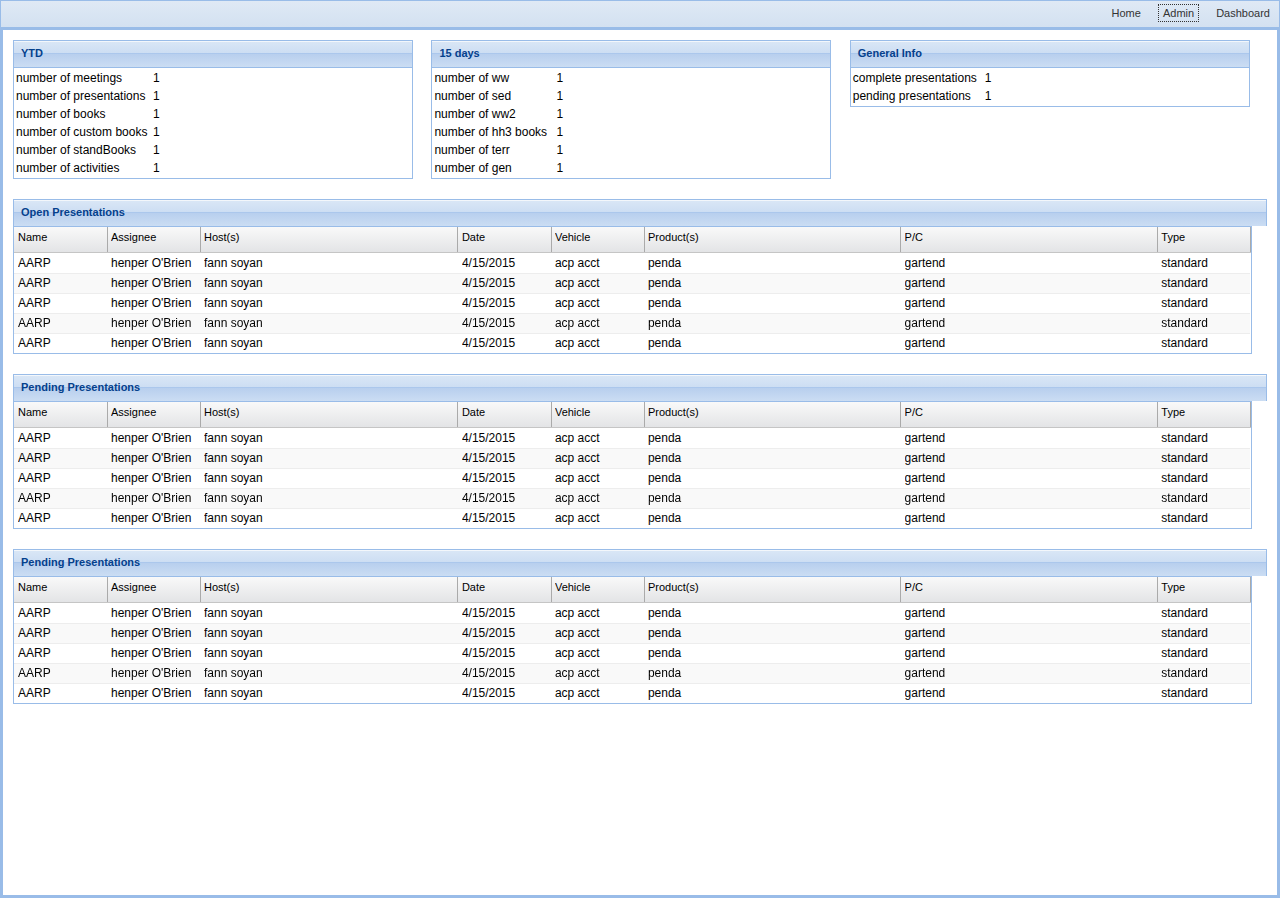
==== commit c4a2357b: "Work done for multiple dropdown, code cleaning, and table sorting options" ====
--- a/admin.html
+++ b/admin.html
@@ -117,5 +117,15 @@
 				<div id="jqxgrid3" class="open_ppt"></div>
 			</div>
 		</div>
+		<ul class="table1-submenu">
+			<li>Name</li>
+			<li>Assignee</li>
+			<li>Host(s)</li>
+			<li>Date</li>
+			<li>Vehicle</li>
+			<li>Product(s)</li>
+			<li>P/C</li>
+			<li>Type</li>
+		</ul>
 	</body>
 </html>--- a/resources/css/style.css
+++ b/resources/css/style.css
@@ -4,12 +4,12 @@
     padding: 0;
     box-sizing: border-box;
     -moz-box-sizing: border-box;
-      -webkit-touch-callout: none; /* iOS Safari */
-      -webkit-user-select: none;   /* Chrome/Safari/Opera */
-      -khtml-user-select: none;    /* Konqueror */
-      -moz-user-select: none;      /* Firefox */
-      -ms-user-select: none;       /* IE/Edge */
-      user-select: none;           /* non-prefixed version, currently
+    -webkit-touch-callout: none; /* iOS Safari */
+    -webkit-user-select: none;   /* Chrome/Safari/Opera */
+    -khtml-user-select: none;    /* Konqueror */
+    -moz-user-select: none;      /* Firefox */
+    -ms-user-select: none;       /* IE/Edge */
+    user-select: none;           /* non-prefixed version, currently
                                   not supported by any browser */
 }
 
@@ -138,7 +138,7 @@
 }
 
 input.visible {
-  visibility: visible !important;
+    visibility: visible !important;
 }
 
 .menuNav
@@ -194,15 +194,10 @@
     box-sizing: border-box;
     color: rgb(51, 51, 51);
     cursor: pointer;
-    font-family: tahoma, arial, verdana, sans-serif;
-    font-size: 11px;
-    font-weight: normal;
     height: 22px;
     display: inline-block;
-    padding: 1px;
+    padding: 1px 6px 0px 6px !important;
     margin: 2px 0px 2px 0px;
-    padding-left: 6px;
-    padding-right: 6px;
 }
 
 .strip
@@ -262,7 +257,7 @@
     border-top-style: solid;
     border-top-width: 1px;
     box-sizing: border-box;
-    color:rgb(51, 51, 51)
+    color:rgb(51, 51, 51);
     cursor: pointer;
     display: block;
     font-family: tahoma, arial, verdana, sans-serif;
@@ -313,20 +308,7 @@
 }
 
 .tab1-innerDiv, .tab3-innerInnerDiv
-{
-    /*padding: 0px !important;
-    margin: 2.3%;
-    width: 45% !important;
-    height: auto !important;
-    overflow: hidden !important;
-    color: black;
-    font-size: 12px;
-    font-weight: normal;
-    font-family: tahoma, arial, verdana, sans-serif;
-    opacity: 1 !important;
-    display: inline-block;
-    position: initial !important;
-    float: left;*/
+{ 
     padding: 0px !important;
     margin: 8px 2px;
     width: 48% !important;
@@ -427,7 +409,7 @@
     right: auto;
     left: 245px;
     top: 0px;
-      margin: -15px 0px;
+    margin: -15px 0px;
     border-color: #d1d1d1;
     -webkit-border-radius: 3px;
     -moz-border-radius: 3px;
@@ -466,16 +448,13 @@
     -ms-border-radius: 4px;
     -o-border-radius: 4px;
     border-radius: 4px;
-    padding-top: 2px;
     border-width: 1px;
     border-style: solid;
     background-color: #dfe9f6;
     border-color: #99bce8;
     padding: 0px 10px 0px 10px;
     width: 100%;
-    height: 67px;
-    margin-top: 0px;
-    padding-top: 0px;
+    height: 67px
 
 }
 .rowInput_file
@@ -718,10 +697,7 @@
     padding: 4px 6px 5px 6px;
     white-space: nowrap;
     position: relative;
-    overflow: hidden;
-    white-space: nowrap;
-    position: relative;
-    overflow: hidden;
+    overflow: hidden; 
 }
 
 .headTr
@@ -735,10 +711,8 @@
 
 .table_1_upper td
 {
-    padding-left: 3px;
     display: table-cell;
-    padding-top: 2px;
-    padding-bottom: 2px;
+    padding: 2px 0px 2px 3px;
 }
 
 input[type=checkbox].css-checkbox
@@ -752,8 +726,7 @@
     border: 0;
     opacity: 0;
     margin-top: -3px;
-    cursor: pointer;
-    height: 1px;
+    cursor: pointer; 
     width: 1px;
 
 }
@@ -809,18 +782,16 @@
     width: 100%;
     height: 28px !important;
     opacity: 1 !important;
-    padding: 0 !important;
     position: inherit !important;
     overflow: hidden !important;
     float: left;
     margin: 0px;
-    width: 100%;
     display: inline-block;
     vertical-align: middle;
     border: 1px solid #99bce8;
     background: #fff;
     color: black;
-    padding: 1px 3px 2px 3px;
+    padding: 0px 3px 2px 3px !important;
     background-color: white;
     font: normal 12px/17px tahoma, arial, verdana, sans-serif;
     min-height: 20px;
@@ -833,11 +804,10 @@
     background-color: #99bce;outline: 0;
 }
 #uploadButton2{
-margin-top: 5px;
-}
-
-input[type=button]:{
-
+    margin-top: 5px;
+}
+
+input[type=button]:{ 
     border: 1px dotted;
     background-color: #99bce;outline: 0;
 }
@@ -856,11 +826,11 @@
 }
 .file{
     margin-left: 80px;
-border-radius: 0px !important;
-margin-top: 0px;
-padding-top: 0px;
-width: 85px;
-height: 20px;
+    border-radius: 0px !important;
+    margin-top: 0px;
+    padding-top: 0px;
+    width: 85px;
+    height: 20px;
   }
 
 input[type="file" i]:.fff,{
@@ -882,7 +852,6 @@
 input.file {
     width: 85px;
     height: 20px;
-    border: 2px solid #BBB;
     border-right: 0;
     color: #888;
     padding: 5px;
@@ -895,7 +864,7 @@
     border-bottom-left-radius: 5px;
     overflow: hidden !important;
     outline: none;margin-top: 0px;
-padding-top: 0px;
+    padding-top: 0px;
 }
 
 div.file_upload {
@@ -913,7 +882,6 @@
     font-weight: bold;
     text-align: center;
     opacity: 1 !important;
-    padding: 0 !important;
     padding-top: 8px !important;
     border-color: #d1d1d1;
     -webkit-border-radius: 3px;
@@ -933,15 +901,10 @@
     background-image: linear-gradient(top, #ffffff, #f9f9f9 48%, #e2e2e2 52%, #e7e7e7);
     display: inline-block;
     outline: 0;
-    cursor: pointer;
     white-space: nowrap;
     text-decoration: none;
     vertical-align: top;
-    overflow: hidden;
-    position: relative;
     margin-left: 3px;
-    overflow: hidden !important;
-    position: relative;
     font: normal 11px/16px tahoma, arial, verdana, sans-serif;
     color: #333333;
     padding: 0 4px !important;
--- a/resources/css/jqx.base.css
+++ b/resources/css/jqx.base.css
@@ -6589,7 +6589,76 @@
 .jqx-menu-wrapper:focus {
     outline: none !important;
 }
-body { font-family:'Open Sans' Arial, Helvetica, sans-serif}
-ul,li { margin:0; padding:0; list-style:nont;}
-.label { color:#000; font-size:16px;}
-.container { max-width:728px; margin-top:150px;}+body {
+    font-family:'Open Sans' Arial, Helvetica, sans-serif
+}
+ul,li { 
+    margin:0; padding:0; 
+    list-style:nont;
+}
+.label { 
+    color:#000; font-size:16px;
+}
+.container { 
+    max-width:728px; margin-top:150px;
+}
+.jqx-grid-sortremove-icon-right{
+    float: right;
+    background-image: url('../images/default-menu-parent.gif');
+    background-repeat: no-repeat;
+    background-position: left center;
+    width: 17px;
+    height: 17px;
+}
+.jqx-menu-item-top:hover{
+    background-color: #aaccf6;
+    background-image: -webkit-gradient(linear, 50% 0%, 50% 100%, color-stop(0%, #ebf3fd), color-stop(39%, #ebf3fd), color-stop(40%, #d9e8fb), color-stop(100%, #d9e8fb));
+    background-image: -webkit-linear-gradient(top, #ebf3fd, #ebf3fd 39%, #d9e8fb 40%, #d9e8fb);
+    background-image: -moz-linear-gradient(top, #ebf3fd, #ebf3fd 39%, #d9e8fb 40%, #d9e8fb);
+    background-image: -o-linear-gradient(top, #ebf3fd, #ebf3fd 39%, #d9e8fb 40%, #d9e8fb);
+    background-image: -ms-linear-gradient(top, #ebf3fd, #ebf3fd 39%, #d9e8fb 40%, #d9e8fb);
+    background-image: linear-gradient(top, #ebf3fd, #ebf3fd 39%, #d9e8fb 40%, #d9e8fb);
+    border-radius: 5px;
+}
+.table1-submenu
+{
+    height: 198px;
+    right: auto;
+    left: 222px;
+    top: 163px;
+    z-index: 19010;
+    width: 126px;
+    border-style: solid;
+    border-width: 1px;
+    border-color: #99bce8;
+    background: #f0f0f0;
+    padding: 2px;
+    overflow: hidden;
+    color: black;
+    font-size: 12px; 
+    display: none !important;
+    font-family: tahoma, arial, verdana, sans-serif;
+}
+.table1-submenu li {
+    right: auto;
+    left: 0px;
+    top: 0px;
+    width: 120px;
+    border-width: 1px;
+    white-space: nowrap;
+    overflow: hidden;
+    border-color: transparent;
+    border-style: solid;
+    -webkit-tap-highlight-color: transparent;
+    -webkit-touch-callout: none;
+    text-decoration: none;
+    outline: 0;
+    display: block;
+    margin-left: 30px;
+    font: normal 11px tahoma, arial, verdana, sans-serif;
+    line-height: 21px;
+    padding-top: 1px;
+    color: #222222;
+    cursor: pointer;
+    margin: 0 4px 0 4px;
+}